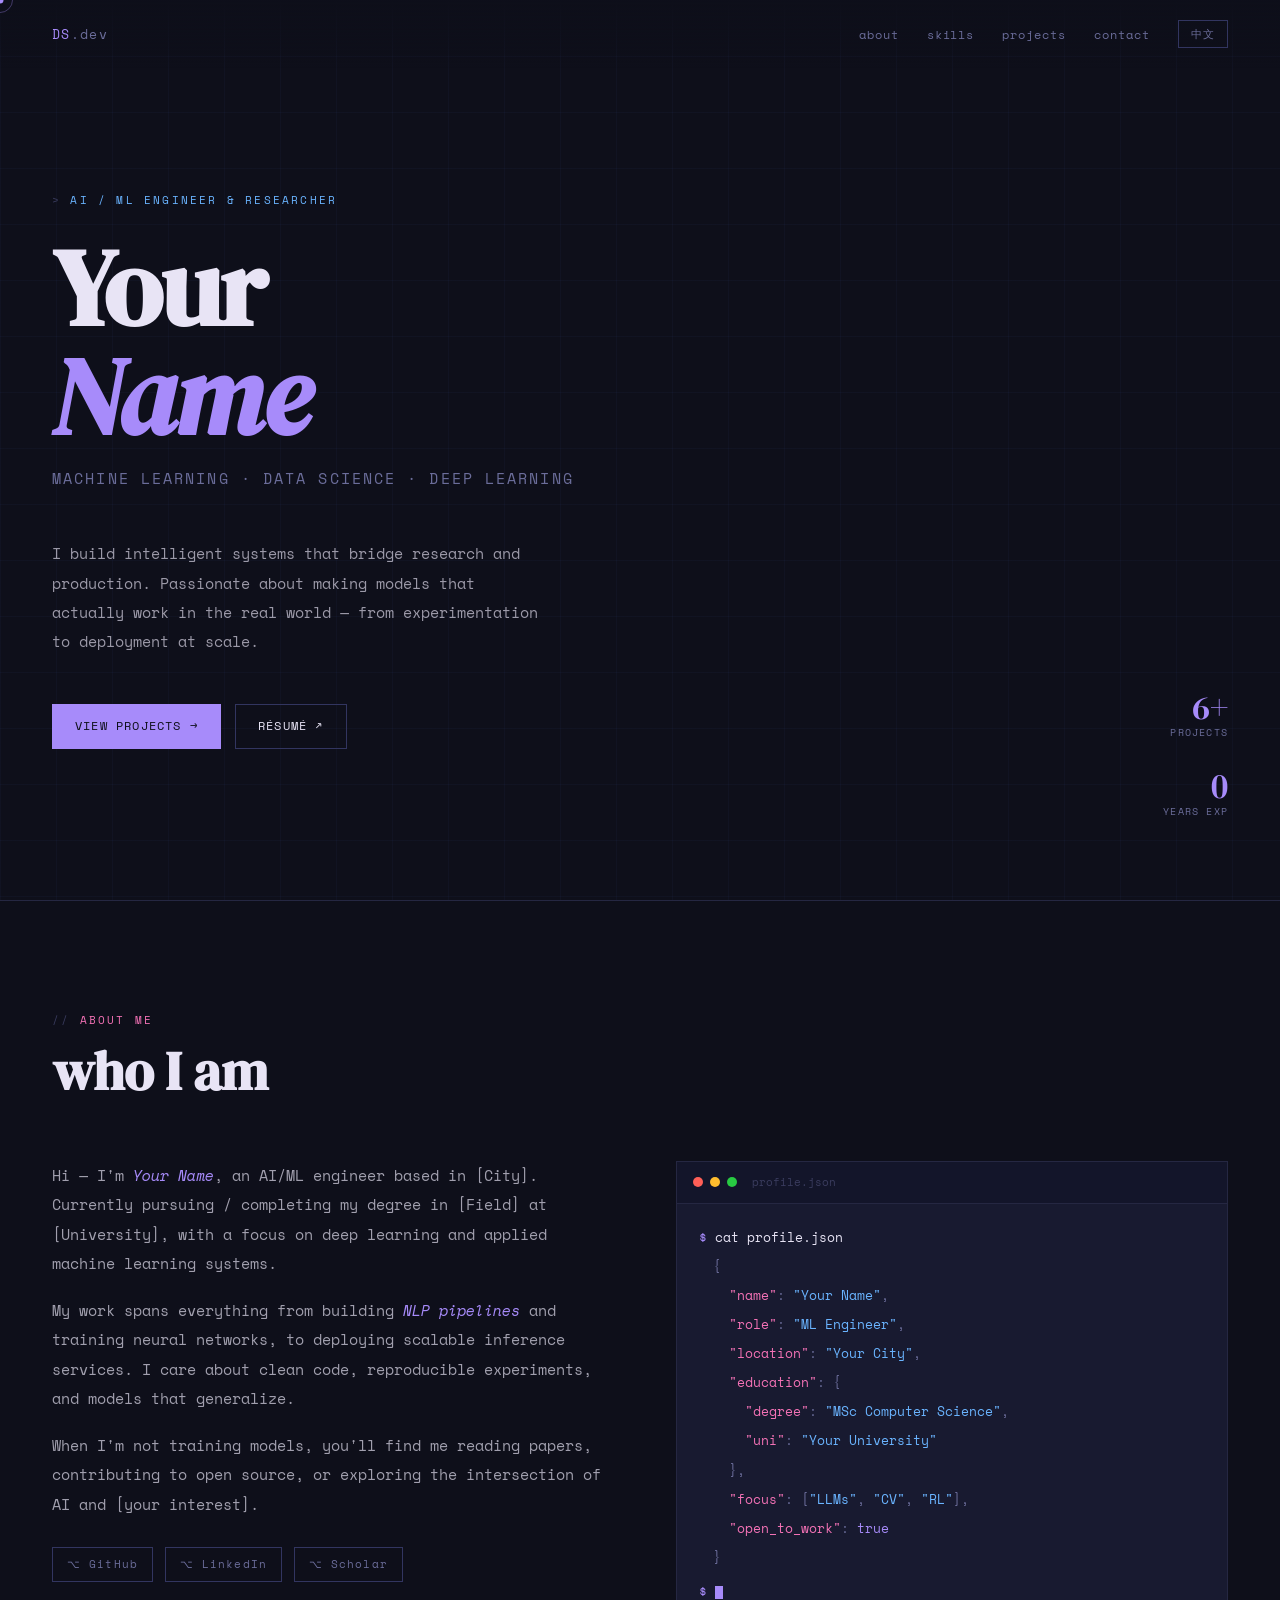
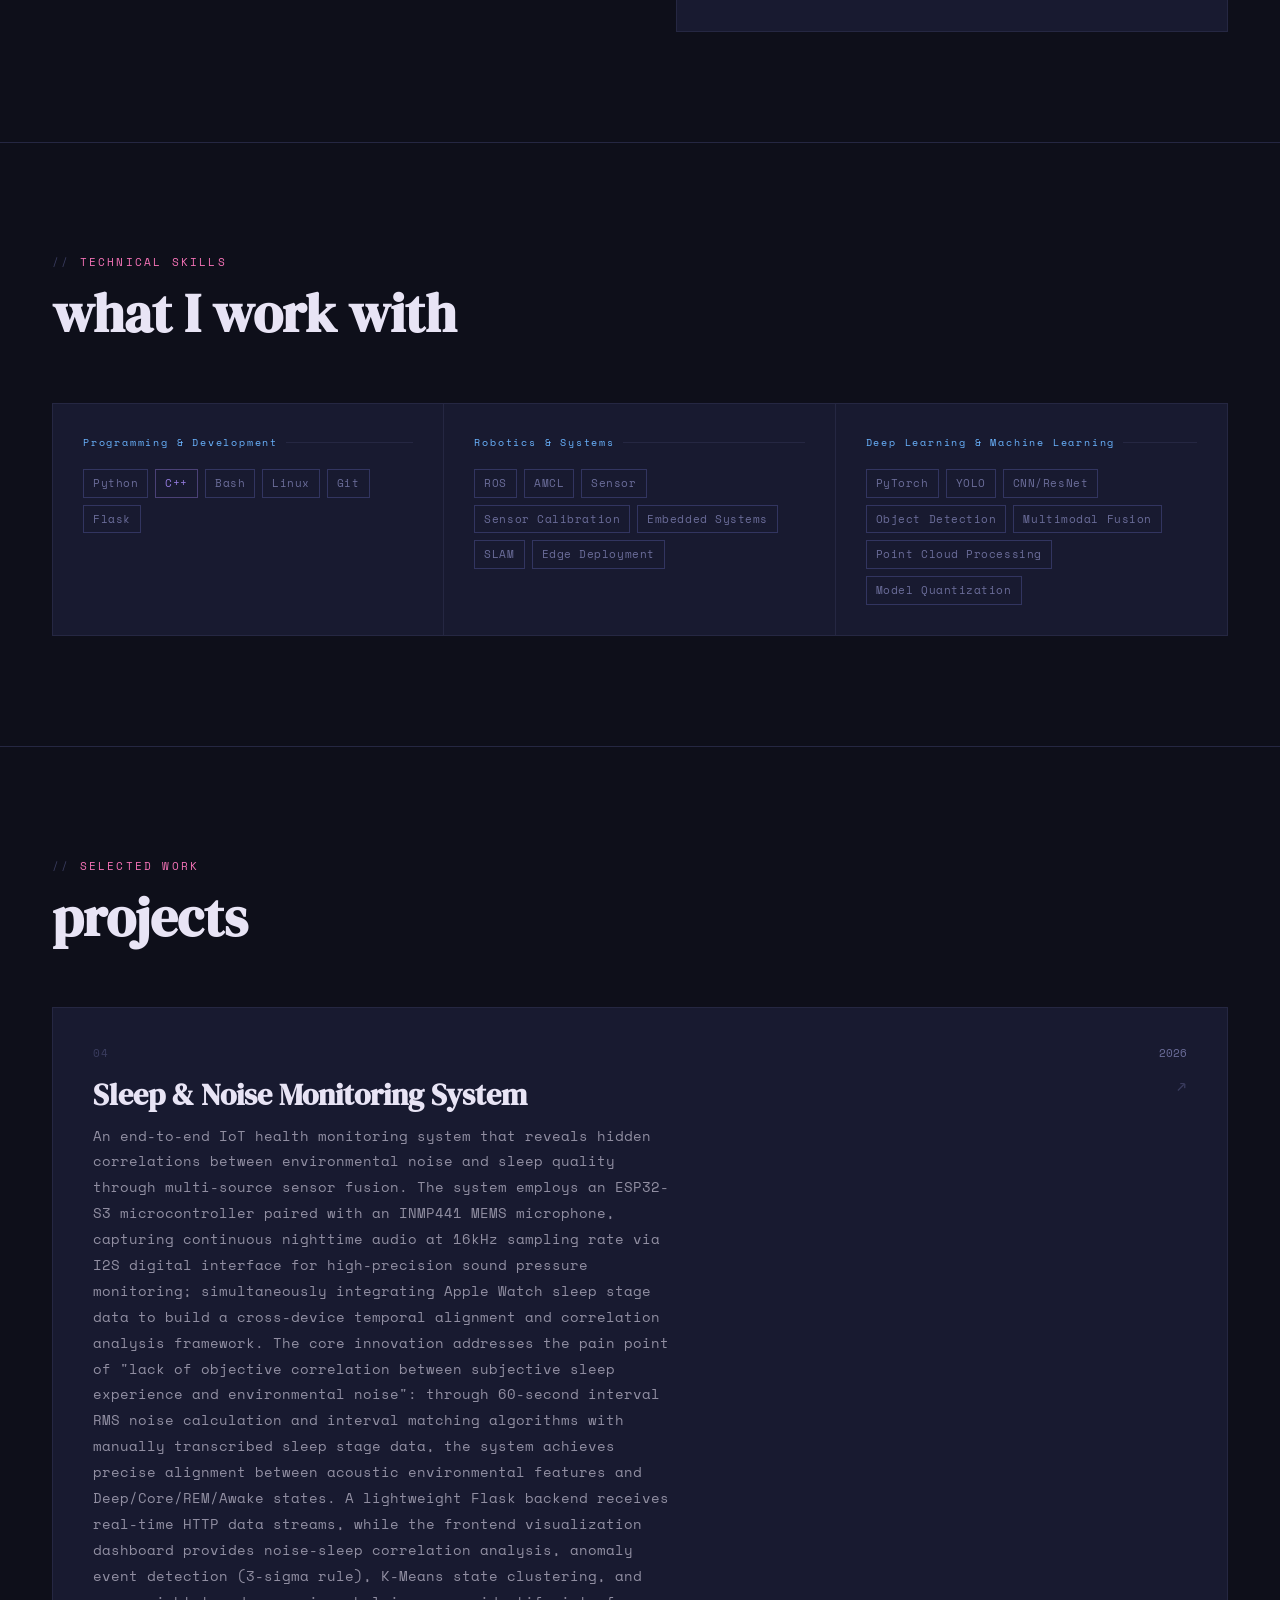
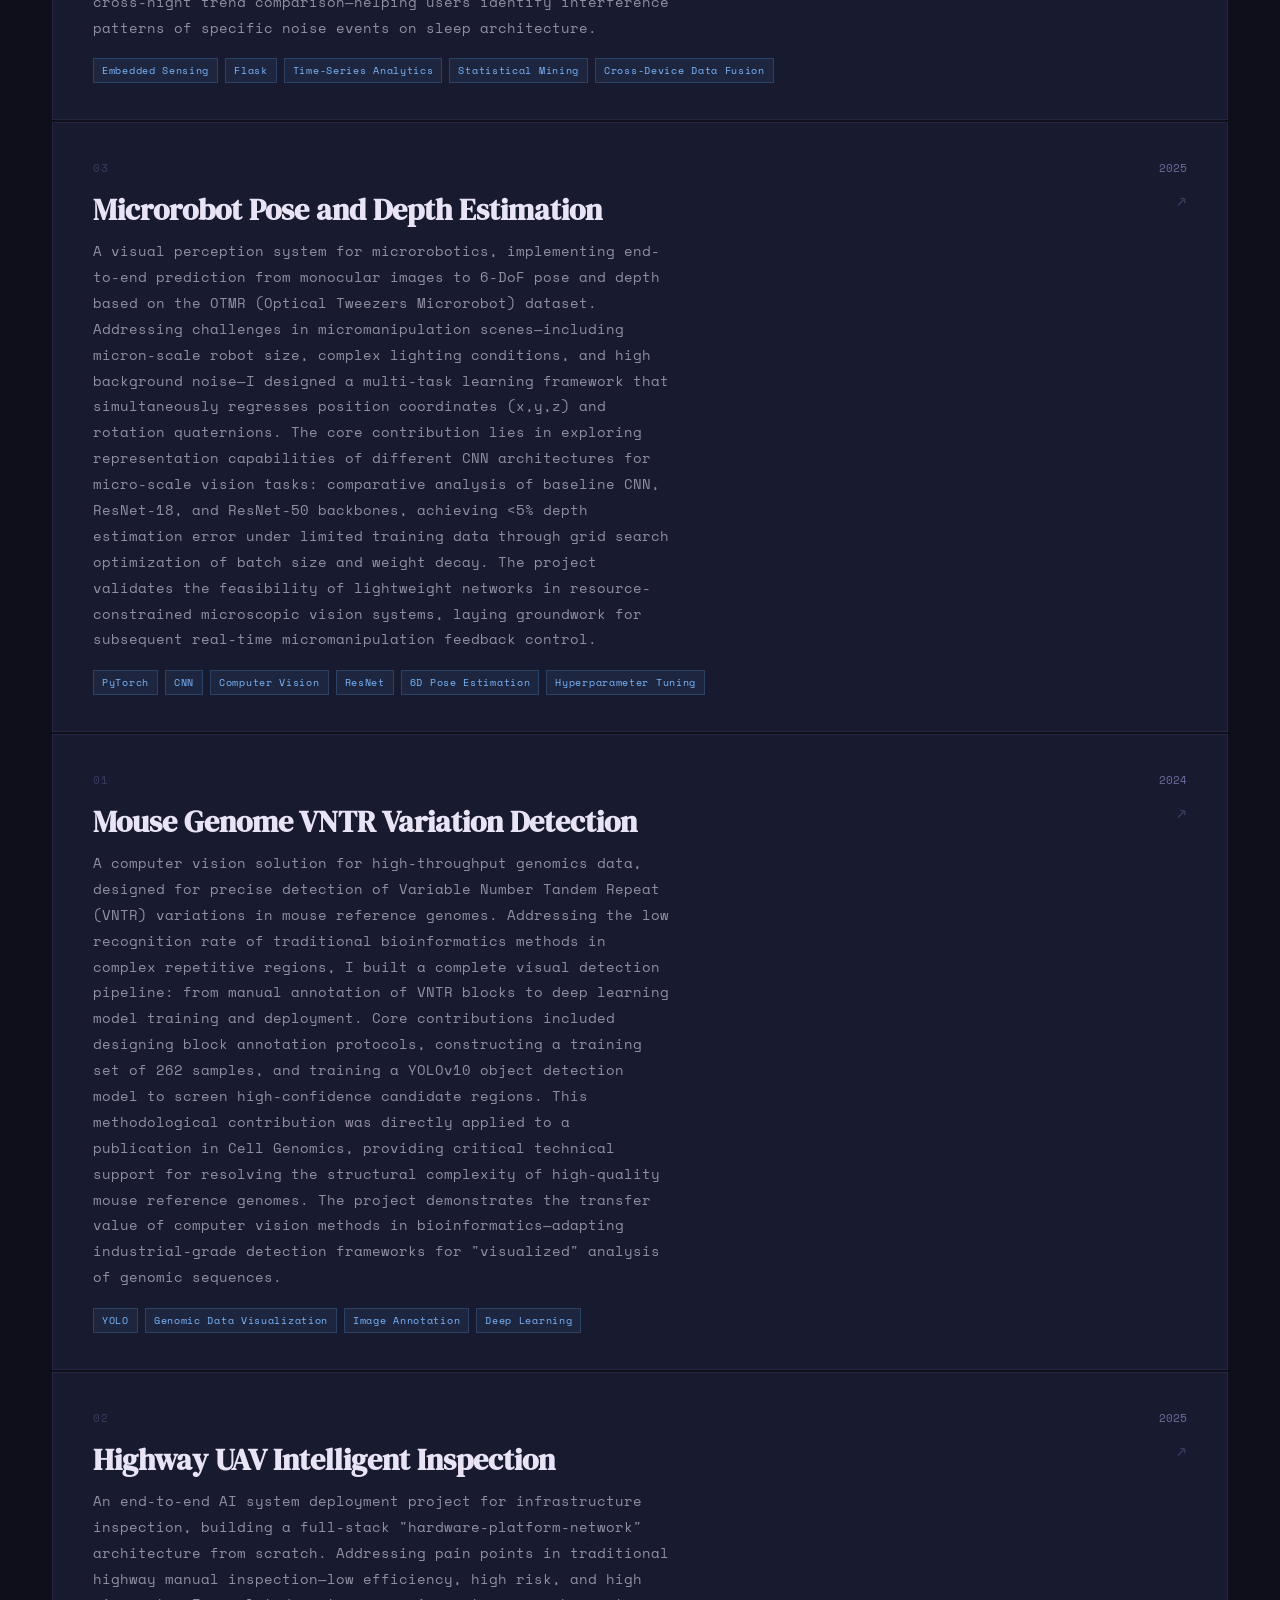
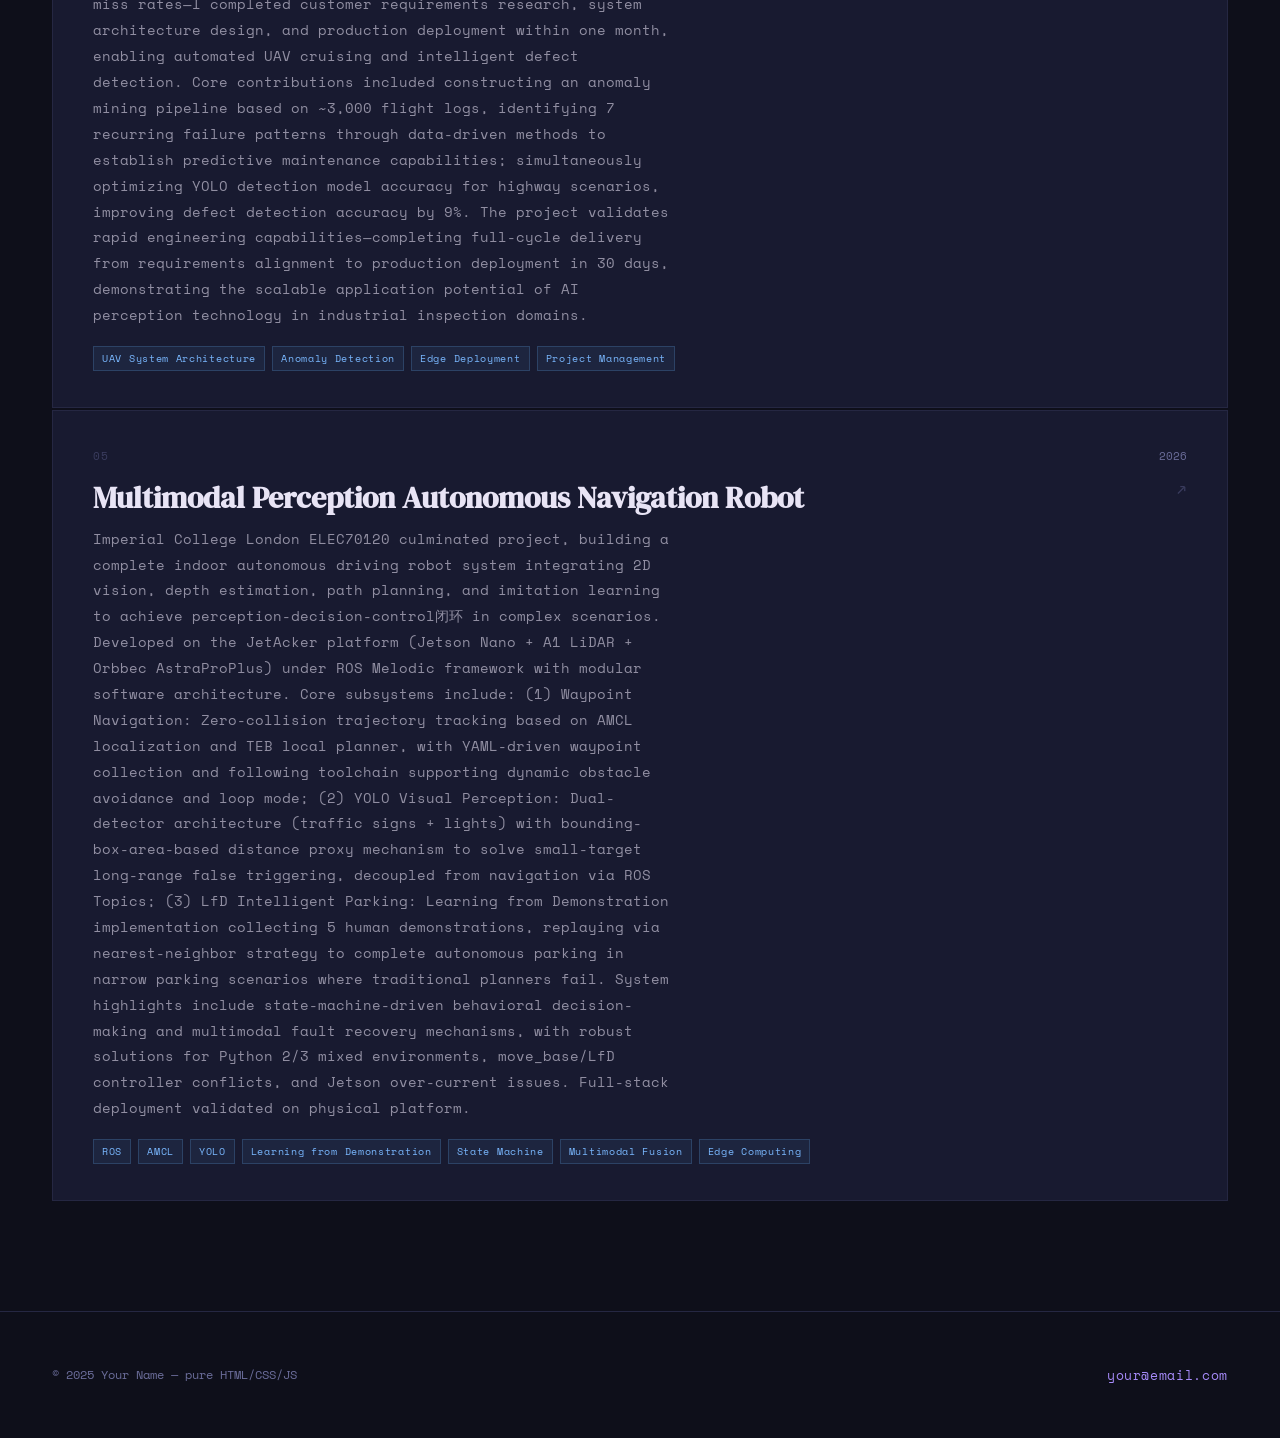
==== index.html @ e6aafcdd "initial: portfolio site" ====
<!DOCTYPE html>
<html lang="en">
<head>
  <meta charset="UTF-8"/>
  <meta name="viewport" content="width=device-width, initial-scale=1.0"/>
  <title>Your Name · AI / ML Engineer</title>
  <link rel="preconnect" href="https://fonts.googleapis.com"/>
  <link href="https://fonts.googleapis.com/css2?family=Space+Mono:ital,wght@0,400;0,700;1,400&family=DM+Serif+Display:ital@0;1&display=swap" rel="stylesheet"/>
  <style>
    :root {
      --bg:       #0e0f1a;
      --bg2:      #13152a;
      --surface:  #181a30;
      --border:   #252742;
      --border2:  #323560;
      --text:     #e8e4f5;
      --muted:    #6b6d9a;
      --dim:      #3a3c5e;
      --purple:   #a78bfa;
      --purple2:  #7c66e3;
      --blue:     #6ab4ff;
      --pink:     #f472b6;
      --mono:     'Space Mono', monospace;
      --serif:    'DM Serif Display', serif;
    }
    *, *::before, *::after { box-sizing: border-box; margin: 0; padding: 0; }
    html { scroll-behavior: smooth; }
    body {
      background: var(--bg);
      color: var(--text);
      font-family: var(--mono);
      font-size: 14px;
      line-height: 1.7;
      overflow-x: hidden;
      cursor: none;
    }

    /* ── Grid bg ── */
    body::after {
      content: '';
      position: fixed; inset: 0; z-index: 0; pointer-events: none;
      background-image:
        linear-gradient(rgba(100,132,255,0.04) 1px, transparent 1px),
        linear-gradient(90deg, rgba(100,132,255,0.04) 1px, transparent 1px);
      background-size: 56px 56px;
    }

    /* ── Cursor ── */
    .cursor { width: 7px; height: 7px; background: var(--purple); border-radius: 50%; position: fixed; top: 0; left: 0; pointer-events: none; z-index: 9999; transition: transform .08s; }
    .cursor-ring { width: 26px; height: 26px; border: 1px solid rgba(167,139,250,.35); border-radius: 50%; position: fixed; top: 0; left: 0; pointer-events: none; z-index: 9998; transition: width .2s, height .2s, opacity .2s; }

    /* ── Nav ── */
    nav {
      position: fixed; top: 0; left: 0; right: 0; z-index: 100;
      padding: 20px 52px;
      display: flex; justify-content: space-between; align-items: center;
      background: linear-gradient(to bottom, rgba(14,15,26,.97), transparent);
    }
    .nav-logo { font-size: 13px; color: var(--purple); text-decoration: none; letter-spacing: .1em; }
    .nav-logo span { color: var(--muted); }
    .nav-links { display: flex; gap: 28px; list-style: none; align-items: center; }
    .nav-links a { color: var(--muted); text-decoration: none; font-size: 12px; letter-spacing: .08em; transition: color .2s; cursor: none; }
    .nav-links a:hover { color: var(--purple); }

    /* lang toggle */
    .lang-btn {
      padding: 5px 12px; border: 1px solid var(--border2); background: transparent;
      color: var(--muted); font-family: var(--mono); font-size: 11px; letter-spacing: .1em;
      cursor: none; transition: all .2s;
    }
    .lang-btn:hover, .lang-btn.active { border-color: var(--purple); color: var(--purple); background: rgba(167,139,250,.07); }

    /* ── Hero ── */
    #hero { min-height: 100vh; display: flex; align-items: center; padding: 120px 52px 80px; position: relative; z-index: 2; }
    .hero-inner { max-width: 860px; }

    .hero-tag { font-size: 11px; color: var(--blue); letter-spacing: .2em; margin-bottom: 24px; opacity: 0; animation: fadeUp .6s .2s forwards; }
    .hero-tag::before { content: '> '; color: var(--dim); }

    .hero-name { font-family: var(--serif); font-size: clamp(54px,8.5vw,108px); line-height: 1.0; letter-spacing: -.02em; margin-bottom: 16px; opacity: 0; animation: fadeUp .7s .35s forwards; }
    .hero-name .accent { color: var(--purple); font-style: italic; }

    .hero-title { font-size: clamp(12px,1.4vw,15px); color: var(--muted); letter-spacing: .14em; margin-bottom: 48px; opacity: 0; animation: fadeUp .6s .5s forwards; }

    .hero-bio { max-width: 500px; font-size: 15px; line-height: 1.95; color: rgba(232,228,245,.65); margin-bottom: 48px; opacity: 0; animation: fadeUp .6s .65s forwards; }

    .hero-cta { display: flex; gap: 14px; flex-wrap: wrap; opacity: 0; animation: fadeUp .6s .8s forwards; }
    .btn { display: inline-flex; align-items: center; gap: 8px; padding: 11px 22px; font-family: var(--mono); font-size: 12px; letter-spacing: .1em; text-decoration: none; cursor: none; transition: all .2s; }
    .btn-primary { background: var(--purple); color: #0e0f1a; border: 1px solid var(--purple); }
    .btn-primary:hover { background: transparent; color: var(--purple); }
    .btn-ghost { background: transparent; color: var(--text); border: 1px solid var(--border2); }
    .btn-ghost:hover { border-color: var(--pink); color: var(--pink); }

    .hero-stats { position: absolute; right: 52px; bottom: 80px; display: flex; flex-direction: column; gap: 28px; opacity: 0; animation: fadeIn .8s 1s forwards; }
    .stat { text-align: right; }
    .stat-num { font-family: var(--serif); font-size: 34px; line-height: 1; color: var(--purple); }
    .stat-label { font-size: 10px; color: var(--muted); letter-spacing: .12em; }

    /* ── Sections ── */
    section { padding: 110px 52px; position: relative; z-index: 2; }
    .section-header { margin-bottom: 60px; }
    .section-tag { font-size: 11px; color: var(--pink); letter-spacing: .2em; margin-bottom: 12px; }
    .section-tag::before { content: '// '; color: var(--dim); }
    .section-title { font-family: var(--serif); font-size: clamp(34px,5vw,54px); line-height: 1.1; }

    /* ── About ── */
    #about { border-top: 1px solid var(--border); }
    .about-grid { display: grid; grid-template-columns: 1fr 1fr; gap: 72px; align-items: start; }
    .about-text p { font-size: 15px; line-height: 1.95; color: rgba(232,228,245,.68); margin-bottom: 18px; }
    .about-hl { color: var(--purple); font-style: italic; }
    .about-links { display: flex; gap: 12px; margin-top: 28px; flex-wrap: wrap; }
    .icon-link { display: inline-flex; align-items: center; gap: 7px; padding: 7px 14px; border: 1px solid var(--border2); color: var(--muted); text-decoration: none; font-size: 11px; letter-spacing: .1em; transition: all .2s; cursor: none; }
    .icon-link:hover { border-color: var(--purple); color: var(--purple); }

    /* terminal card */
    .about-terminal { background: var(--surface); border: 1px solid var(--border); overflow: hidden; }
    .t-bar { padding: 11px 16px; background: var(--bg2); border-bottom: 1px solid var(--border); display: flex; align-items: center; gap: 7px; }
    .t-dot { width: 10px; height: 10px; border-radius: 50%; }
    .t-body { padding: 22px; font-size: 13px; }
    .t-line { margin-bottom: 7px; }
    .t-prompt { color: var(--purple); }
    .t-cmd { color: var(--text); }
    .t-out { color: var(--muted); padding-left: 14px; }
    .t-key { color: var(--pink); }
    .t-val { color: var(--blue); }
    .t-cursor { display: inline-block; width: 8px; height: 13px; background: var(--purple); animation: blink 1s step-end infinite; vertical-align: middle; }

    /* ── Skills ── */
    #skills { border-top: 1px solid var(--border); }
    .skills-grid { display: grid; grid-template-columns: repeat(auto-fit, minmax(240px,1fr)); border: 1px solid var(--border); }
    .skill-cat { padding: 30px; background: var(--surface); border-right: 1px solid var(--border); transition: background .2s; }
    .skill-cat:hover { background: var(--bg2); }
    .skill-cat:last-child { border-right: none; }
    .skill-cat-label { font-size: 10px; color: var(--blue); letter-spacing: .18em; margin-bottom: 18px; display: flex; align-items: center; gap: 8px; }
    .skill-cat-label::after { content: ''; flex: 1; height: 1px; background: var(--border); }
    .skill-tags { display: flex; flex-wrap: wrap; gap: 7px; }
    .tag { padding: 4px 9px; border: 1px solid var(--border2); font-size: 11px; color: var(--muted); letter-spacing: .05em; transition: all .15s; }
    .tag:hover { border-color: var(--pink); color: var(--pink); }
    .tag.ft { border-color: rgba(167,139,250,.35); color: rgba(167,139,250,.85); }

    /* ── Projects ── */
    #projects { border-top: 1px solid var(--border); }
    .projects-list { display: flex; flex-direction: column; gap: 2px; }

    .project-card {
      background: var(--surface); border: 1px solid var(--border);
      padding: 36px 40px;
      display: grid; grid-template-columns: 1fr auto; gap: 28px; align-items: start;
      transition: border-color .2s, background .2s; text-decoration: none; color: inherit; cursor: none;
    }
    .project-card:hover { border-color: var(--purple2); background: #14162c; }
    .project-card:hover .p-arrow { color: var(--purple); transform: translate(4px,-4px); }

    .p-num { font-size: 11px; color: var(--dim); letter-spacing: .1em; margin-bottom: 14px; }
    .p-title { font-family: var(--serif); font-size: clamp(20px,2.8vw,30px); margin-bottom: 10px; line-height: 1.2; }
    .p-desc { font-size: 14px; color: rgba(232,228,245,.58); line-height: 1.85; max-width: 580px; margin-bottom: 18px; }
    .p-stack { display: flex; flex-wrap: wrap; gap: 7px; }
    .s-tag { padding: 3px 8px; background: rgba(106,180,255,.07); border: 1px solid rgba(106,180,255,.2); font-size: 10px; color: #7ab8ff; letter-spacing: .07em; }
    .p-meta { display: flex; flex-direction: column; align-items: flex-end; gap: 8px; }
    .p-year { font-size: 11px; color: var(--muted); }
    .p-arrow { font-size: 18px; color: var(--dim); transition: all .2s; }

    /* ── Footer ── */
    footer {
      padding: 52px; border-top: 1px solid var(--border);
      display: flex; justify-content: space-between; align-items: center;
      position: relative; z-index: 2;
    }
    .footer-copy { font-size: 12px; color: var(--muted); }
    .footer-email { font-size: 13px; color: var(--purple); text-decoration: none; letter-spacing: .05em; transition: opacity .2s; cursor: none; }
    .footer-email:hover { opacity: .7; }

    /* ── i18n hidden ── */
    [data-lang="zh"] { display: none; }
    body.zh [data-lang="en"] { display: none; }
    body.zh [data-lang="zh"] { display: inline; }
    /* block-level bilingual (for p tags etc) */
    p[data-lang="zh"], div[data-lang="zh"], h1[data-lang="zh"], h2[data-lang="zh"] { display: none; }
    body.zh p[data-lang="en"], body.zh div[data-lang="en"], body.zh h1[data-lang="en"], body.zh h2[data-lang="en"] { display: none; }
    body.zh p[data-lang="zh"], body.zh div[data-lang="zh"], body.zh h1[data-lang="zh"], body.zh h2[data-lang="zh"] { display: block; }

    /* ── Reveal ── */
    .reveal { opacity: 0; transform: translateY(24px); transition: opacity .7s ease, transform .7s ease; }
    .reveal.visible { opacity: 1; transform: translateY(0); }

    /* ── Animations ── */
    @keyframes fadeUp { from { opacity:0; transform:translateY(18px); } to { opacity:1; transform:translateY(0); } }
    @keyframes fadeIn { from { opacity:0; } to { opacity:1; } }
    @keyframes blink  { 0%,100% { opacity:1; } 50% { opacity:0; } }

    /* ── Responsive ── */
    @media (max-width: 768px) {
      nav { padding: 18px 22px; }
      .nav-links li:not(:last-child) { display: none; }
      #hero { padding: 100px 22px 60px; }
      .hero-stats { display: none; }
      section { padding: 80px 22px; }
      .about-grid { grid-template-columns: 1fr; gap: 36px; }
      .project-card { grid-template-columns: 1fr; }
      footer { flex-direction: column; gap: 14px; text-align: center; }
    }
  </style>
</head>
<body>

<div class="cursor" id="cursor"></div>
<div class="cursor-ring" id="cursorRing"></div>

<!-- ── Nav ── -->
<nav>
  <a href="#hero" class="nav-logo">YN<span>.dev</span></a>
  <ul class="nav-links">
    <li><a href="#about"><span data-lang="en">about</span><span data-lang="zh">关于</span></a></li>
    <li><a href="#skills"><span data-lang="en">skills</span><span data-lang="zh">技能</span></a></li>
    <li><a href="#projects"><span data-lang="en">projects</span><span data-lang="zh">项目</span></a></li>
    <li><a href="mailto:your@email.com"><span data-lang="en">contact</span><span data-lang="zh">联系</span></a></li>
    <li>
      <button class="lang-btn" id="langBtn" onclick="toggleLang()">中 / EN</button>
    </li>
  </ul>
</nav>

<!-- ── Hero ── -->
<section id="hero">
  <div class="hero-inner">
    <p class="hero-tag">
      <span data-lang="en">AI / ML ENGINEER &amp; RESEARCHER</span>
      <span data-lang="zh">AI / 机器学习工程师 &amp; 研究员</span>
    </p>
    <h1 class="hero-name">
      <span data-lang="en">Your<br><span class="accent">Name</span></span>
      <span data-lang="zh" style="display:none">你的<br><span class="accent">名字</span></span>
    </h1>
    <p class="hero-title">
      <span data-lang="en">MACHINE LEARNING · DATA SCIENCE · DEEP LEARNING</span>
      <span data-lang="zh">机器学习 · 数据科学 · 深度学习</span>
    </p>
    <p class="hero-bio">
      <span data-lang="en">I build intelligent systems that bridge research and production.
      Passionate about making models that actually work in the real world —
      from experimentation to deployment at scale.</span>
      <span data-lang="zh">我构建连接研究与生产的智能系统，专注于将模型从实验阶段推进到大规模部署，让 AI 真正落地。</span>
    </p>
    <div class="hero-cta">
      <a href="#projects" class="btn btn-primary">
        <span data-lang="en">VIEW PROJECTS →</span>
        <span data-lang="zh">查看项目 →</span>
      </a>
      <a href="resume.pdf" class="btn btn-ghost" target="_blank">
        <span data-lang="en">RÉSUMÉ ↗</span>
        <span data-lang="zh">简历 ↗</span>
      </a>
    </div>
  </div>
  <div class="hero-stats">
    <div class="stat">
      <div class="stat-num" id="stat-projects">6+</div>
      <div class="stat-label"><span data-lang="en">PROJECTS</span><span data-lang="zh">项目</span></div>
    </div>
    <div class="stat">
      <div class="stat-num" id="stat-years">3</div>
      <div class="stat-label"><span data-lang="en">YEARS EXP</span><span data-lang="zh">年经验</span></div>
    </div>
  </div>
</section>

<!-- ── About ── -->
<section id="about">
  <div class="section-header reveal">
    <p class="section-tag"><span data-lang="en">ABOUT ME</span><span data-lang="zh">关于我</span></p>
    <h2 class="section-title">
      <span data-lang="en">who I am</span>
      <span data-lang="zh">我是谁</span>
    </h2>
  </div>
  <div class="about-grid">
    <div class="about-text reveal">
      <p data-lang="en">
        Hi — I'm <span class="about-hl">Your Name</span>, an AI/ML engineer
        based in [City]. Currently pursuing / completing my degree in [Field] at [University],
        with a focus on deep learning and applied machine learning systems.
      </p>
      <p data-lang="zh">
        你好 — 我是<span class="about-hl">你的名字</span>，一名位于[城市]的 AI/ML 工程师，
        目前就读/毕业于[学校][专业]，专注于深度学习与机器学习系统的应用研究。
      </p>
      <p data-lang="en">
        My work spans everything from building <span class="about-hl">NLP pipelines</span>
        and training neural networks, to deploying scalable inference services.
        I care about clean code, reproducible experiments, and models that generalize.
      </p>
      <p data-lang="zh">
        我的工作涵盖构建 <span class="about-hl">NLP 流水线</span>、训练神经网络，
        到部署可扩展的推理服务。我注重代码整洁、实验可复现，以及具备泛化能力的模型。
      </p>
      <p data-lang="en">
        When I'm not training models, you'll find me reading papers,
        contributing to open source, or exploring the intersection of AI and [your interest].
      </p>
      <p data-lang="zh">
        不训练模型的时候，你能找到我在读论文、为开源项目做贡献，
        或者探索 AI 与[你的兴趣]的交叉领域。
      </p>
      <div class="about-links">
        <a href="https://github.com/yourhandle" class="icon-link" target="_blank">⌥ GitHub</a>
        <a href="https://linkedin.com/in/yourprofile" class="icon-link" target="_blank">⌥ LinkedIn</a>
        <a href="https://scholar.google.com" class="icon-link" target="_blank">⌥ Scholar</a>
      </div>
    </div>
    <div class="about-terminal reveal">
      <div class="t-bar">
        <div class="t-dot" style="background:#ff5f57"></div>
        <div class="t-dot" style="background:#ffbd2e"></div>
        <div class="t-dot" style="background:#28ca42"></div>
        <span style="margin-left:8px;font-size:11px;color:var(--dim)">profile.json</span>
      </div>
      <div class="t-body">
        <div class="t-line"><span class="t-prompt">$ </span><span class="t-cmd">cat profile.json</span></div>
        <div class="t-line t-out">{</div>
        <div class="t-line t-out">&nbsp;&nbsp;<span class="t-key">"name"</span>: <span class="t-val">"Your Name"</span>,</div>
        <div class="t-line t-out">&nbsp;&nbsp;<span class="t-key">"role"</span>: <span class="t-val">"<span data-lang='en'>ML Engineer</span><span data-lang='zh'>机器学习工程师</span>"</span>,</div>
        <div class="t-line t-out">&nbsp;&nbsp;<span class="t-key">"location"</span>: <span class="t-val">"<span data-lang='en'>Your City</span><span data-lang='zh'>你的城市</span>"</span>,</div>
        <div class="t-line t-out">&nbsp;&nbsp;<span class="t-key">"education"</span>: {</div>
        <div class="t-line t-out">&nbsp;&nbsp;&nbsp;&nbsp;<span class="t-key">"degree"</span>: <span class="t-val">"<span data-lang='en'>MSc Computer Science</span><span data-lang='zh'>计算机科学硕士</span>"</span>,</div>
        <div class="t-line t-out">&nbsp;&nbsp;&nbsp;&nbsp;<span class="t-key">"uni"</span>: <span class="t-val">"<span data-lang='en'>Your University</span><span data-lang='zh'>你的大学</span>"</span></div>
        <div class="t-line t-out">&nbsp;&nbsp;},</div>
        <div class="t-line t-out">&nbsp;&nbsp;<span class="t-key">"focus"</span>: [<span class="t-val">"LLMs"</span>, <span class="t-val">"CV"</span>, <span class="t-val">"RL"</span>],</div>
        <div class="t-line t-out">&nbsp;&nbsp;<span class="t-key">"open_to_work"</span>: <span style="color:#a78bfa">true</span></div>
        <div class="t-line t-out">}</div>
        <div class="t-line" style="margin-top:12px"><span class="t-prompt">$ </span><span class="t-cursor"></span></div>
      </div>
    </div>
  </div>
</section>

<!-- ── Skills ── -->
<section id="skills">
  <div class="section-header reveal">
    <p class="section-tag"><span data-lang="en">TECHNICAL SKILLS</span><span data-lang="zh">技术栈</span></p>
    <h2 class="section-title">
      <span data-lang="en">what I work with</span>
      <span data-lang="zh">我的工具箱</span>
    </h2>
  </div>
  <div class="skills-grid reveal" id="skills-grid">
    <!-- populated by JS from content.json or defaults below -->
  </div>
</section>

<!-- ── Projects ── -->
<section id="projects">
  <div class="section-header reveal">
    <p class="section-tag"><span data-lang="en">SELECTED WORK</span><span data-lang="zh">精选项目</span></p>
    <h2 class="section-title">
      <span data-lang="en">projects</span>
      <span data-lang="zh">项目</span>
    </h2>
  </div>
  <div class="projects-list reveal" id="projects-list">
    <!-- populated by JS -->
  </div>
</section>

<!-- ── Footer ── -->
<footer>
  <p class="footer-copy">
    <span data-lang="en">© 2025 Your Name — pure HTML/CSS/JS</span>
    <span data-lang="zh">© 2025 你的名字 — 纯 HTML/CSS/JS 构建</span>
  </p>
  <a href="mailto:your@email.com" class="footer-email">your@email.com</a>
</footer>

<script>
/* ══ Language toggle ══ */
let lang = localStorage.getItem('lang') || 'en';
function applyLang(l) {
  lang = l;
  document.body.classList.toggle('zh', l === 'zh');
  document.getElementById('langBtn').textContent = l === 'zh' ? 'EN' : '中文';
  localStorage.setItem('lang', l);
}
function toggleLang() { applyLang(lang === 'en' ? 'zh' : 'en'); }
applyLang(lang);

/* ══ Cursor ══ */
const cur = document.getElementById('cursor');
const ring = document.getElementById('cursorRing');
let mx=0,my=0,rx=0,ry=0;
document.addEventListener('mousemove',e=>{ mx=e.clientX; my=e.clientY; });
(function loop(){
  rx += (mx-rx)*.14; ry += (my-ry)*.14;
  cur.style.transform  = `translate(${mx-3.5}px,${my-3.5}px)`;
  ring.style.transform = `translate(${rx-13}px,${ry-13}px)`;
  requestAnimationFrame(loop);
})();
document.querySelectorAll('a,button').forEach(el=>{
  el.addEventListener('mouseenter',()=>{ ring.style.width='40px';ring.style.height='40px';ring.style.opacity='.5'; });
  el.addEventListener('mouseleave',()=>{ ring.style.width='26px';ring.style.height='26px';ring.style.opacity='1'; });
});

/* ══ Scroll reveal ══ */
const obs = new IntersectionObserver(entries=>{
  entries.forEach(e=>{ if(e.isIntersecting) e.target.classList.add('visible'); });
},{threshold:.08,rootMargin:'0px 0px -40px 0px'});
document.querySelectorAll('.reveal').forEach(el=>obs.observe(el));

/* ══ Active nav ══ */
const secs = document.querySelectorAll('section[id]');
const navAs = document.querySelectorAll('.nav-links a');
window.addEventListener('scroll',()=>{
  let cur='';
  secs.forEach(s=>{ if(window.scrollY>=s.offsetTop-180) cur=s.id; });
  navAs.forEach(a=>{ a.style.color = a.getAttribute('href')==='#'+cur?'var(--purple)':''; });
});

/* ══ Default content (overridden by content.json when Supabase is live) ══ */
const DEFAULT = {
  skills: [
    { label_en:"ML / DL", label_zh:"机器学习", tags:[{t:"PyTorch",f:1},{t:"TensorFlow",f:1},{t:"scikit-learn"},{t:"Transformers"},{t:"LangChain"},{t:"ONNX"}] },
    { label_en:"Data",    label_zh:"数据处理", tags:[{t:"Python",f:1},{t:"Pandas"},{t:"NumPy"},{t:"SQL"},{t:"Spark"},{t:"dbt"}] },
    { label_en:"Infra",   label_zh:"基础设施", tags:[{t:"Docker",f:1},{t:"Kubernetes"},{t:"AWS"},{t:"MLflow"},{t:"FastAPI"},{t:"GitHub Actions"}] },
    { label_en:"Research",label_zh:"研究方向", tags:[{t:"NLP",f:1},{t:"Computer Vision",f:1},{t:"RL"},{t:"Fine-tuning"},{t:"RAG"}] },
  ],
  projects: [
    {
      num:"01",
      title_en:"LLM Fine-tuning Pipeline",
      title_zh:"大语言模型微调流水线",
      desc_en:"End-to-end pipeline for domain-specific fine-tuning of large language models. Achieved 18% improvement on benchmark vs. base model. Supports LoRA, full fine-tune, and DPO alignment.",
      desc_zh:"面向特定领域的大语言模型端到端微调流水线，相比基础模型在基准测试上提升 18%，支持 LoRA、全量微调和 DPO 对齐策略。",
      stack:["PyTorch","Transformers","LoRA","W&B"],
      year:"2024", url:"#"
    },
    {
      num:"02",
      title_en:"Real-time Anomaly Detection",
      title_zh:"实时异常检测系统",
      desc_en:"Streaming anomaly detection for time-series sensor data deployed on edge devices. Sub-10ms inference latency. Reduced false positive rate by 40% vs. rule-based baseline.",
      desc_zh:"面向时序传感器数据的流式异常检测系统，部署在边缘设备上，推理延迟低于 10ms，误报率相比规则基线降低 40%。",
      stack:["TensorFlow Lite","Kafka","FastAPI","Docker"],
      year:"2024", url:"#"
    },
    {
      num:"03",
      title_en:"Multi-modal RAG System",
      title_zh:"多模态 RAG 系统",
      desc_en:"Document intelligence platform combining text and visual understanding. Ingests PDFs, images and structured data into a unified retrieval pipeline. Zero external API dependencies.",
      desc_zh:"结合文本与视觉理解的文档智能平台，将 PDF、图像和结构化数据统一接入检索流水线，完全基于开源模型，无需外部 API。",
      stack:["LangChain","CLIP","ChromaDB","Streamlit"],
      year:"2023", url:"#"
    },
  ]
};

/* ══ Render functions ══ */
function renderSkills(data) {
  const grid = document.getElementById('skills-grid');
  grid.innerHTML = data.map(cat=>`
    <div class="skill-cat">
      <div class="skill-cat-label">
        <span data-lang="en">${cat.label_en}</span>
        <span data-lang="zh">${cat.label_zh}</span>
      </div>
      <div class="skill-tags">${cat.tags.map(t=>`<span class="tag${t.f?' ft':''}">${t.t}</span>`).join('')}</div>
    </div>
  `).join('');
  // re-apply lang to newly injected elements
  document.body.classList.toggle('zh', lang==='zh');
}

function renderProjects(data) {
  const list = document.getElementById('projects-list');
  list.innerHTML = data.map(p=>`
    <a href="${p.url||'#'}" class="project-card reveal" ${p.url&&p.url!=='#'?'target="_blank"':''}>
      <div>
        <p class="p-num">${p.num}</p>
        <h3 class="p-title">
          <span data-lang="en">${p.title_en}</span>
          <span data-lang="zh">${p.title_zh}</span>
        </h3>
        <p class="p-desc">
          <span data-lang="en">${p.desc_en}</span>
          <span data-lang="zh">${p.desc_zh}</span>
        </p>
        <div class="p-stack">${p.stack.map(s=>`<span class="s-tag">${s}</span>`).join('')}</div>
      </div>
      <div class="p-meta">
        <span class="p-year">${p.year}</span>
        <span class="p-arrow">↗</span>
      </div>
    </a>
  `).join('');
  // reveal observer for new cards
  document.querySelectorAll('.project-card.reveal').forEach(el=>obs.observe(el));
  document.body.classList.toggle('zh', lang==='zh');
}

/* ══ Load from content.json (Supabase-written file) or use defaults ══ */
async function loadContent() {
  try {
    const r = await fetch('content.json?_='+Date.now());
    if (!r.ok) throw new Error('no content.json');
    const data = await r.json();
    if (data.skills)   renderSkills(data.skills);
    if (data.projects) renderProjects(data.projects);
    if (data.meta) {
      if (data.meta.name_en) {
        document.querySelector('.nav-logo').innerHTML = data.meta.initials+'<span>.dev</span>';
        document.querySelector('#stat-projects').textContent = data.meta.project_count||'6+';
        document.querySelector('#stat-years').textContent    = data.meta.years_exp||'3';
      }
    }
  } catch {
    renderSkills(DEFAULT.skills);
    renderProjects(DEFAULT.projects);
  }
}
loadContent();
</script>
</body>
</html>
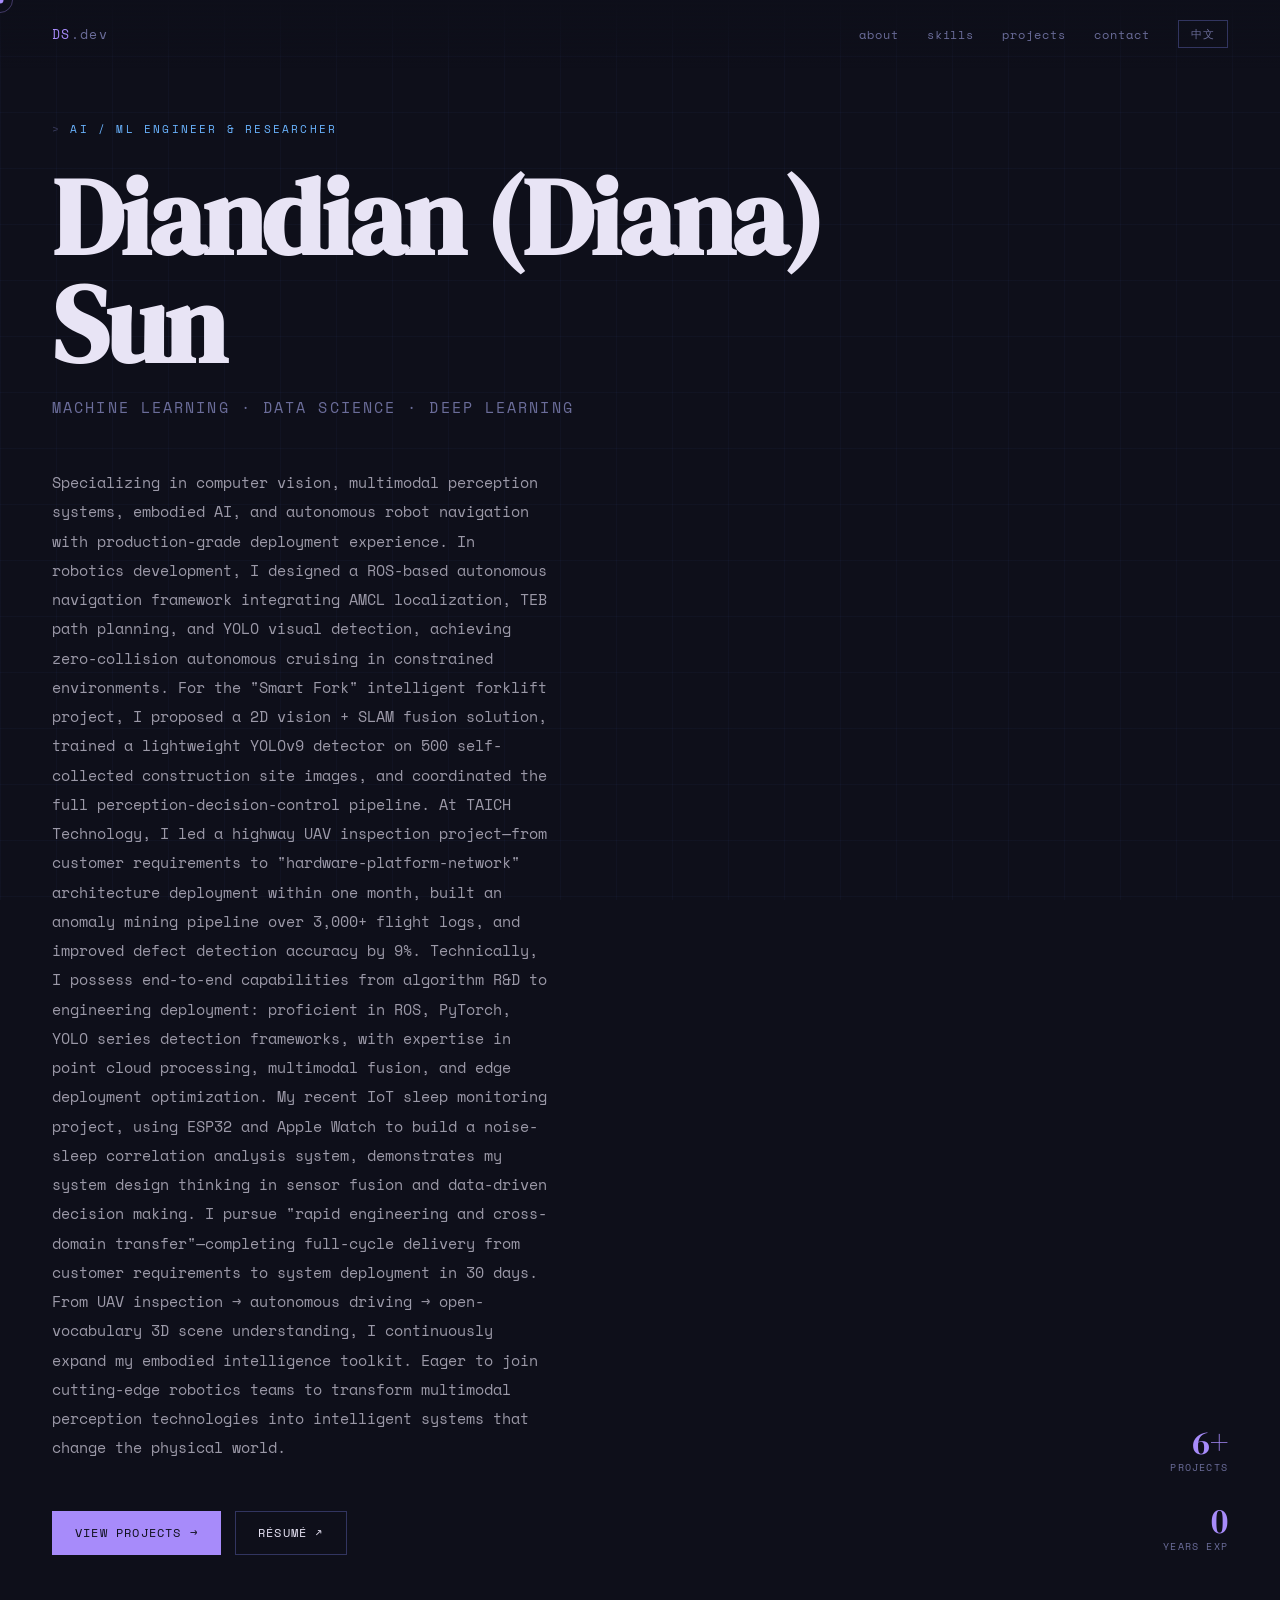
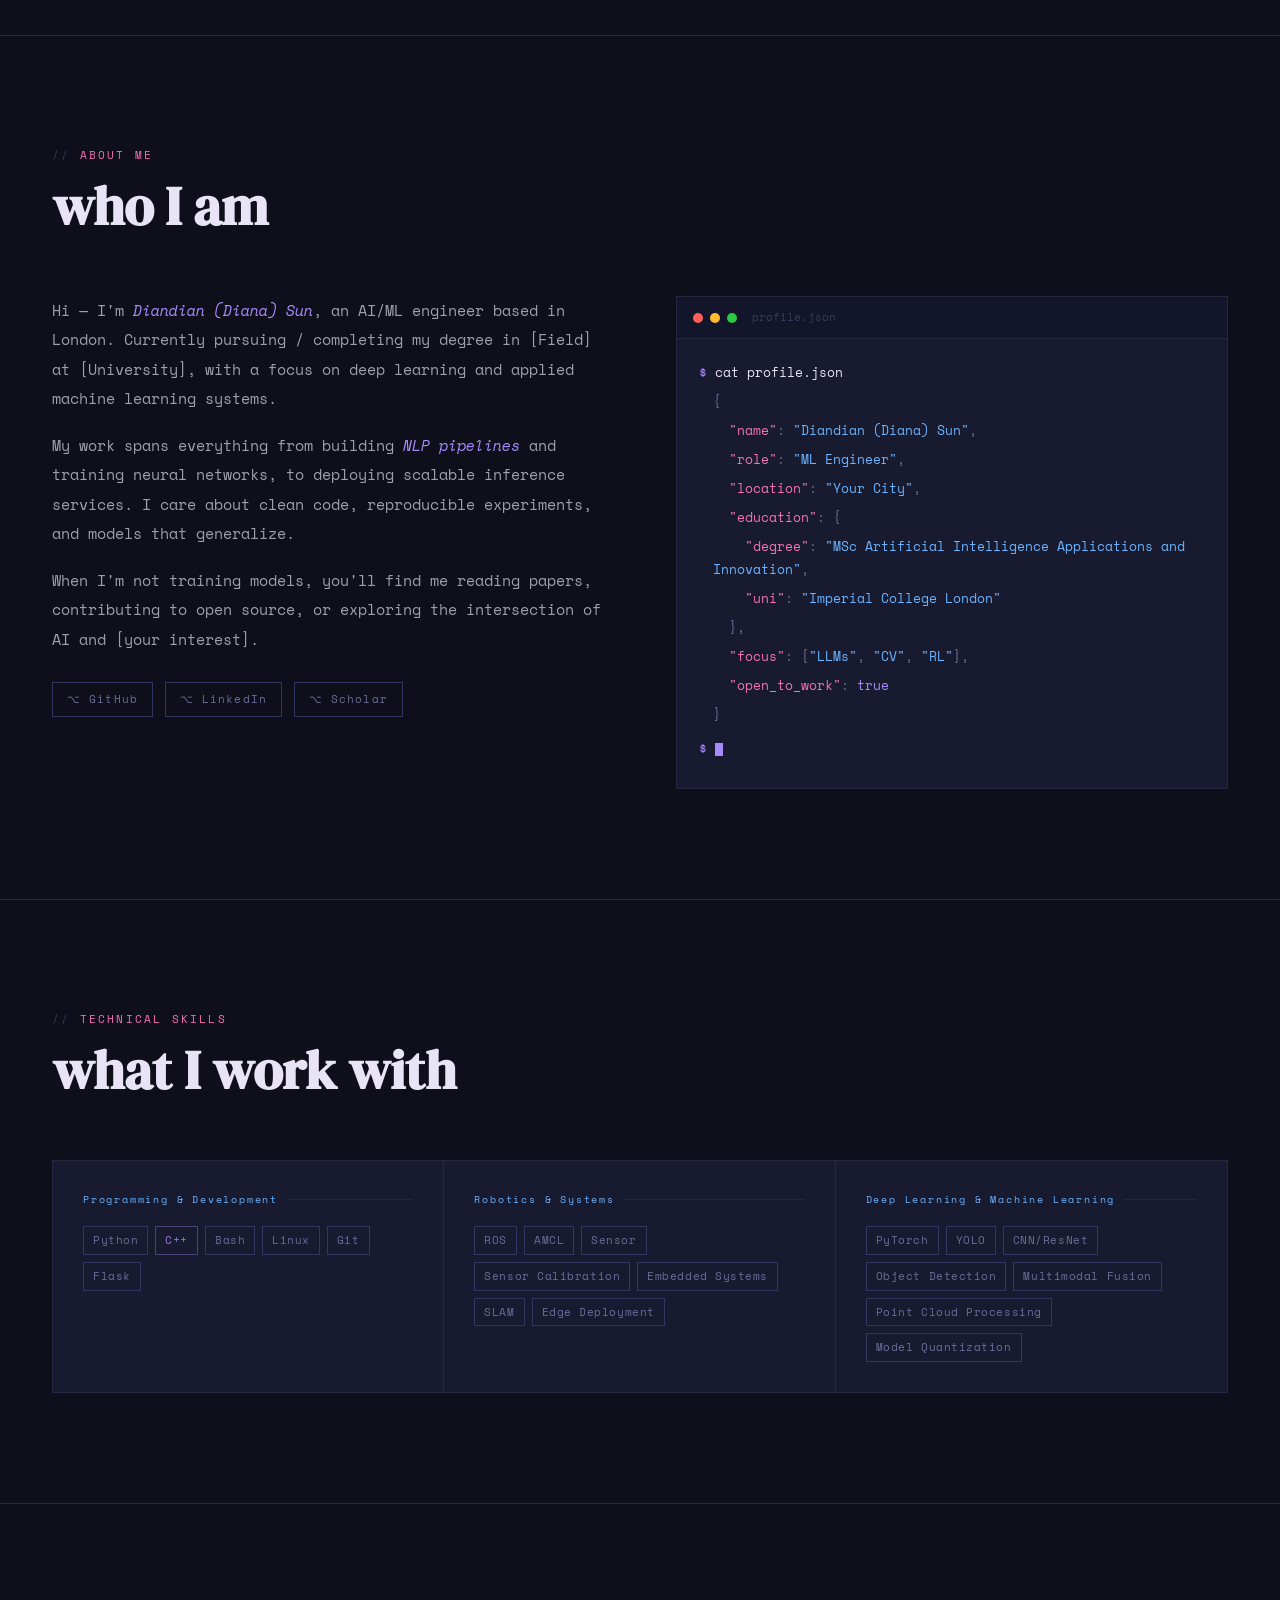
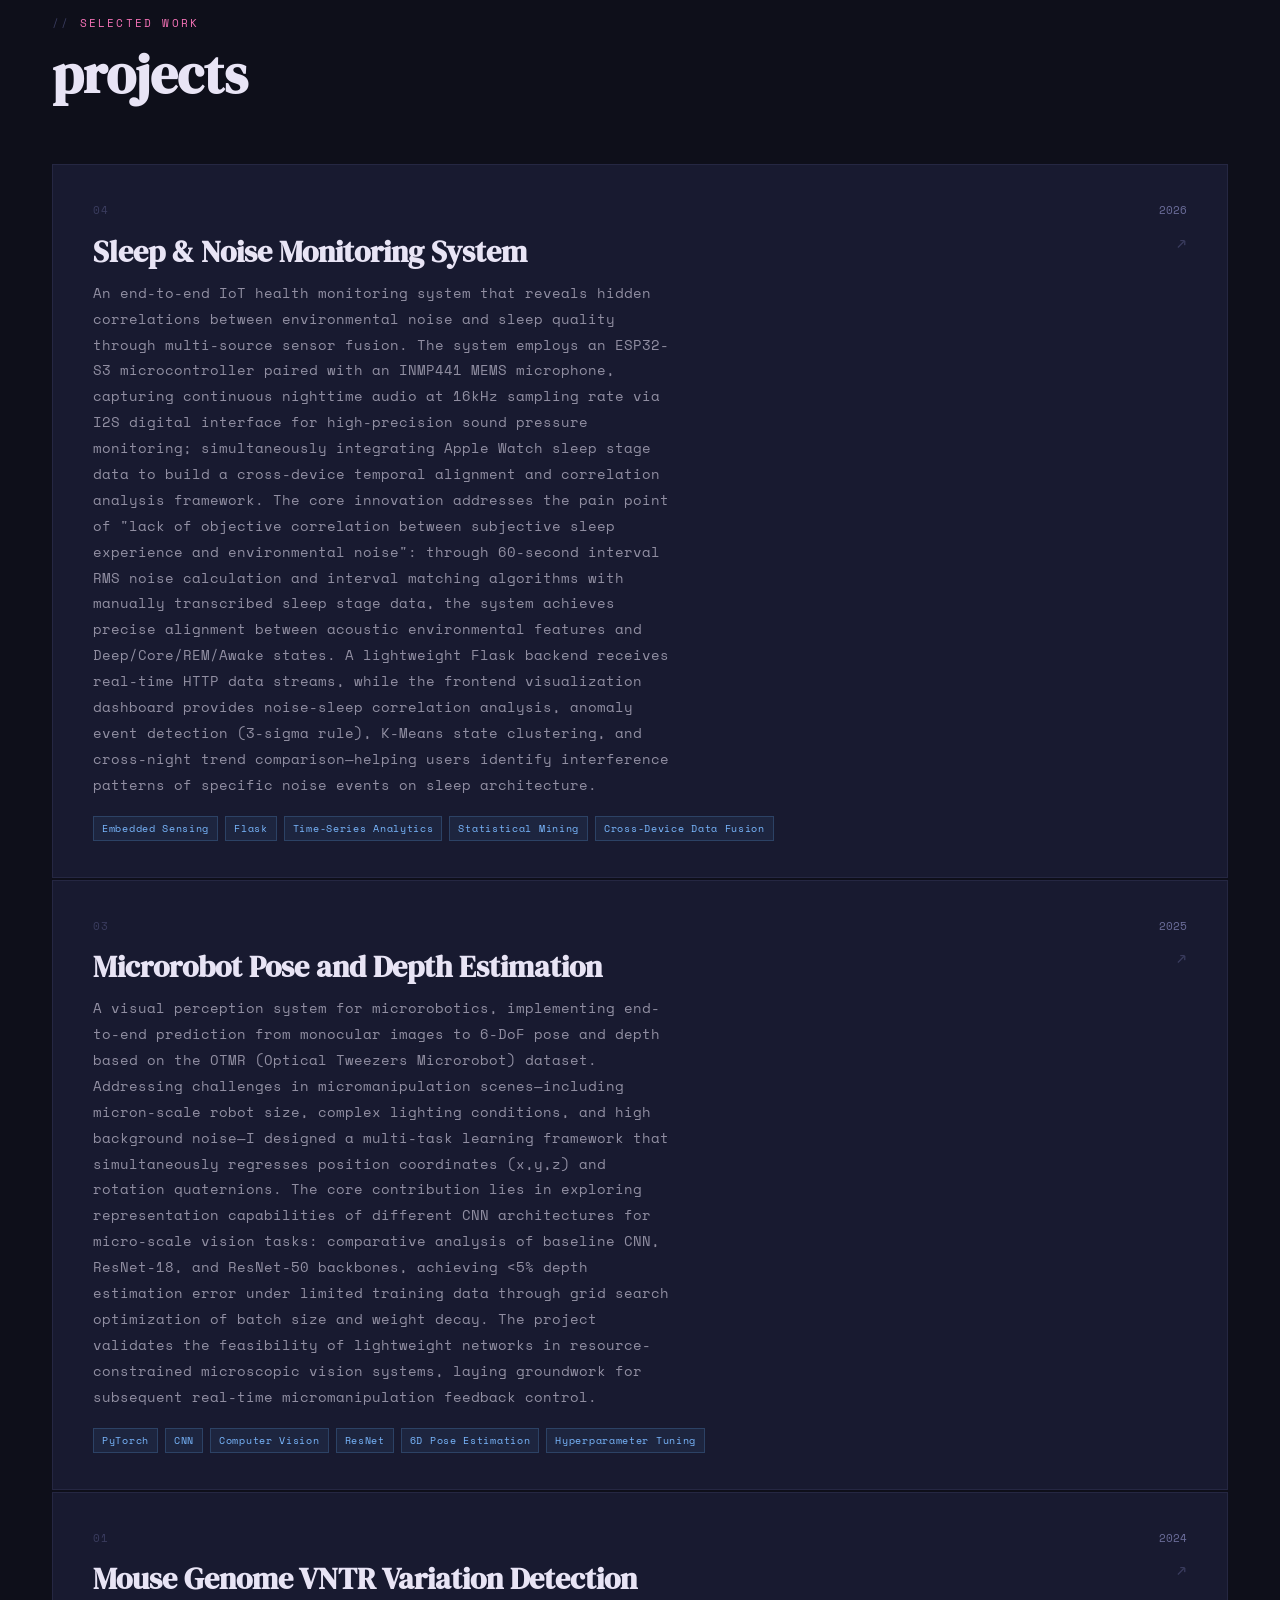
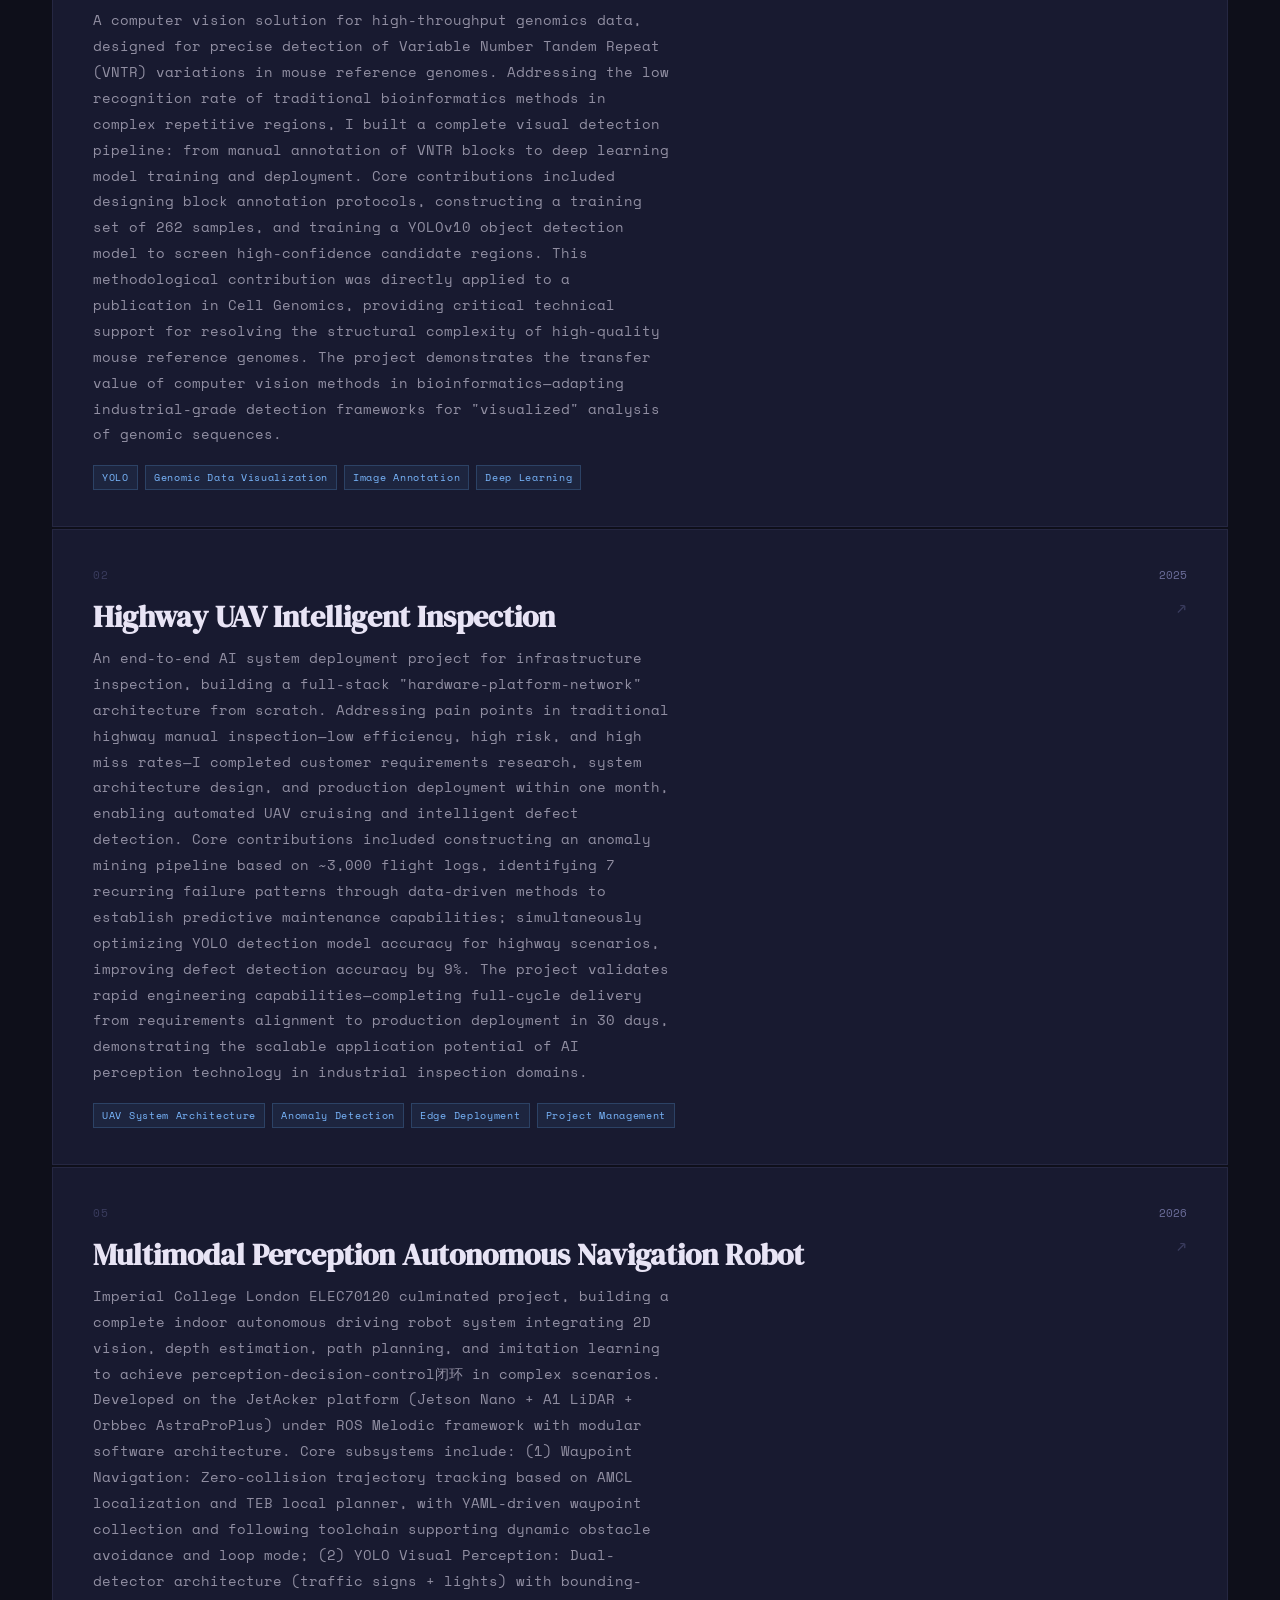
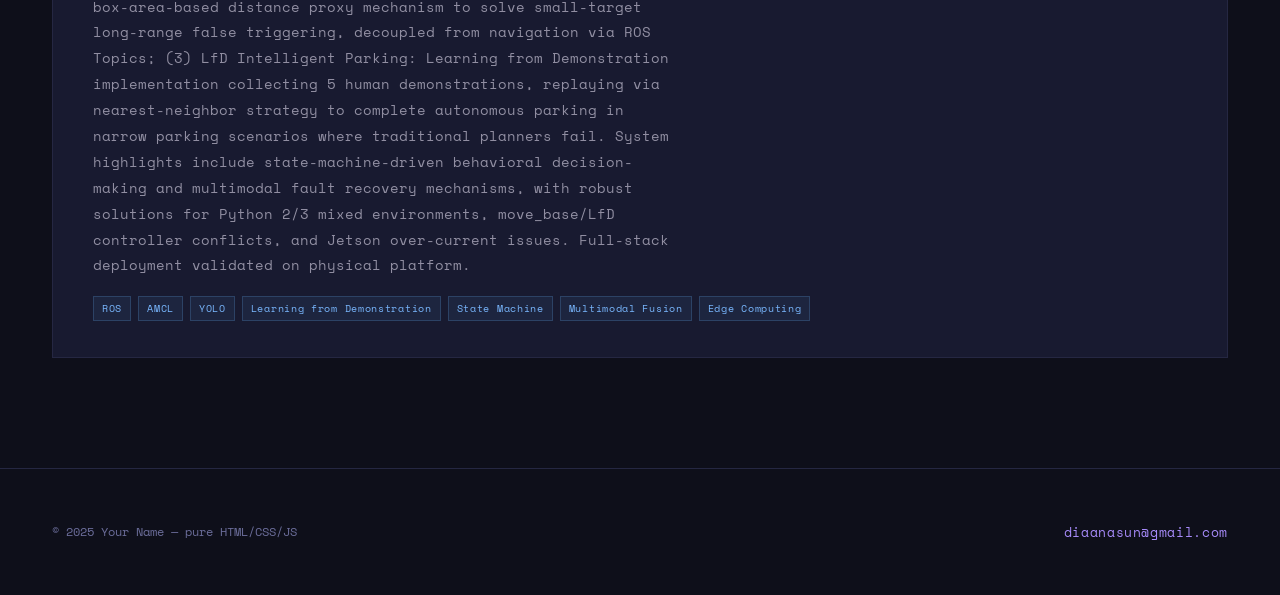
==== commit 2e74de81: "fix: wire content.json to all page elements" ====
--- a/index.html
+++ b/index.html
@@ -228,18 +228,18 @@
       <span data-lang="zh">AI / 机器学习工程师 &amp; 研究员</span>
     </p>
     <h1 class="hero-name">
-      <span data-lang="en">Your<br><span class="accent">Name</span></span>
-      <span data-lang="zh" style="display:none">你的<br><span class="accent">名字</span></span>
+      <span data-lang="en" id="hero-name-en">Your Name</span>
+      <span data-lang="zh" id="hero-name-zh" style="display:none">你的名字</span>
     </h1>
     <p class="hero-title">
       <span data-lang="en">MACHINE LEARNING · DATA SCIENCE · DEEP LEARNING</span>
       <span data-lang="zh">机器学习 · 数据科学 · 深度学习</span>
     </p>
     <p class="hero-bio">
-      <span data-lang="en">I build intelligent systems that bridge research and production.
+      <span data-lang="en" id="hero-bio-en">I build intelligent systems that bridge research and production.
       Passionate about making models that actually work in the real world —
       from experimentation to deployment at scale.</span>
-      <span data-lang="zh">我构建连接研究与生产的智能系统，专注于将模型从实验阶段推进到大规模部署，让 AI 真正落地。</span>
+      <span data-lang="zh" id="hero-bio-zh">我构建连接研究与生产的智能系统，专注于将模型从实验阶段推进到大规模部署，让 AI 真正落地。</span>
     </p>
     <div class="hero-cta">
       <a href="#projects" class="btn btn-primary">
@@ -276,12 +276,12 @@
   <div class="about-grid">
     <div class="about-text reveal">
       <p data-lang="en">
-        Hi — I'm <span class="about-hl">Your Name</span>, an AI/ML engineer
-        based in [City]. Currently pursuing / completing my degree in [Field] at [University],
+        Hi — I'm <span class="about-hl about-hl-name">Diandian (Diana) Sun</span>, an AI/ML engineer
+        based in <span id="about-city-en">London</span>. Currently pursuing / completing my degree in [Field] at [University],
         with a focus on deep learning and applied machine learning systems.
       </p>
       <p data-lang="zh">
-        你好 — 我是<span class="about-hl">你的名字</span>，一名位于[城市]的 AI/ML 工程师，
+        你好 — 我是<span class="about-hl about-hl-name">孙点点</span>，一名位于<span id="about-city-zh">伦敦</span>的 AI/ML 工程师，
         目前就读/毕业于[学校][专业]，专注于深度学习与机器学习系统的应用研究。
       </p>
       <p data-lang="en">
@@ -317,12 +317,12 @@
       <div class="t-body">
         <div class="t-line"><span class="t-prompt">$ </span><span class="t-cmd">cat profile.json</span></div>
         <div class="t-line t-out">{</div>
-        <div class="t-line t-out">&nbsp;&nbsp;<span class="t-key">"name"</span>: <span class="t-val">"Your Name"</span>,</div>
+        <div class="t-line t-out">&nbsp;&nbsp;<span class="t-key">"name"</span>: <span class="t-val">"<span id="t-name">Your Name</span>"</span>,</div>
         <div class="t-line t-out">&nbsp;&nbsp;<span class="t-key">"role"</span>: <span class="t-val">"<span data-lang='en'>ML Engineer</span><span data-lang='zh'>机器学习工程师</span>"</span>,</div>
-        <div class="t-line t-out">&nbsp;&nbsp;<span class="t-key">"location"</span>: <span class="t-val">"<span data-lang='en'>Your City</span><span data-lang='zh'>你的城市</span>"</span>,</div>
+        <div class="t-line t-out">&nbsp;&nbsp;<span class="t-key">"location"</span>: <span class="t-val">"<span data-lang='en' id="t-city">Your City</span><span data-lang='zh' id="t-city-zh">你的城市</span>"</span>,</div>
         <div class="t-line t-out">&nbsp;&nbsp;<span class="t-key">"education"</span>: {</div>
-        <div class="t-line t-out">&nbsp;&nbsp;&nbsp;&nbsp;<span class="t-key">"degree"</span>: <span class="t-val">"<span data-lang='en'>MSc Computer Science</span><span data-lang='zh'>计算机科学硕士</span>"</span>,</div>
-        <div class="t-line t-out">&nbsp;&nbsp;&nbsp;&nbsp;<span class="t-key">"uni"</span>: <span class="t-val">"<span data-lang='en'>Your University</span><span data-lang='zh'>你的大学</span>"</span></div>
+        <div class="t-line t-out">&nbsp;&nbsp;&nbsp;&nbsp;<span class="t-key">"degree"</span>: <span class="t-val">"<span data-lang='en' id="t-degree">MSc Computer Science</span><span data-lang='zh'>计算机科学硕士</span>"</span>,</div>
+        <div class="t-line t-out">&nbsp;&nbsp;&nbsp;&nbsp;<span class="t-key">"uni"</span>: <span class="t-val">"<span data-lang='en' id="t-uni">Your University</span><span data-lang='zh' id="t-uni-zh">你的大学</span>"</span></div>
         <div class="t-line t-out">&nbsp;&nbsp;},</div>
         <div class="t-line t-out">&nbsp;&nbsp;<span class="t-key">"focus"</span>: [<span class="t-val">"LLMs"</span>, <span class="t-val">"CV"</span>, <span class="t-val">"RL"</span>],</div>
         <div class="t-line t-out">&nbsp;&nbsp;<span class="t-key">"open_to_work"</span>: <span style="color:#a78bfa">true</span></div>
@@ -504,11 +504,37 @@
     if (data.skills)   renderSkills(data.skills);
     if (data.projects) renderProjects(data.projects);
     if (data.meta) {
-      if (data.meta.name_en) {
-        document.querySelector('.nav-logo').innerHTML = data.meta.initials+'<span>.dev</span>';
-        document.querySelector('#stat-projects').textContent = data.meta.project_count||'6+';
-        document.querySelector('#stat-years').textContent    = data.meta.years_exp||'3';
+      const m = data.meta;
+      // nav logo
+      if (m.initials) document.querySelector('.nav-logo').innerHTML = m.initials+'<span>.dev</span>';
+      // page title
+      if (m.name_en) document.title = m.name_en + ' · AI / ML Engineer';
+      // hero name
+      if (m.name_en) document.getElementById('hero-name-en').textContent = m.name_en;
+      if (m.name_zh) document.getElementById('hero-name-zh').textContent = m.name_zh;
+      // hero bio
+      if (m.bio_en) document.getElementById('hero-bio-en').textContent = m.bio_en;
+      if (m.bio_zh) document.getElementById('hero-bio-zh').textContent = m.bio_zh;
+      // stats
+      if (m.project_count) document.getElementById('stat-projects').textContent = m.project_count;
+      if (m.years_exp)     document.getElementById('stat-years').textContent    = m.years_exp;
+      // email
+      if (m.email) {
+        document.querySelectorAll('a[href^="mailto:"]').forEach(a => a.href = 'mailto:'+m.email);
+        document.querySelector('.footer-email').textContent = m.email;
       }
+      // social links
+      if (m.github)   document.querySelector('a[href*="github.com"]').href   = m.github;
+      if (m.linkedin) document.querySelector('a[href*="linkedin.com"]').href = m.linkedin;
+      // terminal card
+      if (m.name_en)    document.getElementById('t-name').textContent    = m.name_en;
+      if (m.city_en)    document.getElementById('t-city').textContent    = m.city_en;
+      if (m.city_zh)    document.getElementById('t-city-zh').textContent = m.city_zh;
+      if (m.degree_en)  document.getElementById('t-degree').textContent  = m.degree_en;
+      if (m.uni_en)     document.getElementById('t-uni').textContent     = m.uni_en;
+      if (m.uni_zh)     document.getElementById('t-uni-zh').textContent  = m.uni_zh;
+      // about text
+      if (m.name_en) document.querySelectorAll('.about-hl-name').forEach(el => el.textContent = m.name_en);
     }
   } catch {
     renderSkills(DEFAULT.skills);
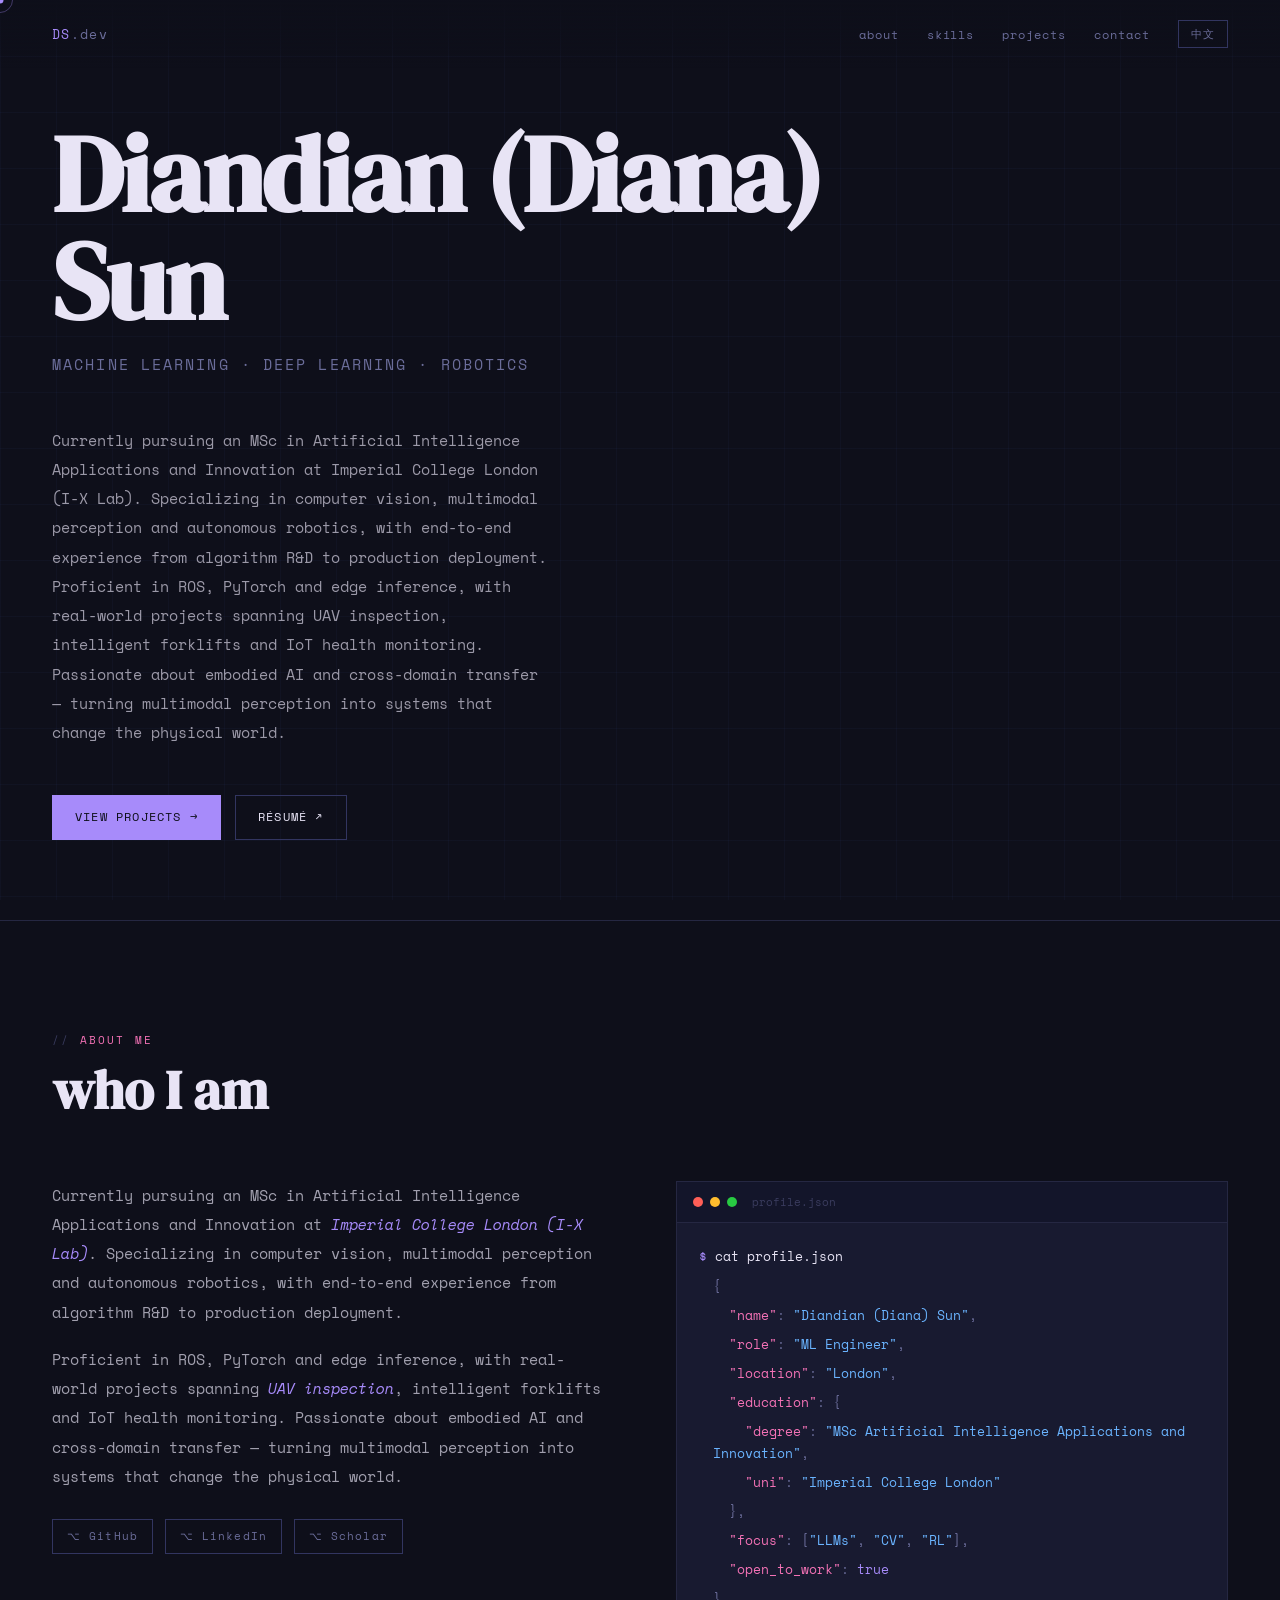
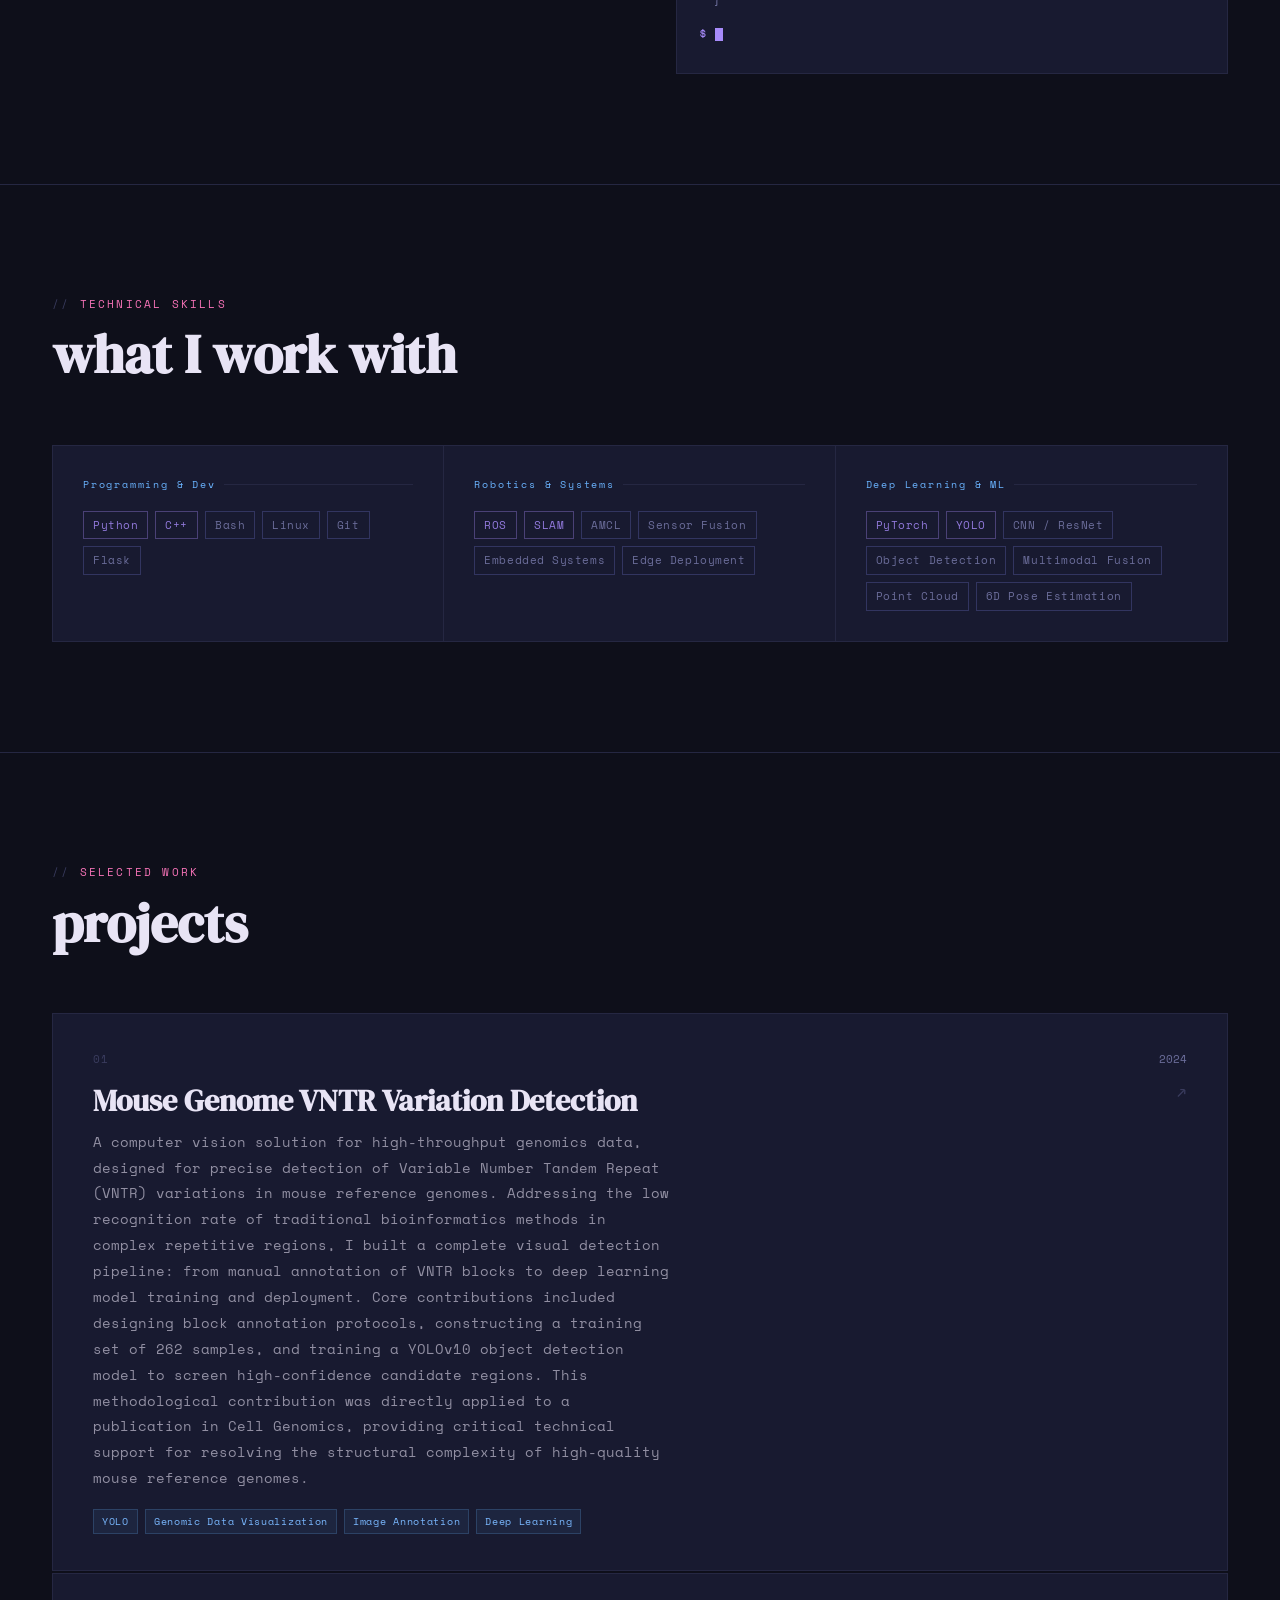
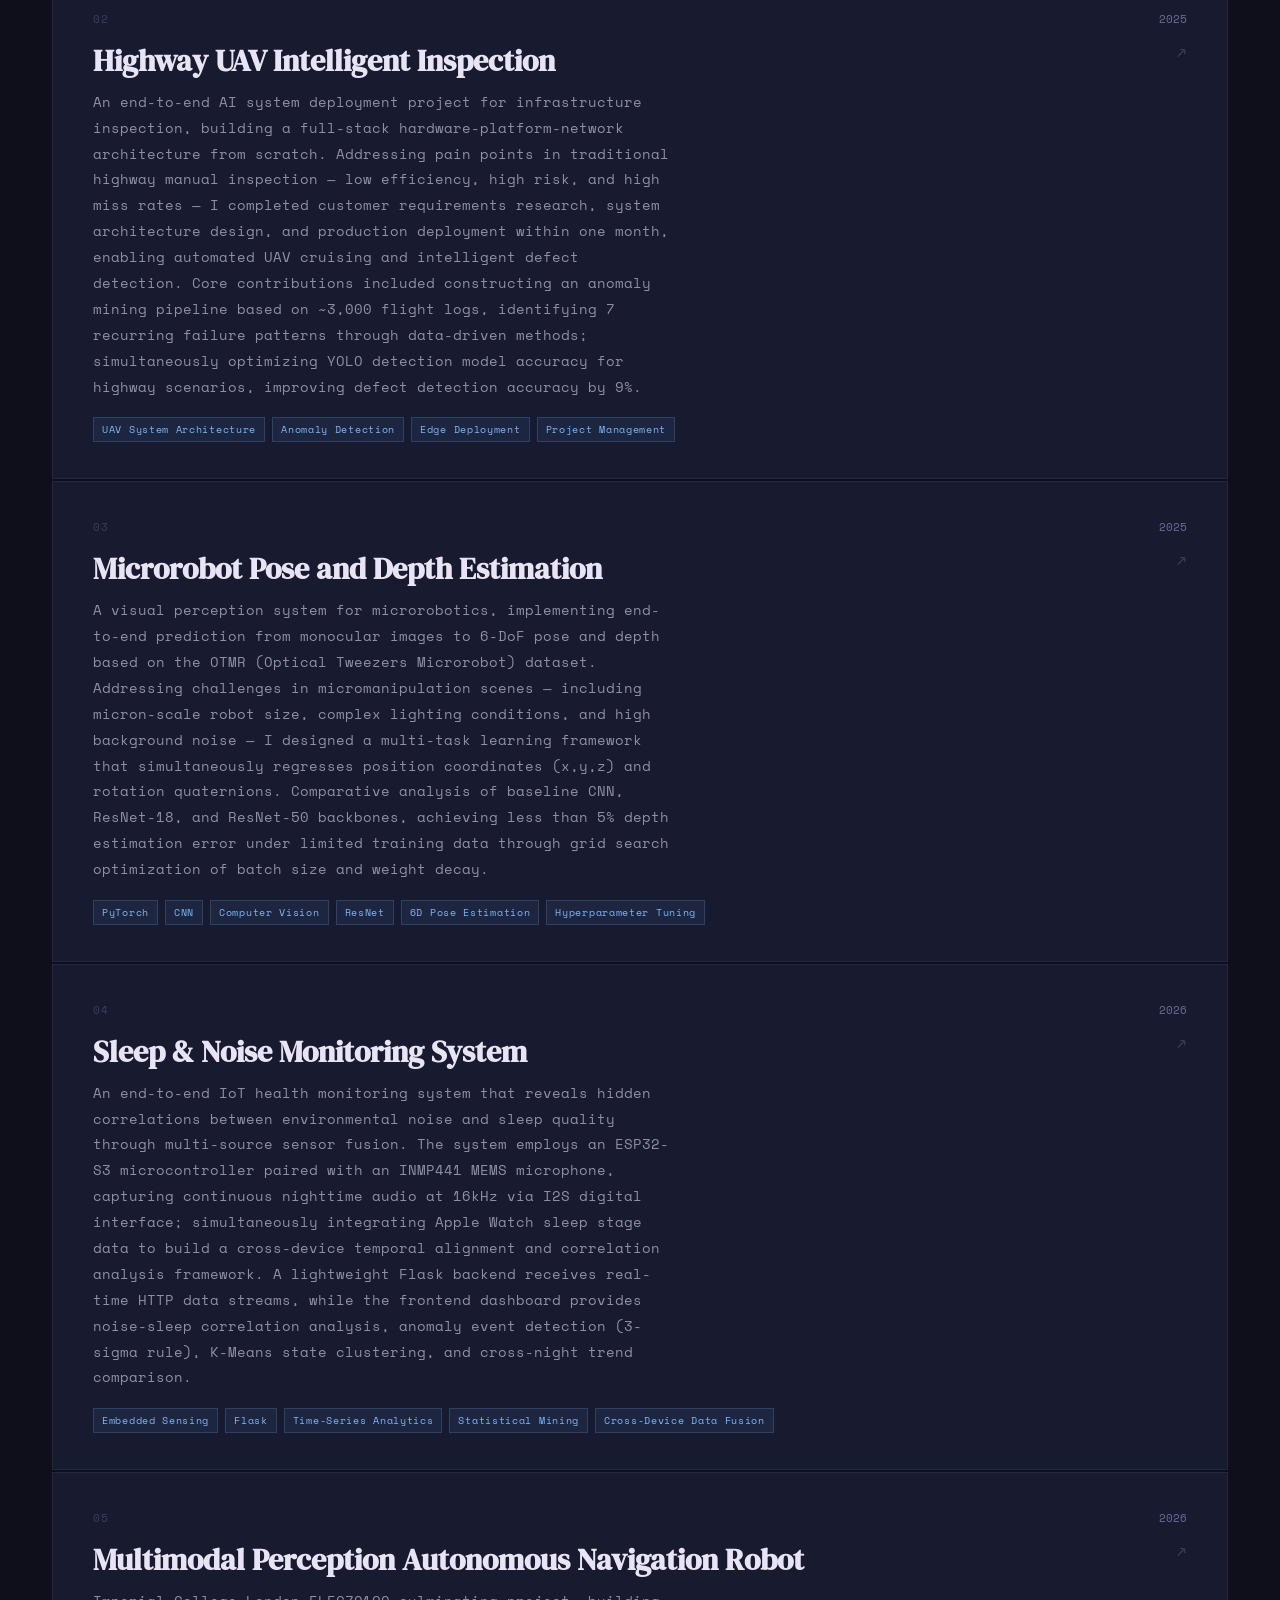
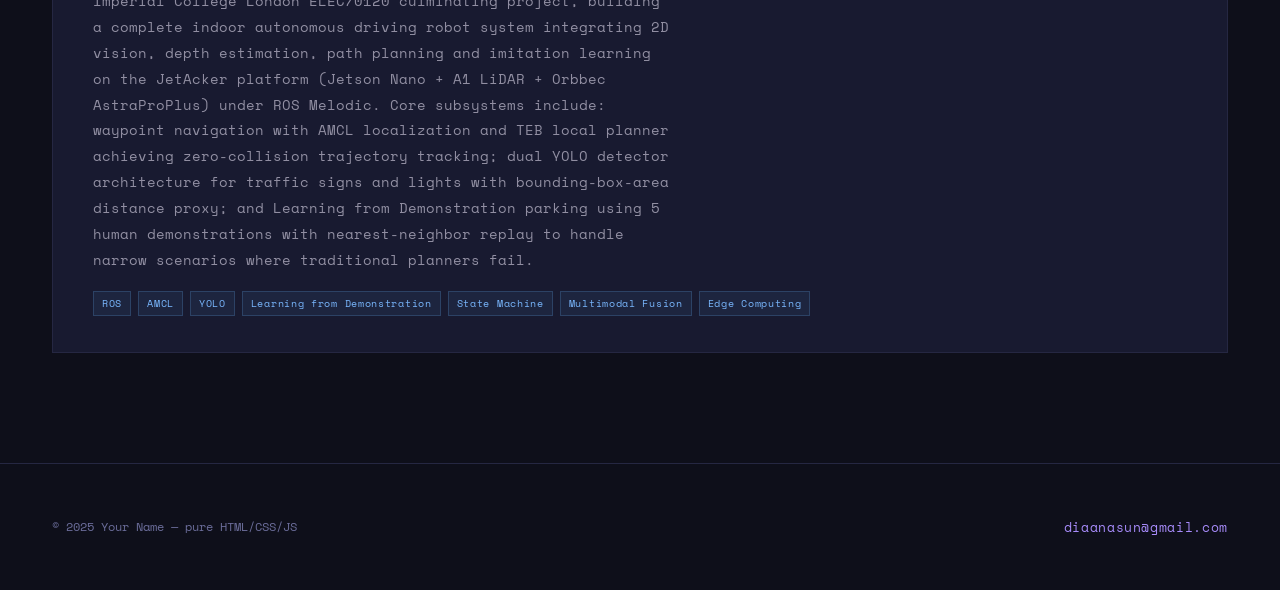
==== commit 2fd9157f: "update: remove stats display" ====
--- a/index.html
+++ b/index.html
@@ -223,23 +223,17 @@
 <!-- ── Hero ── -->
 <section id="hero">
   <div class="hero-inner">
-    <p class="hero-tag">
-      <span data-lang="en">AI / ML ENGINEER &amp; RESEARCHER</span>
-      <span data-lang="zh">AI / 机器学习工程师 &amp; 研究员</span>
-    </p>
     <h1 class="hero-name">
       <span data-lang="en" id="hero-name-en">Your Name</span>
       <span data-lang="zh" id="hero-name-zh" style="display:none">你的名字</span>
     </h1>
     <p class="hero-title">
-      <span data-lang="en">MACHINE LEARNING · DATA SCIENCE · DEEP LEARNING</span>
-      <span data-lang="zh">机器学习 · 数据科学 · 深度学习</span>
+      <span data-lang="en">MACHINE LEARNING · DEEP LEARNING · ROBOTICS</span>
+      <span data-lang="zh">机器学习 · 深度学习 · 机器人</span>
     </p>
     <p class="hero-bio">
-      <span data-lang="en" id="hero-bio-en">I build intelligent systems that bridge research and production.
-      Passionate about making models that actually work in the real world —
-      from experimentation to deployment at scale.</span>
-      <span data-lang="zh" id="hero-bio-zh">我构建连接研究与生产的智能系统，专注于将模型从实验阶段推进到大规模部署，让 AI 真正落地。</span>
+      <span data-lang="en" id="hero-bio-en">Currently pursuing an MSc in Artificial Intelligence Applications and Innovation at Imperial College London (I-X Lab). Specializing in computer vision, multimodal perception and autonomous robotics, with end-to-end experience from algorithm R&amp;D to production deployment. Proficient in ROS, PyTorch and edge inference, with real-world projects spanning UAV inspection, intelligent forklifts and IoT health monitoring.</span>
+      <span data-lang="zh" id="hero-bio-zh">目前就读于帝国理工学院 I-X Lab，攻读人工智能应用与创新硕士学位。专注于计算机视觉、多模态感知与自主机器人系统，具备从算法研发到生产部署的完整工程能力。熟练运用 ROS、PyTorch 及边缘推理技术栈，在无人机巡检、智能叉车与 IoT 健康监测项目中均有实际落地经验。</span>
     </p>
     <div class="hero-cta">
       <a href="#projects" class="btn btn-primary">
@@ -252,16 +246,6 @@
       </a>
     </div>
   </div>
-  <div class="hero-stats">
-    <div class="stat">
-      <div class="stat-num" id="stat-projects">6+</div>
-      <div class="stat-label"><span data-lang="en">PROJECTS</span><span data-lang="zh">项目</span></div>
-    </div>
-    <div class="stat">
-      <div class="stat-num" id="stat-years">3</div>
-      <div class="stat-label"><span data-lang="en">YEARS EXP</span><span data-lang="zh">年经验</span></div>
-    </div>
-  </div>
 </section>
 
 <!-- ── About ── -->
@@ -276,30 +260,25 @@
   <div class="about-grid">
     <div class="about-text reveal">
       <p data-lang="en">
-        Hi — I'm <span class="about-hl about-hl-name">Diandian (Diana) Sun</span>, an AI/ML engineer
-        based in <span id="about-city-en">London</span>. Currently pursuing / completing my degree in [Field] at [University],
-        with a focus on deep learning and applied machine learning systems.
+        Currently pursuing an MSc in Artificial Intelligence Applications and Innovation at
+        <span class="about-hl">Imperial College London (I-X Lab)</span>.
+        Specializing in computer vision, multimodal perception and autonomous robotics,
+        with end-to-end experience from algorithm R&amp;D to production deployment.
       </p>
       <p data-lang="zh">
-        你好 — 我是<span class="about-hl about-hl-name">孙点点</span>，一名位于<span id="about-city-zh">伦敦</span>的 AI/ML 工程师，
-        目前就读/毕业于[学校][专业]，专注于深度学习与机器学习系统的应用研究。
+        目前就读于<span class="about-hl">帝国理工学院 I-X Lab</span>，攻读人工智能应用与创新硕士学位。
+        专注于计算机视觉、多模态感知与自主机器人系统，具备从算法研发到生产部署的完整工程能力。
       </p>
       <p data-lang="en">
-        My work spans everything from building <span class="about-hl">NLP pipelines</span>
-        and training neural networks, to deploying scalable inference services.
-        I care about clean code, reproducible experiments, and models that generalize.
+        Proficient in ROS, PyTorch and edge inference, with real-world projects spanning
+        <span class="about-hl">UAV inspection</span>, intelligent forklifts and IoT health monitoring.
+        Passionate about embodied AI and cross-domain transfer — turning multimodal perception
+        into systems that change the physical world.
       </p>
       <p data-lang="zh">
-        我的工作涵盖构建 <span class="about-hl">NLP 流水线</span>、训练神经网络，
-        到部署可扩展的推理服务。我注重代码整洁、实验可复现，以及具备泛化能力的模型。
-      </p>
-      <p data-lang="en">
-        When I'm not training models, you'll find me reading papers,
-        contributing to open source, or exploring the intersection of AI and [your interest].
-      </p>
-      <p data-lang="zh">
-        不训练模型的时候，你能找到我在读论文、为开源项目做贡献，
-        或者探索 AI 与[你的兴趣]的交叉领域。
+        熟练运用 ROS、PyTorch 及边缘推理技术栈，在<span class="about-hl">无人机巡检</span>、
+        智能叉车与 IoT 健康监测项目中均有实际落地经验。热衷于具身智能与跨场景迁移研究，
+        致力于将多模态感知转化为改变物理世界的智能系统。
       </p>
       <div class="about-links">
         <a href="https://github.com/yourhandle" class="icon-link" target="_blank">⌥ GitHub</a>
@@ -515,9 +494,6 @@
       // hero bio
       if (m.bio_en) document.getElementById('hero-bio-en').textContent = m.bio_en;
       if (m.bio_zh) document.getElementById('hero-bio-zh').textContent = m.bio_zh;
-      // stats
-      if (m.project_count) document.getElementById('stat-projects').textContent = m.project_count;
-      if (m.years_exp)     document.getElementById('stat-years').textContent    = m.years_exp;
       // email
       if (m.email) {
         document.querySelectorAll('a[href^="mailto:"]').forEach(a => a.href = 'mailto:'+m.email);
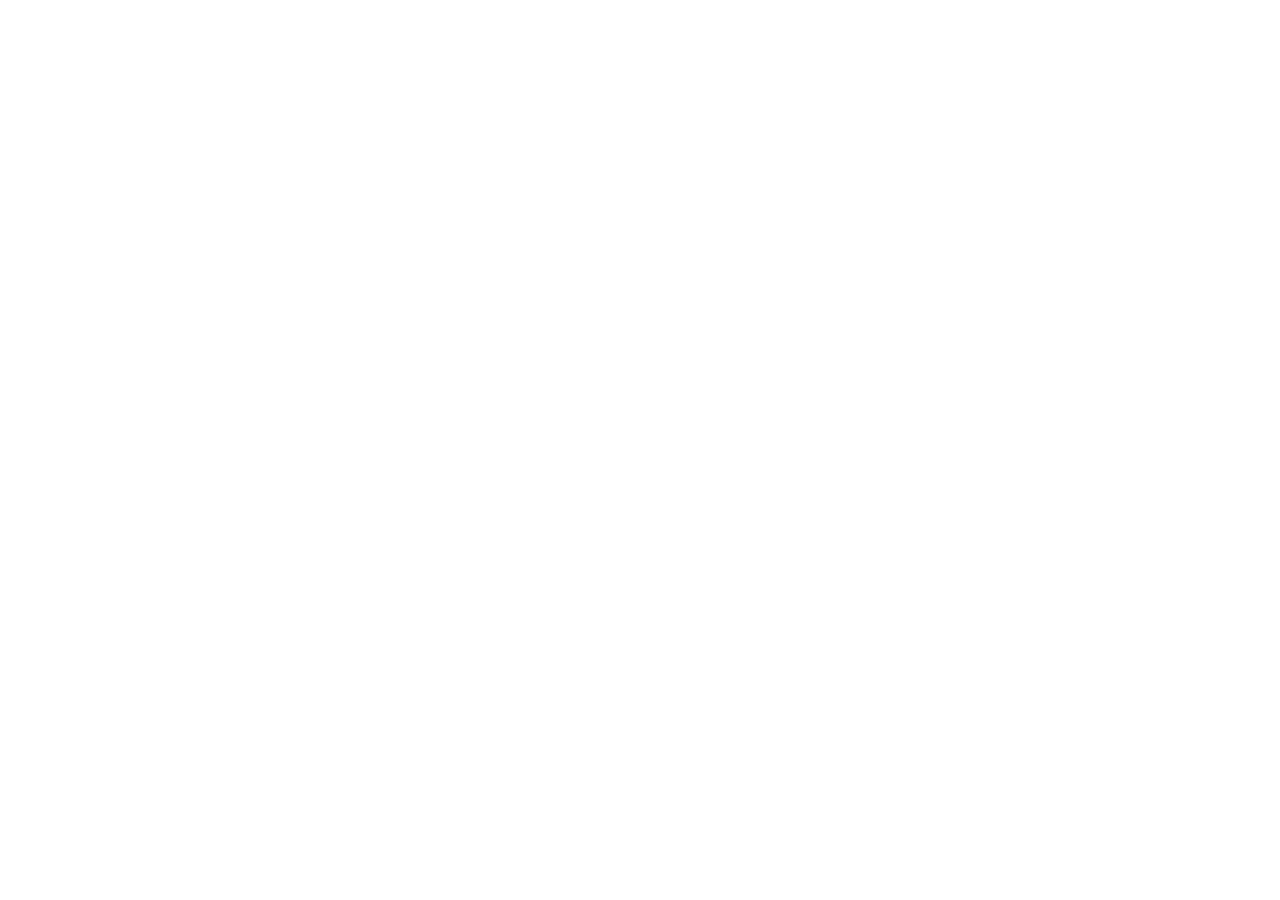
==== commit 0706e971: "Replace portfolio site with 2026 version" ====
--- a/index.html
+++ b/index.html
@@ -1,523 +1,21 @@
-<!DOCTYPE html>
+<!doctype html>
 <html lang="en">
-<head>
-  <meta charset="UTF-8"/>
-  <meta name="viewport" content="width=device-width, initial-scale=1.0"/>
-  <title>Your Name · AI / ML Engineer</title>
-  <link rel="preconnect" href="https://fonts.googleapis.com"/>
-  <link href="https://fonts.googleapis.com/css2?family=Space+Mono:ital,wght@0,400;0,700;1,400&family=DM+Serif+Display:ital@0;1&display=swap" rel="stylesheet"/>
-  <style>
-    :root {
-      --bg:       #0e0f1a;
-      --bg2:      #13152a;
-      --surface:  #181a30;
-      --border:   #252742;
-      --border2:  #323560;
-      --text:     #e8e4f5;
-      --muted:    #6b6d9a;
-      --dim:      #3a3c5e;
-      --purple:   #a78bfa;
-      --purple2:  #7c66e3;
-      --blue:     #6ab4ff;
-      --pink:     #f472b6;
-      --mono:     'Space Mono', monospace;
-      --serif:    'DM Serif Display', serif;
-    }
-    *, *::before, *::after { box-sizing: border-box; margin: 0; padding: 0; }
-    html { scroll-behavior: smooth; }
-    body {
-      background: var(--bg);
-      color: var(--text);
-      font-family: var(--mono);
-      font-size: 14px;
-      line-height: 1.7;
-      overflow-x: hidden;
-      cursor: none;
-    }
-
-    /* ── Grid bg ── */
-    body::after {
-      content: '';
-      position: fixed; inset: 0; z-index: 0; pointer-events: none;
-      background-image:
-        linear-gradient(rgba(100,132,255,0.04) 1px, transparent 1px),
-        linear-gradient(90deg, rgba(100,132,255,0.04) 1px, transparent 1px);
-      background-size: 56px 56px;
-    }
-
-    /* ── Cursor ── */
-    .cursor { width: 7px; height: 7px; background: var(--purple); border-radius: 50%; position: fixed; top: 0; left: 0; pointer-events: none; z-index: 9999; transition: transform .08s; }
-    .cursor-ring { width: 26px; height: 26px; border: 1px solid rgba(167,139,250,.35); border-radius: 50%; position: fixed; top: 0; left: 0; pointer-events: none; z-index: 9998; transition: width .2s, height .2s, opacity .2s; }
-
-    /* ── Nav ── */
-    nav {
-      position: fixed; top: 0; left: 0; right: 0; z-index: 100;
-      padding: 20px 52px;
-      display: flex; justify-content: space-between; align-items: center;
-      background: linear-gradient(to bottom, rgba(14,15,26,.97), transparent);
-    }
-    .nav-logo { font-size: 13px; color: var(--purple); text-decoration: none; letter-spacing: .1em; }
-    .nav-logo span { color: var(--muted); }
-    .nav-links { display: flex; gap: 28px; list-style: none; align-items: center; }
-    .nav-links a { color: var(--muted); text-decoration: none; font-size: 12px; letter-spacing: .08em; transition: color .2s; cursor: none; }
-    .nav-links a:hover { color: var(--purple); }
-
-    /* lang toggle */
-    .lang-btn {
-      padding: 5px 12px; border: 1px solid var(--border2); background: transparent;
-      color: var(--muted); font-family: var(--mono); font-size: 11px; letter-spacing: .1em;
-      cursor: none; transition: all .2s;
-    }
-    .lang-btn:hover, .lang-btn.active { border-color: var(--purple); color: var(--purple); background: rgba(167,139,250,.07); }
-
-    /* ── Hero ── */
-    #hero { min-height: 100vh; display: flex; align-items: center; padding: 120px 52px 80px; position: relative; z-index: 2; }
-    .hero-inner { max-width: 860px; }
-
-    .hero-tag { font-size: 11px; color: var(--blue); letter-spacing: .2em; margin-bottom: 24px; opacity: 0; animation: fadeUp .6s .2s forwards; }
-    .hero-tag::before { content: '> '; color: var(--dim); }
-
-    .hero-name { font-family: var(--serif); font-size: clamp(54px,8.5vw,108px); line-height: 1.0; letter-spacing: -.02em; margin-bottom: 16px; opacity: 0; animation: fadeUp .7s .35s forwards; }
-    .hero-name .accent { color: var(--purple); font-style: italic; }
-
-    .hero-title { font-size: clamp(12px,1.4vw,15px); color: var(--muted); letter-spacing: .14em; margin-bottom: 48px; opacity: 0; animation: fadeUp .6s .5s forwards; }
-
-    .hero-bio { max-width: 500px; font-size: 15px; line-height: 1.95; color: rgba(232,228,245,.65); margin-bottom: 48px; opacity: 0; animation: fadeUp .6s .65s forwards; }
-
-    .hero-cta { display: flex; gap: 14px; flex-wrap: wrap; opacity: 0; animation: fadeUp .6s .8s forwards; }
-    .btn { display: inline-flex; align-items: center; gap: 8px; padding: 11px 22px; font-family: var(--mono); font-size: 12px; letter-spacing: .1em; text-decoration: none; cursor: none; transition: all .2s; }
-    .btn-primary { background: var(--purple); color: #0e0f1a; border: 1px solid var(--purple); }
-    .btn-primary:hover { background: transparent; color: var(--purple); }
-    .btn-ghost { background: transparent; color: var(--text); border: 1px solid var(--border2); }
-    .btn-ghost:hover { border-color: var(--pink); color: var(--pink); }
-
-    .hero-stats { position: absolute; right: 52px; bottom: 80px; display: flex; flex-direction: column; gap: 28px; opacity: 0; animation: fadeIn .8s 1s forwards; }
-    .stat { text-align: right; }
-    .stat-num { font-family: var(--serif); font-size: 34px; line-height: 1; color: var(--purple); }
-    .stat-label { font-size: 10px; color: var(--muted); letter-spacing: .12em; }
-
-    /* ── Sections ── */
-    section { padding: 110px 52px; position: relative; z-index: 2; }
-    .section-header { margin-bottom: 60px; }
-    .section-tag { font-size: 11px; color: var(--pink); letter-spacing: .2em; margin-bottom: 12px; }
-    .section-tag::before { content: '// '; color: var(--dim); }
-    .section-title { font-family: var(--serif); font-size: clamp(34px,5vw,54px); line-height: 1.1; }
-
-    /* ── About ── */
-    #about { border-top: 1px solid var(--border); }
-    .about-grid { display: grid; grid-template-columns: 1fr 1fr; gap: 72px; align-items: start; }
-    .about-text p { font-size: 15px; line-height: 1.95; color: rgba(232,228,245,.68); margin-bottom: 18px; }
-    .about-hl { color: var(--purple); font-style: italic; }
-    .about-links { display: flex; gap: 12px; margin-top: 28px; flex-wrap: wrap; }
-    .icon-link { display: inline-flex; align-items: center; gap: 7px; padding: 7px 14px; border: 1px solid var(--border2); color: var(--muted); text-decoration: none; font-size: 11px; letter-spacing: .1em; transition: all .2s; cursor: none; }
-    .icon-link:hover { border-color: var(--purple); color: var(--purple); }
-
-    /* terminal card */
-    .about-terminal { background: var(--surface); border: 1px solid var(--border); overflow: hidden; }
-    .t-bar { padding: 11px 16px; background: var(--bg2); border-bottom: 1px solid var(--border); display: flex; align-items: center; gap: 7px; }
-    .t-dot { width: 10px; height: 10px; border-radius: 50%; }
-    .t-body { padding: 22px; font-size: 13px; }
-    .t-line { margin-bottom: 7px; }
-    .t-prompt { color: var(--purple); }
-    .t-cmd { color: var(--text); }
-    .t-out { color: var(--muted); padding-left: 14px; }
-    .t-key { color: var(--pink); }
-    .t-val { color: var(--blue); }
-    .t-cursor { display: inline-block; width: 8px; height: 13px; background: var(--purple); animation: blink 1s step-end infinite; vertical-align: middle; }
-
-    /* ── Skills ── */
-    #skills { border-top: 1px solid var(--border); }
-    .skills-grid { display: grid; grid-template-columns: repeat(auto-fit, minmax(240px,1fr)); border: 1px solid var(--border); }
-    .skill-cat { padding: 30px; background: var(--surface); border-right: 1px solid var(--border); transition: background .2s; }
-    .skill-cat:hover { background: var(--bg2); }
-    .skill-cat:last-child { border-right: none; }
-    .skill-cat-label { font-size: 10px; color: var(--blue); letter-spacing: .18em; margin-bottom: 18px; display: flex; align-items: center; gap: 8px; }
-    .skill-cat-label::after { content: ''; flex: 1; height: 1px; background: var(--border); }
-    .skill-tags { display: flex; flex-wrap: wrap; gap: 7px; }
-    .tag { padding: 4px 9px; border: 1px solid var(--border2); font-size: 11px; color: var(--muted); letter-spacing: .05em; transition: all .15s; }
-    .tag:hover { border-color: var(--pink); color: var(--pink); }
-    .tag.ft { border-color: rgba(167,139,250,.35); color: rgba(167,139,250,.85); }
-
-    /* ── Projects ── */
-    #projects { border-top: 1px solid var(--border); }
-    .projects-list { display: flex; flex-direction: column; gap: 2px; }
-
-    .project-card {
-      background: var(--surface); border: 1px solid var(--border);
-      padding: 36px 40px;
-      display: grid; grid-template-columns: 1fr auto; gap: 28px; align-items: start;
-      transition: border-color .2s, background .2s; text-decoration: none; color: inherit; cursor: none;
-    }
-    .project-card:hover { border-color: var(--purple2); background: #14162c; }
-    .project-card:hover .p-arrow { color: var(--purple); transform: translate(4px,-4px); }
-
-    .p-num { font-size: 11px; color: var(--dim); letter-spacing: .1em; margin-bottom: 14px; }
-    .p-title { font-family: var(--serif); font-size: clamp(20px,2.8vw,30px); margin-bottom: 10px; line-height: 1.2; }
-    .p-desc { font-size: 14px; color: rgba(232,228,245,.58); line-height: 1.85; max-width: 580px; margin-bottom: 18px; }
-    .p-stack { display: flex; flex-wrap: wrap; gap: 7px; }
-    .s-tag { padding: 3px 8px; background: rgba(106,180,255,.07); border: 1px solid rgba(106,180,255,.2); font-size: 10px; color: #7ab8ff; letter-spacing: .07em; }
-    .p-meta { display: flex; flex-direction: column; align-items: flex-end; gap: 8px; }
-    .p-year { font-size: 11px; color: var(--muted); }
-    .p-arrow { font-size: 18px; color: var(--dim); transition: all .2s; }
-
-    /* ── Footer ── */
-    footer {
-      padding: 52px; border-top: 1px solid var(--border);
-      display: flex; justify-content: space-between; align-items: center;
-      position: relative; z-index: 2;
-    }
-    .footer-copy { font-size: 12px; color: var(--muted); }
-    .footer-email { font-size: 13px; color: var(--purple); text-decoration: none; letter-spacing: .05em; transition: opacity .2s; cursor: none; }
-    .footer-email:hover { opacity: .7; }
-
-    /* ── i18n hidden ── */
-    [data-lang="zh"] { display: none; }
-    body.zh [data-lang="en"] { display: none; }
-    body.zh [data-lang="zh"] { display: inline; }
-    /* block-level bilingual (for p tags etc) */
-    p[data-lang="zh"], div[data-lang="zh"], h1[data-lang="zh"], h2[data-lang="zh"] { display: none; }
-    body.zh p[data-lang="en"], body.zh div[data-lang="en"], body.zh h1[data-lang="en"], body.zh h2[data-lang="en"] { display: none; }
-    body.zh p[data-lang="zh"], body.zh div[data-lang="zh"], body.zh h1[data-lang="zh"], body.zh h2[data-lang="zh"] { display: block; }
-
-    /* ── Reveal ── */
-    .reveal { opacity: 0; transform: translateY(24px); transition: opacity .7s ease, transform .7s ease; }
-    .reveal.visible { opacity: 1; transform: translateY(0); }
-
-    /* ── Animations ── */
-    @keyframes fadeUp { from { opacity:0; transform:translateY(18px); } to { opacity:1; transform:translateY(0); } }
-    @keyframes fadeIn { from { opacity:0; } to { opacity:1; } }
-    @keyframes blink  { 0%,100% { opacity:1; } 50% { opacity:0; } }
-
-    /* ── Responsive ── */
-    @media (max-width: 768px) {
-      nav { padding: 18px 22px; }
-      .nav-links li:not(:last-child) { display: none; }
-      #hero { padding: 100px 22px 60px; }
-      .hero-stats { display: none; }
-      section { padding: 80px 22px; }
-      .about-grid { grid-template-columns: 1fr; gap: 36px; }
-      .project-card { grid-template-columns: 1fr; }
-      footer { flex-direction: column; gap: 14px; text-align: center; }
-    }
-  </style>
-</head>
-<body>
-
-<div class="cursor" id="cursor"></div>
-<div class="cursor-ring" id="cursorRing"></div>
-
-<!-- ── Nav ── -->
-<nav>
-  <a href="#hero" class="nav-logo">YN<span>.dev</span></a>
-  <ul class="nav-links">
-    <li><a href="#about"><span data-lang="en">about</span><span data-lang="zh">关于</span></a></li>
-    <li><a href="#skills"><span data-lang="en">skills</span><span data-lang="zh">技能</span></a></li>
-    <li><a href="#projects"><span data-lang="en">projects</span><span data-lang="zh">项目</span></a></li>
-    <li><a href="mailto:your@email.com"><span data-lang="en">contact</span><span data-lang="zh">联系</span></a></li>
-    <li>
-      <button class="lang-btn" id="langBtn" onclick="toggleLang()">中 / EN</button>
-    </li>
-  </ul>
-</nav>
-
-<!-- ── Hero ── -->
-<section id="hero">
-  <div class="hero-inner">
-    <h1 class="hero-name">
-      <span data-lang="en" id="hero-name-en">Your Name</span>
-      <span data-lang="zh" id="hero-name-zh" style="display:none">你的名字</span>
-    </h1>
-    <p class="hero-title">
-      <span data-lang="en">MACHINE LEARNING · DEEP LEARNING · ROBOTICS</span>
-      <span data-lang="zh">机器学习 · 深度学习 · 机器人</span>
-    </p>
-    <p class="hero-bio">
-      <span data-lang="en" id="hero-bio-en">Currently pursuing an MSc in Artificial Intelligence Applications and Innovation at Imperial College London (I-X Lab). Specializing in computer vision, multimodal perception and autonomous robotics, with end-to-end experience from algorithm R&amp;D to production deployment. Proficient in ROS, PyTorch and edge inference, with real-world projects spanning UAV inspection, intelligent forklifts and IoT health monitoring.</span>
-      <span data-lang="zh" id="hero-bio-zh">目前就读于帝国理工学院 I-X Lab，攻读人工智能应用与创新硕士学位。专注于计算机视觉、多模态感知与自主机器人系统，具备从算法研发到生产部署的完整工程能力。熟练运用 ROS、PyTorch 及边缘推理技术栈，在无人机巡检、智能叉车与 IoT 健康监测项目中均有实际落地经验。</span>
-    </p>
-    <div class="hero-cta">
-      <a href="#projects" class="btn btn-primary">
-        <span data-lang="en">VIEW PROJECTS →</span>
-        <span data-lang="zh">查看项目 →</span>
-      </a>
-      <a href="resume.pdf" class="btn btn-ghost" target="_blank">
-        <span data-lang="en">RÉSUMÉ ↗</span>
-        <span data-lang="zh">简历 ↗</span>
-      </a>
-    </div>
-  </div>
-</section>
-
-<!-- ── About ── -->
-<section id="about">
-  <div class="section-header reveal">
-    <p class="section-tag"><span data-lang="en">ABOUT ME</span><span data-lang="zh">关于我</span></p>
-    <h2 class="section-title">
-      <span data-lang="en">who I am</span>
-      <span data-lang="zh">我是谁</span>
-    </h2>
-  </div>
-  <div class="about-grid">
-    <div class="about-text reveal">
-      <p data-lang="en">
-        Currently pursuing an MSc in Artificial Intelligence Applications and Innovation at
-        <span class="about-hl">Imperial College London (I-X Lab)</span>.
-        Specializing in computer vision, multimodal perception and autonomous robotics,
-        with end-to-end experience from algorithm R&amp;D to production deployment.
-      </p>
-      <p data-lang="zh">
-        目前就读于<span class="about-hl">帝国理工学院 I-X Lab</span>，攻读人工智能应用与创新硕士学位。
-        专注于计算机视觉、多模态感知与自主机器人系统，具备从算法研发到生产部署的完整工程能力。
-      </p>
-      <p data-lang="en">
-        Proficient in ROS, PyTorch and edge inference, with real-world projects spanning
-        <span class="about-hl">UAV inspection</span>, intelligent forklifts and IoT health monitoring.
-        Passionate about embodied AI and cross-domain transfer — turning multimodal perception
-        into systems that change the physical world.
-      </p>
-      <p data-lang="zh">
-        熟练运用 ROS、PyTorch 及边缘推理技术栈，在<span class="about-hl">无人机巡检</span>、
-        智能叉车与 IoT 健康监测项目中均有实际落地经验。热衷于具身智能与跨场景迁移研究，
-        致力于将多模态感知转化为改变物理世界的智能系统。
-      </p>
-      <div class="about-links">
-        <a href="https://github.com/yourhandle" class="icon-link" target="_blank">⌥ GitHub</a>
-        <a href="https://linkedin.com/in/yourprofile" class="icon-link" target="_blank">⌥ LinkedIn</a>
-        <a href="https://scholar.google.com" class="icon-link" target="_blank">⌥ Scholar</a>
-      </div>
-    </div>
-    <div class="about-terminal reveal">
-      <div class="t-bar">
-        <div class="t-dot" style="background:#ff5f57"></div>
-        <div class="t-dot" style="background:#ffbd2e"></div>
-        <div class="t-dot" style="background:#28ca42"></div>
-        <span style="margin-left:8px;font-size:11px;color:var(--dim)">profile.json</span>
-      </div>
-      <div class="t-body">
-        <div class="t-line"><span class="t-prompt">$ </span><span class="t-cmd">cat profile.json</span></div>
-        <div class="t-line t-out">{</div>
-        <div class="t-line t-out">&nbsp;&nbsp;<span class="t-key">"name"</span>: <span class="t-val">"<span id="t-name">Your Name</span>"</span>,</div>
-        <div class="t-line t-out">&nbsp;&nbsp;<span class="t-key">"role"</span>: <span class="t-val">"<span data-lang='en'>ML Engineer</span><span data-lang='zh'>机器学习工程师</span>"</span>,</div>
-        <div class="t-line t-out">&nbsp;&nbsp;<span class="t-key">"location"</span>: <span class="t-val">"<span data-lang='en' id="t-city">Your City</span><span data-lang='zh' id="t-city-zh">你的城市</span>"</span>,</div>
-        <div class="t-line t-out">&nbsp;&nbsp;<span class="t-key">"education"</span>: {</div>
-        <div class="t-line t-out">&nbsp;&nbsp;&nbsp;&nbsp;<span class="t-key">"degree"</span>: <span class="t-val">"<span data-lang='en' id="t-degree">MSc Computer Science</span><span data-lang='zh'>计算机科学硕士</span>"</span>,</div>
-        <div class="t-line t-out">&nbsp;&nbsp;&nbsp;&nbsp;<span class="t-key">"uni"</span>: <span class="t-val">"<span data-lang='en' id="t-uni">Your University</span><span data-lang='zh' id="t-uni-zh">你的大学</span>"</span></div>
-        <div class="t-line t-out">&nbsp;&nbsp;},</div>
-        <div class="t-line t-out">&nbsp;&nbsp;<span class="t-key">"focus"</span>: [<span class="t-val">"LLMs"</span>, <span class="t-val">"CV"</span>, <span class="t-val">"RL"</span>],</div>
-        <div class="t-line t-out">&nbsp;&nbsp;<span class="t-key">"open_to_work"</span>: <span style="color:#a78bfa">true</span></div>
-        <div class="t-line t-out">}</div>
-        <div class="t-line" style="margin-top:12px"><span class="t-prompt">$ </span><span class="t-cursor"></span></div>
-      </div>
-    </div>
-  </div>
-</section>
-
-<!-- ── Skills ── -->
-<section id="skills">
-  <div class="section-header reveal">
-    <p class="section-tag"><span data-lang="en">TECHNICAL SKILLS</span><span data-lang="zh">技术栈</span></p>
-    <h2 class="section-title">
-      <span data-lang="en">what I work with</span>
-      <span data-lang="zh">我的工具箱</span>
-    </h2>
-  </div>
-  <div class="skills-grid reveal" id="skills-grid">
-    <!-- populated by JS from content.json or defaults below -->
-  </div>
-</section>
-
-<!-- ── Projects ── -->
-<section id="projects">
-  <div class="section-header reveal">
-    <p class="section-tag"><span data-lang="en">SELECTED WORK</span><span data-lang="zh">精选项目</span></p>
-    <h2 class="section-title">
-      <span data-lang="en">projects</span>
-      <span data-lang="zh">项目</span>
-    </h2>
-  </div>
-  <div class="projects-list reveal" id="projects-list">
-    <!-- populated by JS -->
-  </div>
-</section>
-
-<!-- ── Footer ── -->
-<footer>
-  <p class="footer-copy">
-    <span data-lang="en">© 2025 Your Name — pure HTML/CSS/JS</span>
-    <span data-lang="zh">© 2025 你的名字 — 纯 HTML/CSS/JS 构建</span>
-  </p>
-  <a href="mailto:your@email.com" class="footer-email">your@email.com</a>
-</footer>
-
-<script>
-/* ══ Language toggle ══ */
-let lang = localStorage.getItem('lang') || 'en';
-function applyLang(l) {
-  lang = l;
-  document.body.classList.toggle('zh', l === 'zh');
-  document.getElementById('langBtn').textContent = l === 'zh' ? 'EN' : '中文';
-  localStorage.setItem('lang', l);
-}
-function toggleLang() { applyLang(lang === 'en' ? 'zh' : 'en'); }
-applyLang(lang);
-
-/* ══ Cursor ══ */
-const cur = document.getElementById('cursor');
-const ring = document.getElementById('cursorRing');
-let mx=0,my=0,rx=0,ry=0;
-document.addEventListener('mousemove',e=>{ mx=e.clientX; my=e.clientY; });
-(function loop(){
-  rx += (mx-rx)*.14; ry += (my-ry)*.14;
-  cur.style.transform  = `translate(${mx-3.5}px,${my-3.5}px)`;
-  ring.style.transform = `translate(${rx-13}px,${ry-13}px)`;
-  requestAnimationFrame(loop);
-})();
-document.querySelectorAll('a,button').forEach(el=>{
-  el.addEventListener('mouseenter',()=>{ ring.style.width='40px';ring.style.height='40px';ring.style.opacity='.5'; });
-  el.addEventListener('mouseleave',()=>{ ring.style.width='26px';ring.style.height='26px';ring.style.opacity='1'; });
-});
-
-/* ══ Scroll reveal ══ */
-const obs = new IntersectionObserver(entries=>{
-  entries.forEach(e=>{ if(e.isIntersecting) e.target.classList.add('visible'); });
-},{threshold:.08,rootMargin:'0px 0px -40px 0px'});
-document.querySelectorAll('.reveal').forEach(el=>obs.observe(el));
-
-/* ══ Active nav ══ */
-const secs = document.querySelectorAll('section[id]');
-const navAs = document.querySelectorAll('.nav-links a');
-window.addEventListener('scroll',()=>{
-  let cur='';
-  secs.forEach(s=>{ if(window.scrollY>=s.offsetTop-180) cur=s.id; });
-  navAs.forEach(a=>{ a.style.color = a.getAttribute('href')==='#'+cur?'var(--purple)':''; });
-});
-
-/* ══ Default content (overridden by content.json when Supabase is live) ══ */
-const DEFAULT = {
-  skills: [
-    { label_en:"ML / DL", label_zh:"机器学习", tags:[{t:"PyTorch",f:1},{t:"TensorFlow",f:1},{t:"scikit-learn"},{t:"Transformers"},{t:"LangChain"},{t:"ONNX"}] },
-    { label_en:"Data",    label_zh:"数据处理", tags:[{t:"Python",f:1},{t:"Pandas"},{t:"NumPy"},{t:"SQL"},{t:"Spark"},{t:"dbt"}] },
-    { label_en:"Infra",   label_zh:"基础设施", tags:[{t:"Docker",f:1},{t:"Kubernetes"},{t:"AWS"},{t:"MLflow"},{t:"FastAPI"},{t:"GitHub Actions"}] },
-    { label_en:"Research",label_zh:"研究方向", tags:[{t:"NLP",f:1},{t:"Computer Vision",f:1},{t:"RL"},{t:"Fine-tuning"},{t:"RAG"}] },
-  ],
-  projects: [
-    {
-      num:"01",
-      title_en:"LLM Fine-tuning Pipeline",
-      title_zh:"大语言模型微调流水线",
-      desc_en:"End-to-end pipeline for domain-specific fine-tuning of large language models. Achieved 18% improvement on benchmark vs. base model. Supports LoRA, full fine-tune, and DPO alignment.",
-      desc_zh:"面向特定领域的大语言模型端到端微调流水线，相比基础模型在基准测试上提升 18%，支持 LoRA、全量微调和 DPO 对齐策略。",
-      stack:["PyTorch","Transformers","LoRA","W&B"],
-      year:"2024", url:"#"
-    },
-    {
-      num:"02",
-      title_en:"Real-time Anomaly Detection",
-      title_zh:"实时异常检测系统",
-      desc_en:"Streaming anomaly detection for time-series sensor data deployed on edge devices. Sub-10ms inference latency. Reduced false positive rate by 40% vs. rule-based baseline.",
-      desc_zh:"面向时序传感器数据的流式异常检测系统，部署在边缘设备上，推理延迟低于 10ms，误报率相比规则基线降低 40%。",
-      stack:["TensorFlow Lite","Kafka","FastAPI","Docker"],
-      year:"2024", url:"#"
-    },
-    {
-      num:"03",
-      title_en:"Multi-modal RAG System",
-      title_zh:"多模态 RAG 系统",
-      desc_en:"Document intelligence platform combining text and visual understanding. Ingests PDFs, images and structured data into a unified retrieval pipeline. Zero external API dependencies.",
-      desc_zh:"结合文本与视觉理解的文档智能平台，将 PDF、图像和结构化数据统一接入检索流水线，完全基于开源模型，无需外部 API。",
-      stack:["LangChain","CLIP","ChromaDB","Streamlit"],
-      year:"2023", url:"#"
-    },
-  ]
-};
-
-/* ══ Render functions ══ */
-function renderSkills(data) {
-  const grid = document.getElementById('skills-grid');
-  grid.innerHTML = data.map(cat=>`
-    <div class="skill-cat">
-      <div class="skill-cat-label">
-        <span data-lang="en">${cat.label_en}</span>
-        <span data-lang="zh">${cat.label_zh}</span>
-      </div>
-      <div class="skill-tags">${cat.tags.map(t=>`<span class="tag${t.f?' ft':''}">${t.t}</span>`).join('')}</div>
-    </div>
-  `).join('');
-  // re-apply lang to newly injected elements
-  document.body.classList.toggle('zh', lang==='zh');
-}
-
-function renderProjects(data) {
-  const list = document.getElementById('projects-list');
-  list.innerHTML = data.map(p=>`
-    <a href="${p.url||'#'}" class="project-card reveal" ${p.url&&p.url!=='#'?'target="_blank"':''}>
-      <div>
-        <p class="p-num">${p.num}</p>
-        <h3 class="p-title">
-          <span data-lang="en">${p.title_en}</span>
-          <span data-lang="zh">${p.title_zh}</span>
-        </h3>
-        <p class="p-desc">
-          <span data-lang="en">${p.desc_en}</span>
-          <span data-lang="zh">${p.desc_zh}</span>
-        </p>
-        <div class="p-stack">${p.stack.map(s=>`<span class="s-tag">${s}</span>`).join('')}</div>
-      </div>
-      <div class="p-meta">
-        <span class="p-year">${p.year}</span>
-        <span class="p-arrow">↗</span>
-      </div>
-    </a>
-  `).join('');
-  // reveal observer for new cards
-  document.querySelectorAll('.project-card.reveal').forEach(el=>obs.observe(el));
-  document.body.classList.toggle('zh', lang==='zh');
-}
-
-/* ══ Load from content.json (Supabase-written file) or use defaults ══ */
-async function loadContent() {
-  try {
-    const r = await fetch('content.json?_='+Date.now());
-    if (!r.ok) throw new Error('no content.json');
-    const data = await r.json();
-    if (data.skills)   renderSkills(data.skills);
-    if (data.projects) renderProjects(data.projects);
-    if (data.meta) {
-      const m = data.meta;
-      // nav logo
-      if (m.initials) document.querySelector('.nav-logo').innerHTML = m.initials+'<span>.dev</span>';
-      // page title
-      if (m.name_en) document.title = m.name_en + ' · AI / ML Engineer';
-      // hero name
-      if (m.name_en) document.getElementById('hero-name-en').textContent = m.name_en;
-      if (m.name_zh) document.getElementById('hero-name-zh').textContent = m.name_zh;
-      // hero bio
-      if (m.bio_en) document.getElementById('hero-bio-en').textContent = m.bio_en;
-      if (m.bio_zh) document.getElementById('hero-bio-zh').textContent = m.bio_zh;
-      // email
-      if (m.email) {
-        document.querySelectorAll('a[href^="mailto:"]').forEach(a => a.href = 'mailto:'+m.email);
-        document.querySelector('.footer-email').textContent = m.email;
-      }
-      // social links
-      if (m.github)   document.querySelector('a[href*="github.com"]').href   = m.github;
-      if (m.linkedin) document.querySelector('a[href*="linkedin.com"]').href = m.linkedin;
-      // terminal card
-      if (m.name_en)    document.getElementById('t-name').textContent    = m.name_en;
-      if (m.city_en)    document.getElementById('t-city').textContent    = m.city_en;
-      if (m.city_zh)    document.getElementById('t-city-zh').textContent = m.city_zh;
-      if (m.degree_en)  document.getElementById('t-degree').textContent  = m.degree_en;
-      if (m.uni_en)     document.getElementById('t-uni').textContent     = m.uni_en;
-      if (m.uni_zh)     document.getElementById('t-uni-zh').textContent  = m.uni_zh;
-      // about text
-      if (m.name_en) document.querySelectorAll('.about-hl-name').forEach(el => el.textContent = m.name_en);
-    }
-  } catch {
-    renderSkills(DEFAULT.skills);
-    renderProjects(DEFAULT.projects);
-  }
-}
-loadContent();
-</script>
-</body>
+  <head>
+    <meta charset="UTF-8" />
+    <link rel="icon" type="image/svg+xml" href="/Diana.github.io/favicon.svg" />
+    <meta name="viewport" content="width=device-width, initial-scale=1.0" />
+    <meta name="description" content="Diandian (Diana) Sun — Robotics & Embodied AI Engineer / Product Manager. Multimodal perception, VLA, and robot navigation." />
+    <link rel="preconnect" href="https://fonts.googleapis.com" />
+    <link rel="preconnect" href="https://fonts.gstatic.com" crossorigin />
+    <link
+      href="https://fonts.googleapis.com/css2?family=Space+Grotesk:wght@400;500;600;700&family=Inter:wght@400;500;600;700;800&display=swap"
+      rel="stylesheet"
+    />
+    <title>Diandian Sun — Robotics & Embodied AI</title>
+    <script type="module" crossorigin src="/Diana.github.io/assets/index-MfFcMTG8.js"></script>
+    <link rel="stylesheet" crossorigin href="/Diana.github.io/assets/index-DX3ELVtF.css">
+  </head>
+  <body>
+    <div id="root"></div>
+  </body>
 </html>
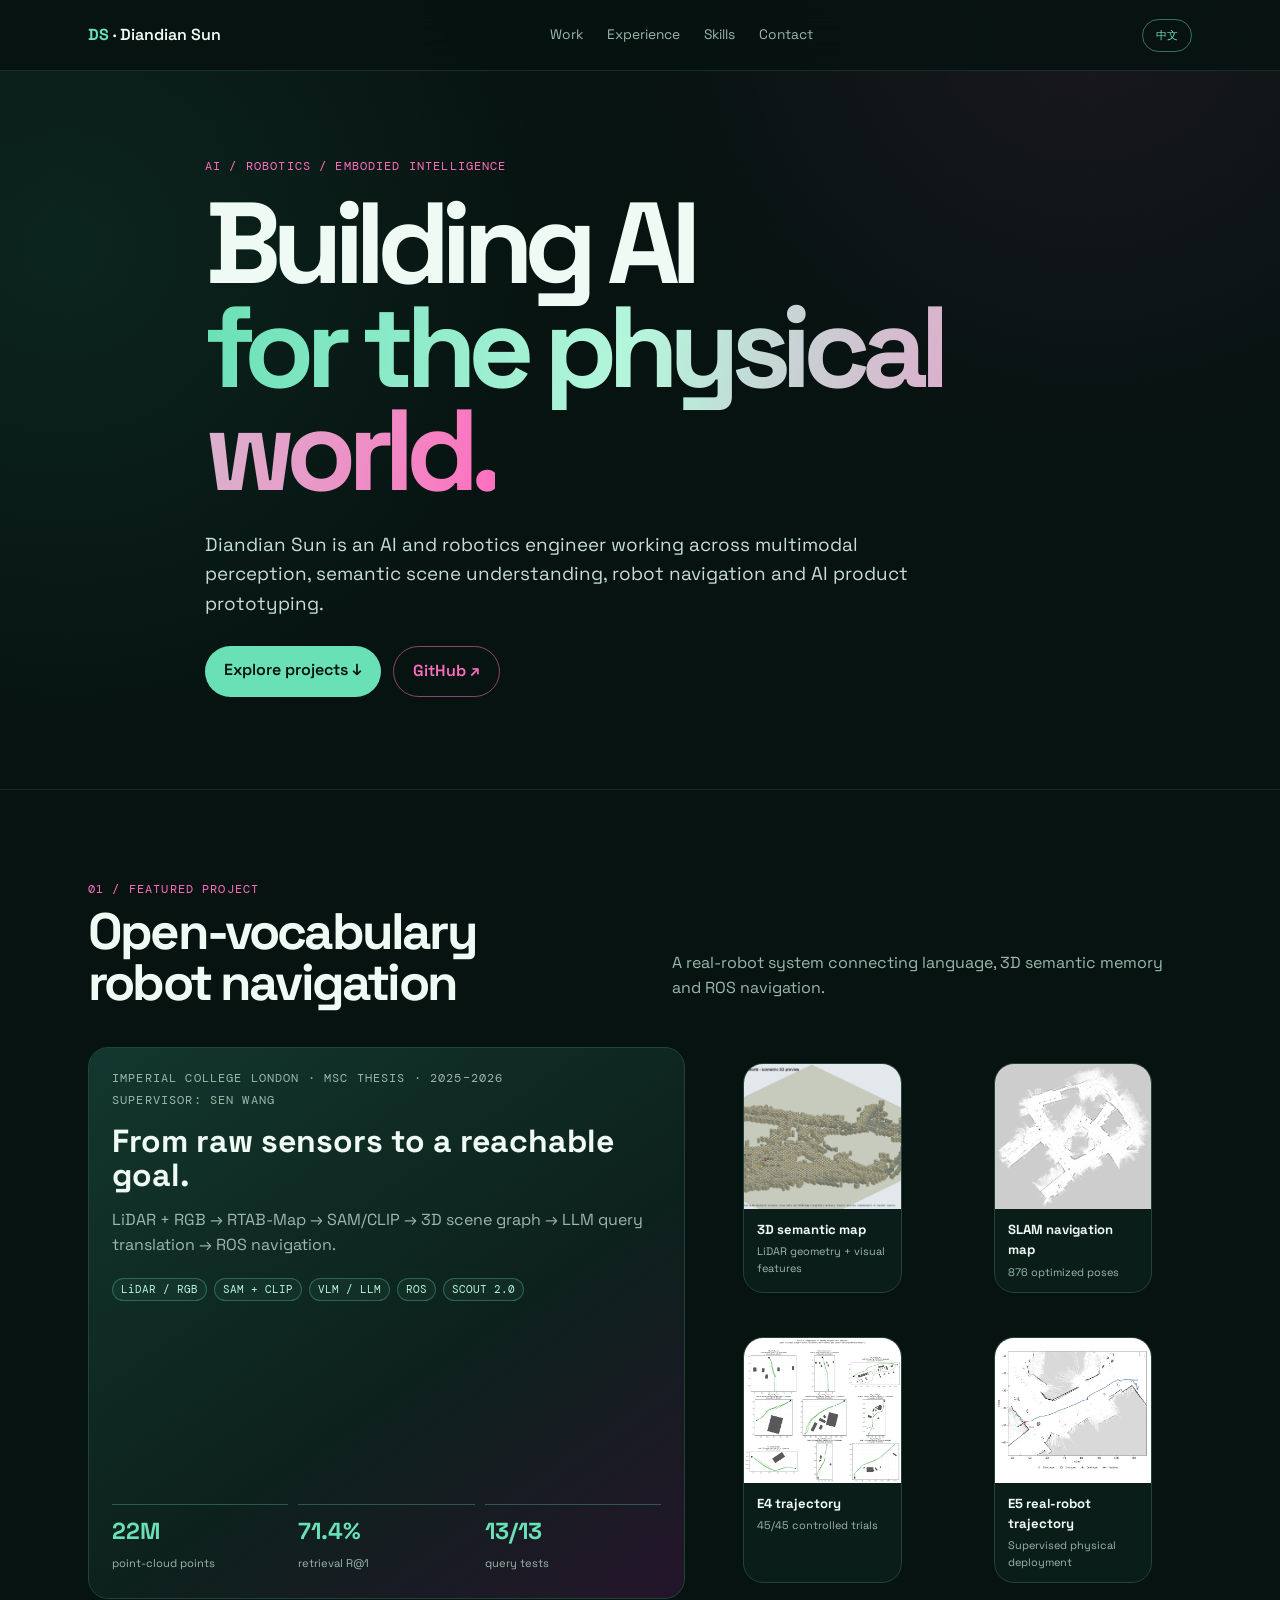
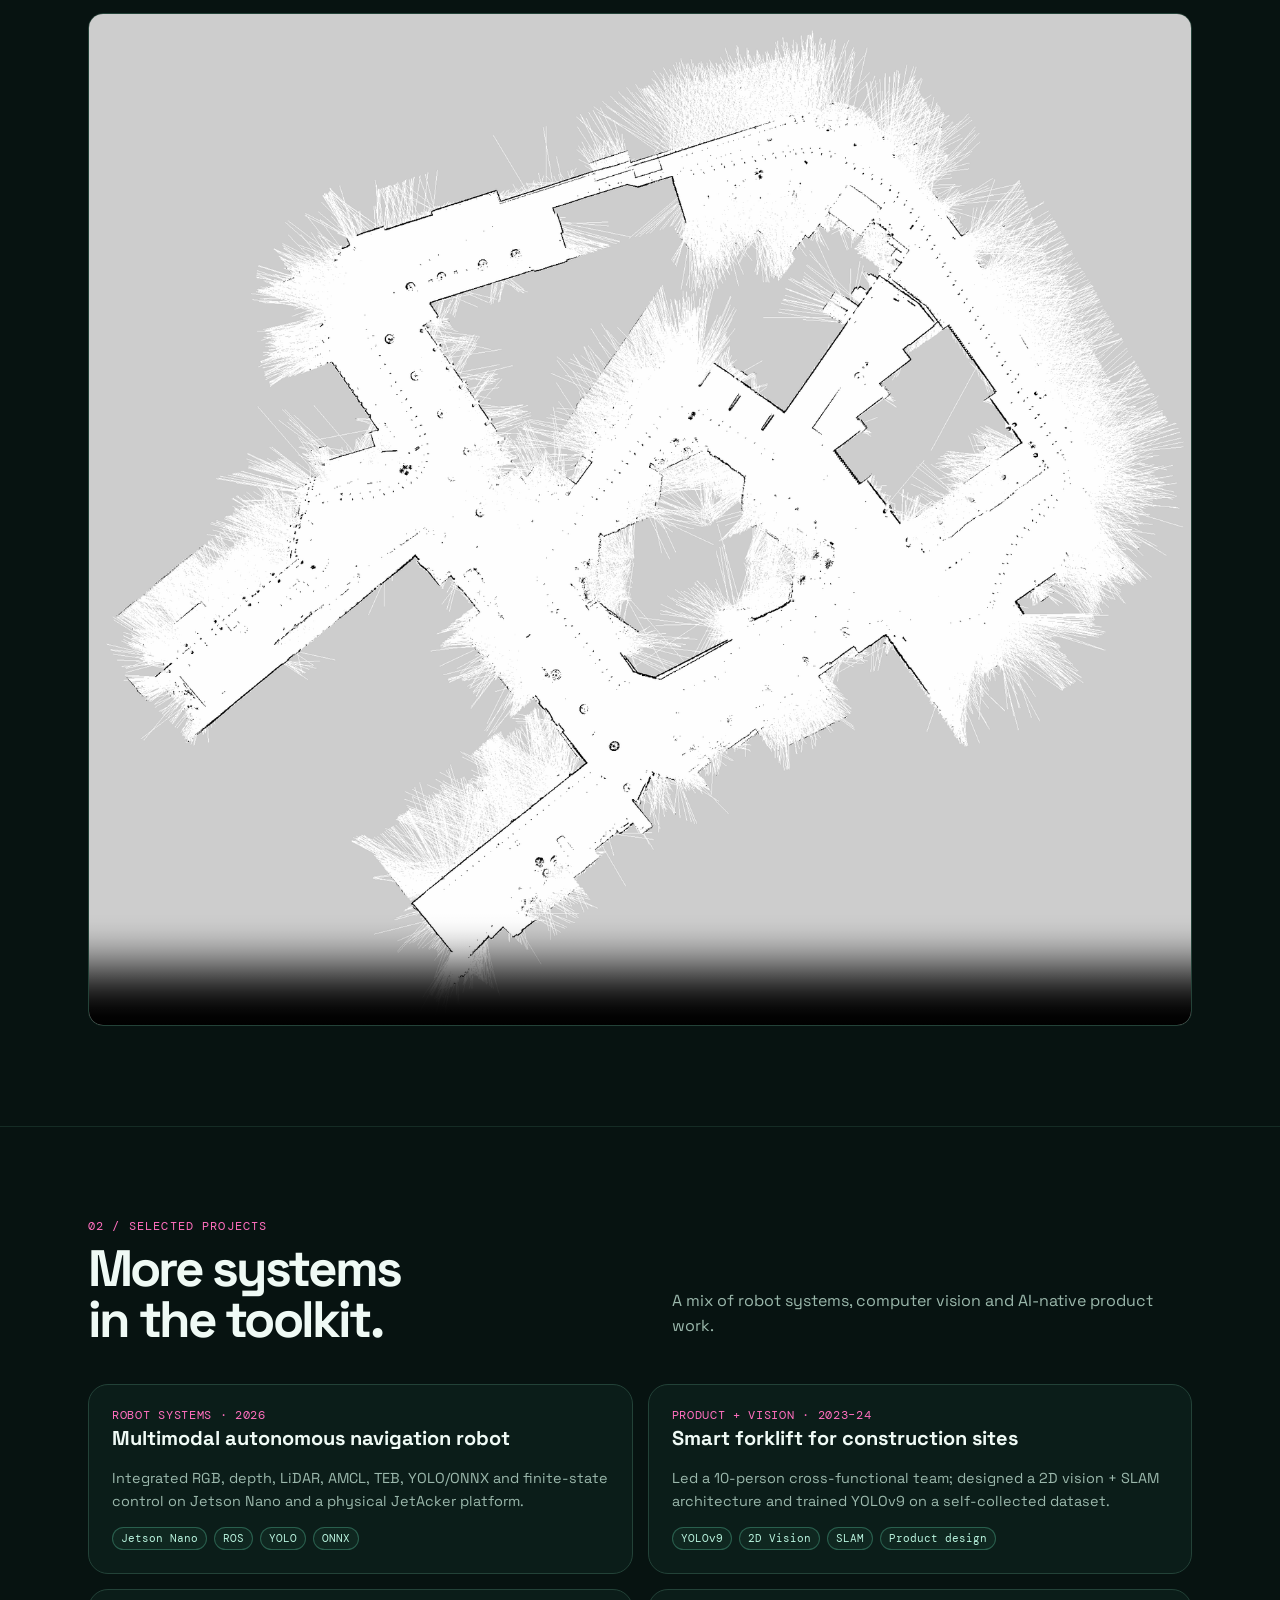
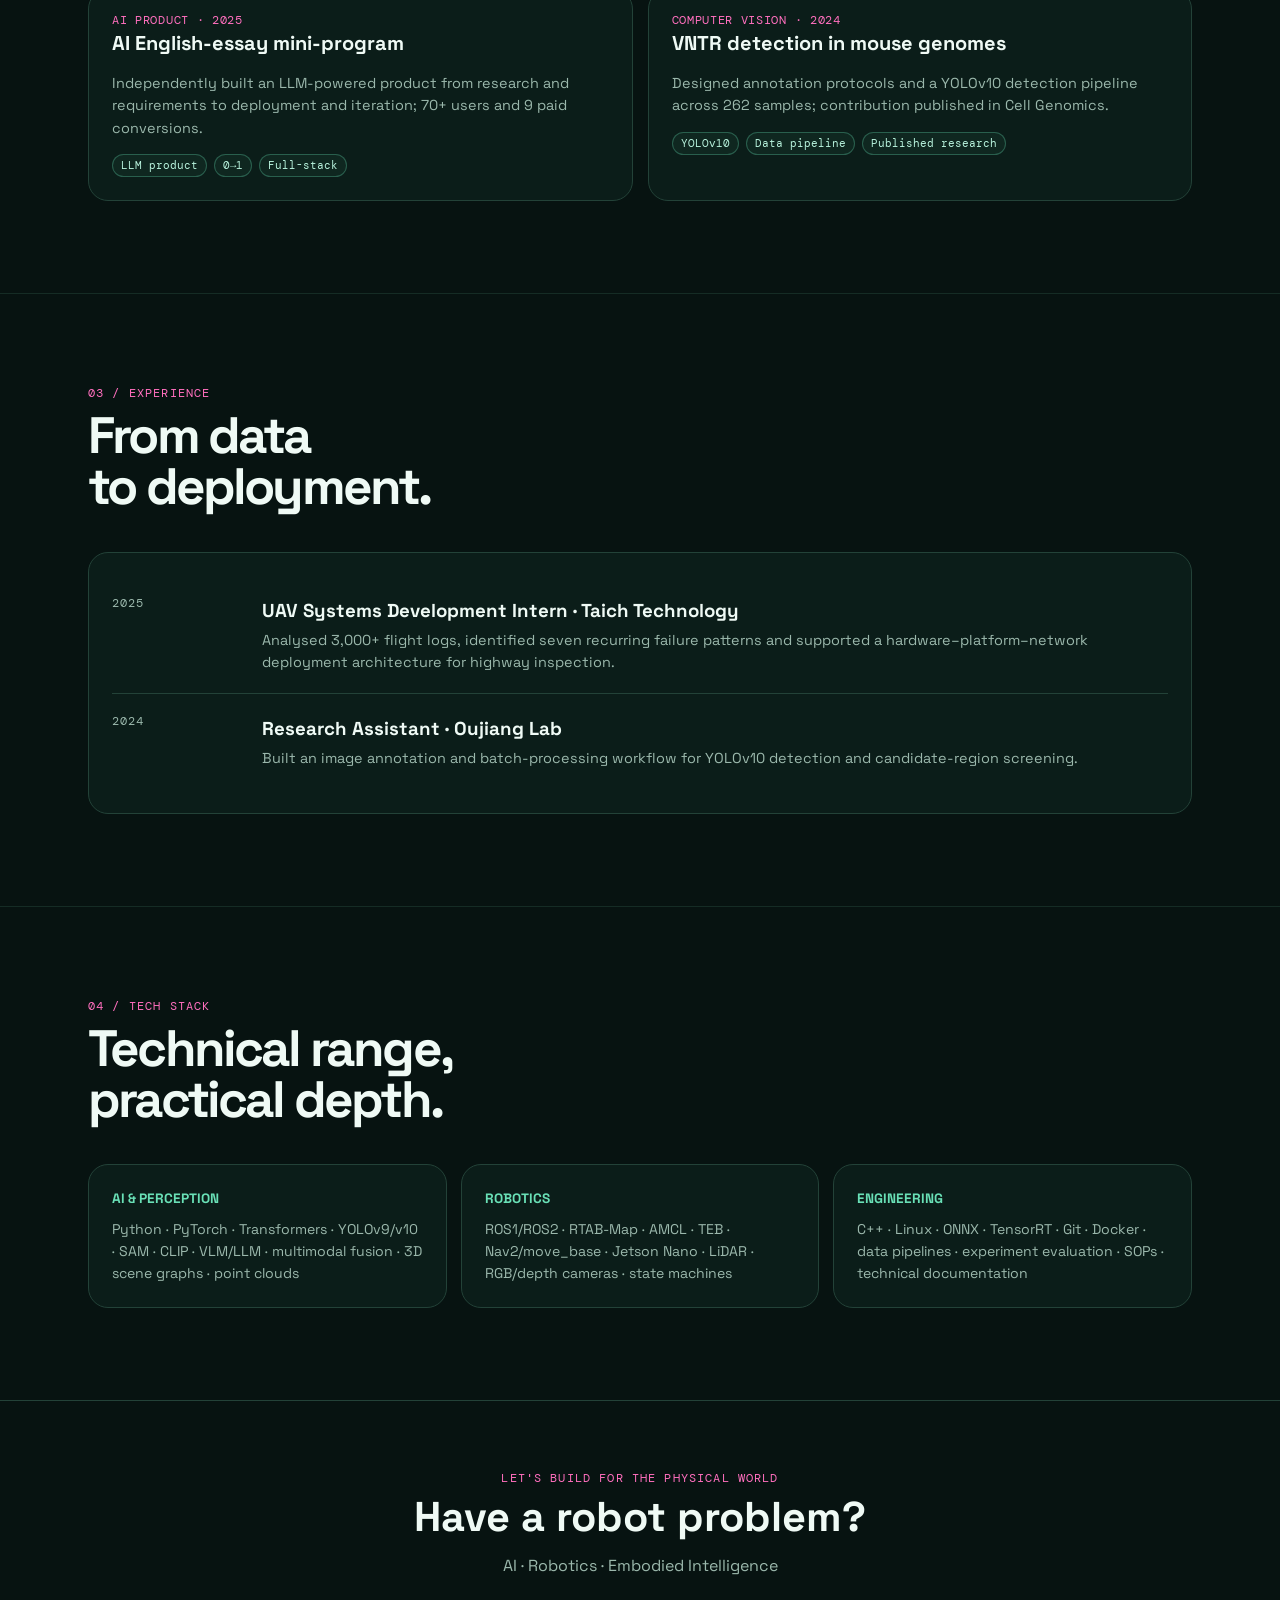
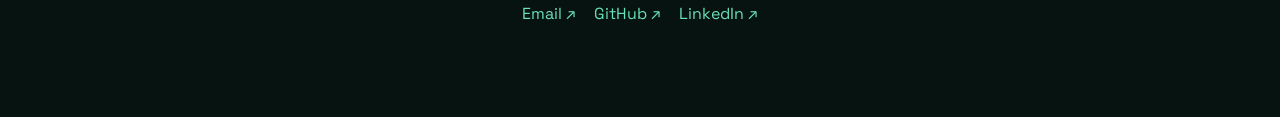
==== commit e5fd7dc6: "Update embodied AI robotics portfolio" ====
--- a/index.html
+++ b/index.html
@@ -1,21 +1,26 @@
 <!doctype html>
 <html lang="en">
-  <head>
-    <meta charset="UTF-8" />
-    <link rel="icon" type="image/svg+xml" href="/Diana.github.io/favicon.svg" />
-    <meta name="viewport" content="width=device-width, initial-scale=1.0" />
-    <meta name="description" content="Diandian (Diana) Sun — Robotics & Embodied AI Engineer / Product Manager. Multimodal perception, VLA, and robot navigation." />
-    <link rel="preconnect" href="https://fonts.googleapis.com" />
-    <link rel="preconnect" href="https://fonts.gstatic.com" crossorigin />
-    <link
-      href="https://fonts.googleapis.com/css2?family=Space+Grotesk:wght@400;500;600;700&family=Inter:wght@400;500;600;700;800&display=swap"
-      rel="stylesheet"
-    />
-    <title>Diandian Sun — Robotics & Embodied AI</title>
-    <script type="module" crossorigin src="/Diana.github.io/assets/index-MfFcMTG8.js"></script>
-    <link rel="stylesheet" crossorigin href="/Diana.github.io/assets/index-DX3ELVtF.css">
-  </head>
-  <body>
-    <div id="root"></div>
-  </body>
+<head>
+  <meta charset="UTF-8" /><meta name="viewport" content="width=device-width, initial-scale=1" />
+  <meta name="description" content="Diandian Sun — AI, robotics and embodied intelligence portfolio." />
+  <title>Diandian Sun — AI / Robotics</title>
+  <link rel="preconnect" href="https://fonts.googleapis.com"><link rel="preconnect" href="https://fonts.gstatic.com" crossorigin>
+  <link href="https://fonts.googleapis.com/css2?family=DM+Mono:wght@400;500&family=Space+Grotesk:wght@400;500;600;700&display=swap" rel="stylesheet">
+  <style>
+    :root{--bg:#071311;--panel:#0d211c;--ink:#effaf5;--muted:#9bb8ac;--line:#234238;--mint:#69e0b6;--pink:#ff6fbe;--mono:'DM Mono',monospace;--display:'Space Grotesk',sans-serif}
+    *{box-sizing:border-box}html{scroll-behavior:smooth}body{margin:0;background:radial-gradient(circle at 85% 0,#ff4fb014,transparent 28rem),radial-gradient(circle at 5% 5%,#3bce9e18,transparent 32rem),var(--bg);color:var(--ink);font-family:var(--display);line-height:1.55}a{color:inherit;text-decoration:none}.wrap{max-width:1160px;margin:auto;padding:0 28px}.mono{font:400 .72rem var(--mono);letter-spacing:.1em;text-transform:uppercase}.muted{color:var(--muted)}.zh{display:none}body.zh-mode .en{display:none}body.zh-mode .zh{display:inline}header{position:sticky;top:0;z-index:5;background:#071311e8;border-bottom:1px solid #23423899;backdrop-filter:blur(16px)}nav{height:70px;display:flex;align-items:center;justify-content:space-between}.brand{font-weight:600}.brand b{color:var(--mint)}.navlinks{display:flex;gap:24px;color:var(--muted);font-size:.86rem}.navlinks a:hover{color:var(--mint)}button,.pill{border:1px solid #69e0b677;border-radius:99px;background:transparent;color:var(--mint);padding:8px 13px;font:400 .7rem var(--mono);cursor:pointer}.hero{min-height:570px;display:flex;align-items:center;padding:88px 0 92px;position:relative;overflow:hidden}.grid{position:absolute;inset:0;opacity:.12;background-image:linear-gradient(#69e0b611 1px,transparent 1px),linear-gradient(90deg,#69e0b611 1px,transparent 1px);background-size:52px 52px;mask-image:linear-gradient(#000,transparent 82%)}.hero-inner{position:relative;max-width:870px}.kicker,.eyebrow{color:var(--pink)}h1{font-size:clamp(3.6rem,9vw,7.7rem);line-height:.9;letter-spacing:-.08em;margin:18px 0 27px}.gradient{background:linear-gradient(100deg,var(--mint),#b4f6dc 42%,var(--pink));background-clip:text;color:transparent}.hero p{max-width:740px;color:#c5ddd3;font-size:1.18rem}.actions{display:flex;flex-wrap:wrap;gap:12px;margin-top:28px}.button{background:var(--mint);color:var(--bg);padding:12px 19px;border-radius:99px;font-weight:600}.button.alt{background:transparent;color:var(--pink);border:1px solid #ff6fbe88}.section{padding:92px 0;border-top:1px solid #23423888}.section-head{display:flex;justify-content:space-between;gap:35px;align-items:end;margin-bottom:30px}.section h2{font-size:clamp(2.1rem,4vw,3.4rem);line-height:1;letter-spacing:-.055em;margin:9px 0}.intro{max-width:520px;color:var(--muted)}.card{border:1px solid var(--line);background:#0d211cbb;border-radius:20px;padding:23px}.featured{display:grid;grid-template-columns:1.1fr .9fr;gap:18px}.feature-copy{background:linear-gradient(145deg,#12372d,#0d211c 58%,#24152a);min-height:310px;display:flex;flex-direction:column;justify-content:space-between}.feature-copy h3{font-size:2rem;line-height:1.05;margin:17px 0 12px}.tags{display:flex;flex-wrap:wrap;gap:7px;margin-top:20px}.tag{border:1px solid #69e0b64d;background:#69e0b60d;color:#b8f3dd;border-radius:99px;padding:4px 8px;font:400 .66rem var(--mono)}.metrics{display:grid;grid-template-columns:repeat(3,1fr);gap:10px;margin-top:23px}.metric{border-top:1px solid #69e0b64d;padding-top:9px}.metric strong{display:block;color:var(--mint);font-size:1.45rem}.metric small{color:var(--muted);font-size:.7rem}.visuals{display:grid;grid-template-columns:1fr 1fr;gap:12px}.visual{padding:0;overflow:hidden}.visual img{display:block;width:100%;height:145px;object-fit:cover}.visual figcaption{padding:11px 13px;font-size:.82rem}.visual small{display:block;color:var(--muted);margin-top:3px}.video{width:100%;margin-top:14px;border:1px solid var(--line);border-radius:15px;background:#000}.project-grid{display:grid;grid-template-columns:repeat(2,1fr);gap:15px}.project h3{margin:0 0 5px;font-size:1.25rem}.project .role{color:var(--pink);font:400 .72rem var(--mono);text-transform:uppercase;letter-spacing:.06em}.project p{color:var(--muted);font-size:.9rem;margin:13px 0 0}.project .tags{margin-top:15px}.experience{display:grid;grid-template-columns:130px 1fr;gap:20px;border-top:1px solid var(--line);padding:20px 0}.experience:first-child{border-top:0}.experience h3{margin:0 0 4px}.experience p{margin:0;color:var(--muted);font-size:.9rem}.skill-grid{display:grid;grid-template-columns:repeat(3,1fr);gap:14px}.skill h3{color:var(--mint);font-size:.85rem;margin:0 0 10px}.skill p{color:var(--muted);margin:0;font-size:.88rem}.footer{text-align:center;padding:70px 0 90px;border-top:1px solid var(--line)}.footer h2{font-size:2.6rem;line-height:1;margin:10px 0}.footer-links{display:flex;justify-content:center;gap:18px;flex-wrap:wrap;margin-top:23px;color:var(--mint)}.fade{opacity:0;transform:translateY(13px);transition:.7s ease}.fade.on{opacity:1;transform:none}@media(max-width:800px){.wrap{padding:0 20px}.navlinks{display:none}.hero{padding:72px 0}.featured{grid-template-columns:1fr}.section-head{display:block}.intro{margin-top:17px}.skill-grid{grid-template-columns:1fr 1fr}.experience{grid-template-columns:1fr;gap:5px}}@media(max-width:540px){.project-grid,.skill-grid,.visuals{grid-template-columns:1fr}.metrics{grid-template-columns:1fr 1fr}.metric:last-child{grid-column:span 2}}
+  </style>
+</head>
+<body>
+  <header><div class="wrap"><nav><a class="brand" href="#top"><b>DS</b> · Diandian Sun</a><div class="navlinks"><a href="#work"><span class="en">Work</span><span class="zh">项目</span></a><a href="#experience"><span class="en">Experience</span><span class="zh">经历</span></a><a href="#skills"><span class="en">Skills</span><span class="zh">技能</span></a><a href="#contact"><span class="en">Contact</span><span class="zh">联系</span></a></div><button id="lang">中文</button></nav></div></header>
+  <main id="top">
+    <section class="hero"><div class="grid"></div><div class="wrap"><div class="hero-inner fade"><div class="mono kicker">AI / ROBOTICS / EMBODIED INTELLIGENCE</div><h1><span class="en">Building AI<br><span class="gradient">for the physical world.</span></span><span class="zh">让 AI<br><span class="gradient">真正进入物理世界。</span></span></h1><p><span class="en">Diandian Sun is an AI and robotics engineer working across multimodal perception, semantic scene understanding, robot navigation and AI product prototyping.</span><span class="zh">孙点点是一名人工智能与机器人方向工程师，关注多模态感知、语义场景理解、机器人导航与 AI 产品原型。</span></p><div class="actions"><a class="button" href="#work"><span class="en">Explore projects ↓</span><span class="zh">查看项目 ↓</span></a><a class="button alt" href="https://github.com/ds825Diana" target="_blank">GitHub ↗</a></div></div></div></section>
+    <section class="section" id="work"><div class="wrap"><div class="section-head fade"><div><div class="mono eyebrow">01 / FEATURED PROJECT</div><h2><span class="en">Open-vocabulary<br>robot navigation</span><span class="zh">开放词汇<br>机器人导航</span></h2></div><p class="intro"><span class="en">A real-robot system connecting language, 3D semantic memory and ROS navigation.</span><span class="zh">在真实机器人上连接自然语言、三维语义记忆与 ROS 导航的完整系统。</span></p></div><div class="featured"><article class="card feature-copy fade"><div><div class="mono muted">Imperial College London · MSc Thesis · 2025–2026</div><div class="mono muted" style="margin-top:7px"><span class="en">Supervisor: Sen Wang</span><span class="zh">导师：Sen Wang</span></div><h3><span class="en">From raw sensors to a reachable goal.</span><span class="zh">从原始传感器数据到可执行导航目标。</span></h3><p class="muted"><span class="en">LiDAR + RGB → RTAB-Map → SAM/CLIP → 3D scene graph → LLM query translation → ROS navigation.</span><span class="zh">LiDAR + RGB → RTAB-Map → SAM/CLIP → 三维场景图 → LLM 查询翻译 → ROS 导航。</span></p><div class="tags"><span class="tag">LiDAR / RGB</span><span class="tag">SAM + CLIP</span><span class="tag">VLM / LLM</span><span class="tag">ROS</span><span class="tag">SCOUT 2.0</span></div></div><div class="metrics"><div class="metric"><strong>22M</strong><small>point-cloud points</small></div><div class="metric"><strong>71.4%</strong><small>retrieval R@1</small></div><div class="metric"><strong>13/13</strong><small>query tests</small></div></div></article><div class="visuals"><figure class="card visual fade"><img src="assets/projects/evidence/slam-3d-map.png" alt="3D semantic map"><figcaption><b><span class="en">3D semantic map</span><span class="zh">三维语义地图</span></b><small>LiDAR geometry + visual features</small></figcaption></figure><figure class="card visual fade"><img src="assets/projects/evidence/slam-map.png" alt="SLAM map"><figcaption><b><span class="en">SLAM navigation map</span><span class="zh">SLAM 导航地图</span></b><small>876 optimized poses</small></figcaption></figure><figure class="card visual fade"><img src="assets/projects/evidence/e4-trajectories.png" alt="E4 trajectories"><figcaption><b>E4 trajectory</b><small>45/45 controlled trials</small></figcaption></figure><figure class="card visual fade"><img src="assets/projects/evidence/e5-real-robot-success.png" alt="E5 trajectory"><figcaption><b>E5 real-robot trajectory</b><small>Supervised physical deployment</small></figcaption></figure></div></div><video class="video fade" controls preload="metadata" poster="assets/projects/evidence/slam-map.png"><source src="assets/projects/evidence/scout2-featured-demo-720.m4v" type="video/mp4"></video></div></section>
+    <section class="section"><div class="wrap"><div class="section-head fade"><div><div class="mono eyebrow">02 / SELECTED PROJECTS</div><h2><span class="en">More systems<br>in the toolkit.</span><span class="zh">更多系统<br>与产品实践。</span></h2></div><p class="intro"><span class="en">A mix of robot systems, computer vision and AI-native product work.</span><span class="zh">覆盖机器人系统、计算机视觉和 AI 原生产品实践。</span></p></div><div class="project-grid"><article class="card project fade"><div class="role">Robot systems · 2026</div><h3><span class="en">Multimodal autonomous navigation robot</span><span class="zh">多模态感知自动驾驶机器人</span></h3><p><span class="en">Integrated RGB, depth, LiDAR, AMCL, TEB, YOLO/ONNX and finite-state control on Jetson Nano and a physical JetAcker platform.</span><span class="zh">在 Jetson Nano 与真实 JetAcker 平台集成 RGB、深度、LiDAR、AMCL、TEB、YOLO/ONNX 与有限状态机。</span></p><div class="tags"><span class="tag">Jetson Nano</span><span class="tag">ROS</span><span class="tag">YOLO</span><span class="tag">ONNX</span></div></article><article class="card project fade"><div class="role">Product + vision · 2023–24</div><h3><span class="en">Smart forklift for construction sites</span><span class="zh">智慧小叉：施工现场智能叉车</span></h3><p><span class="en">Led a 10-person cross-functional team; designed a 2D vision + SLAM architecture and trained YOLOv9 on a self-collected dataset.</span><span class="zh">主导 10 人跨职能团队，设计 2D 视觉 + SLAM 架构，并在自采集数据集上训练 YOLOv9。</span></p><div class="tags"><span class="tag">YOLOv9</span><span class="tag">2D Vision</span><span class="tag">SLAM</span><span class="tag">Product design</span></div></article><article class="card project fade"><div class="role">AI product · 2025</div><h3><span class="en">AI English-essay mini-program</span><span class="zh">AI 英语作文评估小程序</span></h3><p><span class="en">Independently built an LLM-powered product from research and requirements to deployment and iteration; 70+ users and 9 paid conversions.</span><span class="zh">独立完成大模型英语学习产品从调研、需求、开发到上线迭代，获得 70+ 用户和 9 个付费转化。</span></p><div class="tags"><span class="tag">LLM product</span><span class="tag">0→1</span><span class="tag">Full-stack</span></div></article><article class="card project fade"><div class="role">Computer vision · 2024</div><h3><span class="en">VNTR detection in mouse genomes</span><span class="zh">小鼠基因组 VNTR 检测</span></h3><p><span class="en">Designed annotation protocols and a YOLOv10 detection pipeline across 262 samples; contribution published in Cell Genomics.</span><span class="zh">设计标注规范与 YOLOv10 检测流程，处理 262 个样本；相关贡献发表于 Cell Genomics。</span></p><div class="tags"><span class="tag">YOLOv10</span><span class="tag">Data pipeline</span><span class="tag">Published research</span></div></article></div></div></section>
+    <section class="section" id="experience"><div class="wrap"><div class="section-head fade"><div><div class="mono eyebrow">03 / EXPERIENCE</div><h2><span class="en">From data<br>to deployment.</span><span class="zh">从数据<br>到落地。</span></h2></div></div><div class="card fade"><div class="experience"><div class="mono muted">2025</div><div><h3>UAV Systems Development Intern · Taich Technology</h3><p><span class="en">Analysed 3,000+ flight logs, identified seven recurring failure patterns and supported a hardware–platform–network deployment architecture for highway inspection.</span><span class="zh">分析 3000+ 条飞行日志，识别 7 类重复故障，并参与高速公路巡检硬件–平台–网络部署架构。</span></p></div></div><div class="experience"><div class="mono muted">2024</div><div><h3>Research Assistant · Oujiang Lab</h3><p><span class="en">Built an image annotation and batch-processing workflow for YOLOv10 detection and candidate-region screening.</span><span class="zh">搭建图像标注、批处理和 YOLOv10 候选区域筛选流程。</span></p></div></div></div></div></section>
+    <section class="section" id="skills"><div class="wrap"><div class="section-head fade"><div><div class="mono eyebrow">04 / TECH STACK</div><h2><span class="en">Technical range,<br>practical depth.</span><span class="zh">技术栈广度，<br>工程实践深度。</span></h2></div></div><div class="skill-grid"><div class="card skill fade"><h3>AI & PERCEPTION</h3><p>Python · PyTorch · Transformers · YOLOv9/v10 · SAM · CLIP · VLM/LLM · multimodal fusion · 3D scene graphs · point clouds</p></div><div class="card skill fade"><h3>ROBOTICS</h3><p>ROS1/ROS2 · RTAB-Map · AMCL · TEB · Nav2/move_base · Jetson Nano · LiDAR · RGB/depth cameras · state machines</p></div><div class="card skill fade"><h3>ENGINEERING</h3><p>C++ · Linux · ONNX · TensorRT · Git · Docker · data pipelines · experiment evaluation · SOPs · technical documentation</p></div></div></div></section>
+  </main>
+  <footer class="footer" id="contact"><div class="wrap fade"><div class="mono eyebrow">LET'S BUILD FOR THE PHYSICAL WORLD</div><h2><span class="en">Have a robot problem?</span><span class="zh">一起做点真正跑起来的东西？</span></h2><p class="muted">AI · Robotics · Embodied Intelligence</p><div class="footer-links"><a href="mailto:diaanasun@gmail.com">Email ↗</a><a href="https://github.com/ds825Diana" target="_blank">GitHub ↗</a><a href="https://www.linkedin.com/in/diana-sun-070961377" target="_blank">LinkedIn ↗</a></div></div></footer>
+  <script>const lang=document.getElementById('lang');lang.addEventListener('click',()=>{document.body.classList.toggle('zh-mode');lang.textContent=document.body.classList.contains('zh-mode')?'EN':'中文';document.documentElement.lang=document.body.classList.contains('zh-mode')?'zh':'en'});const io=new IntersectionObserver(es=>es.forEach(e=>e.isIntersecting&&e.target.classList.add('on')),{threshold:.1});document.querySelectorAll('.fade').forEach(e=>io.observe(e));</script>
+</body>
 </html>
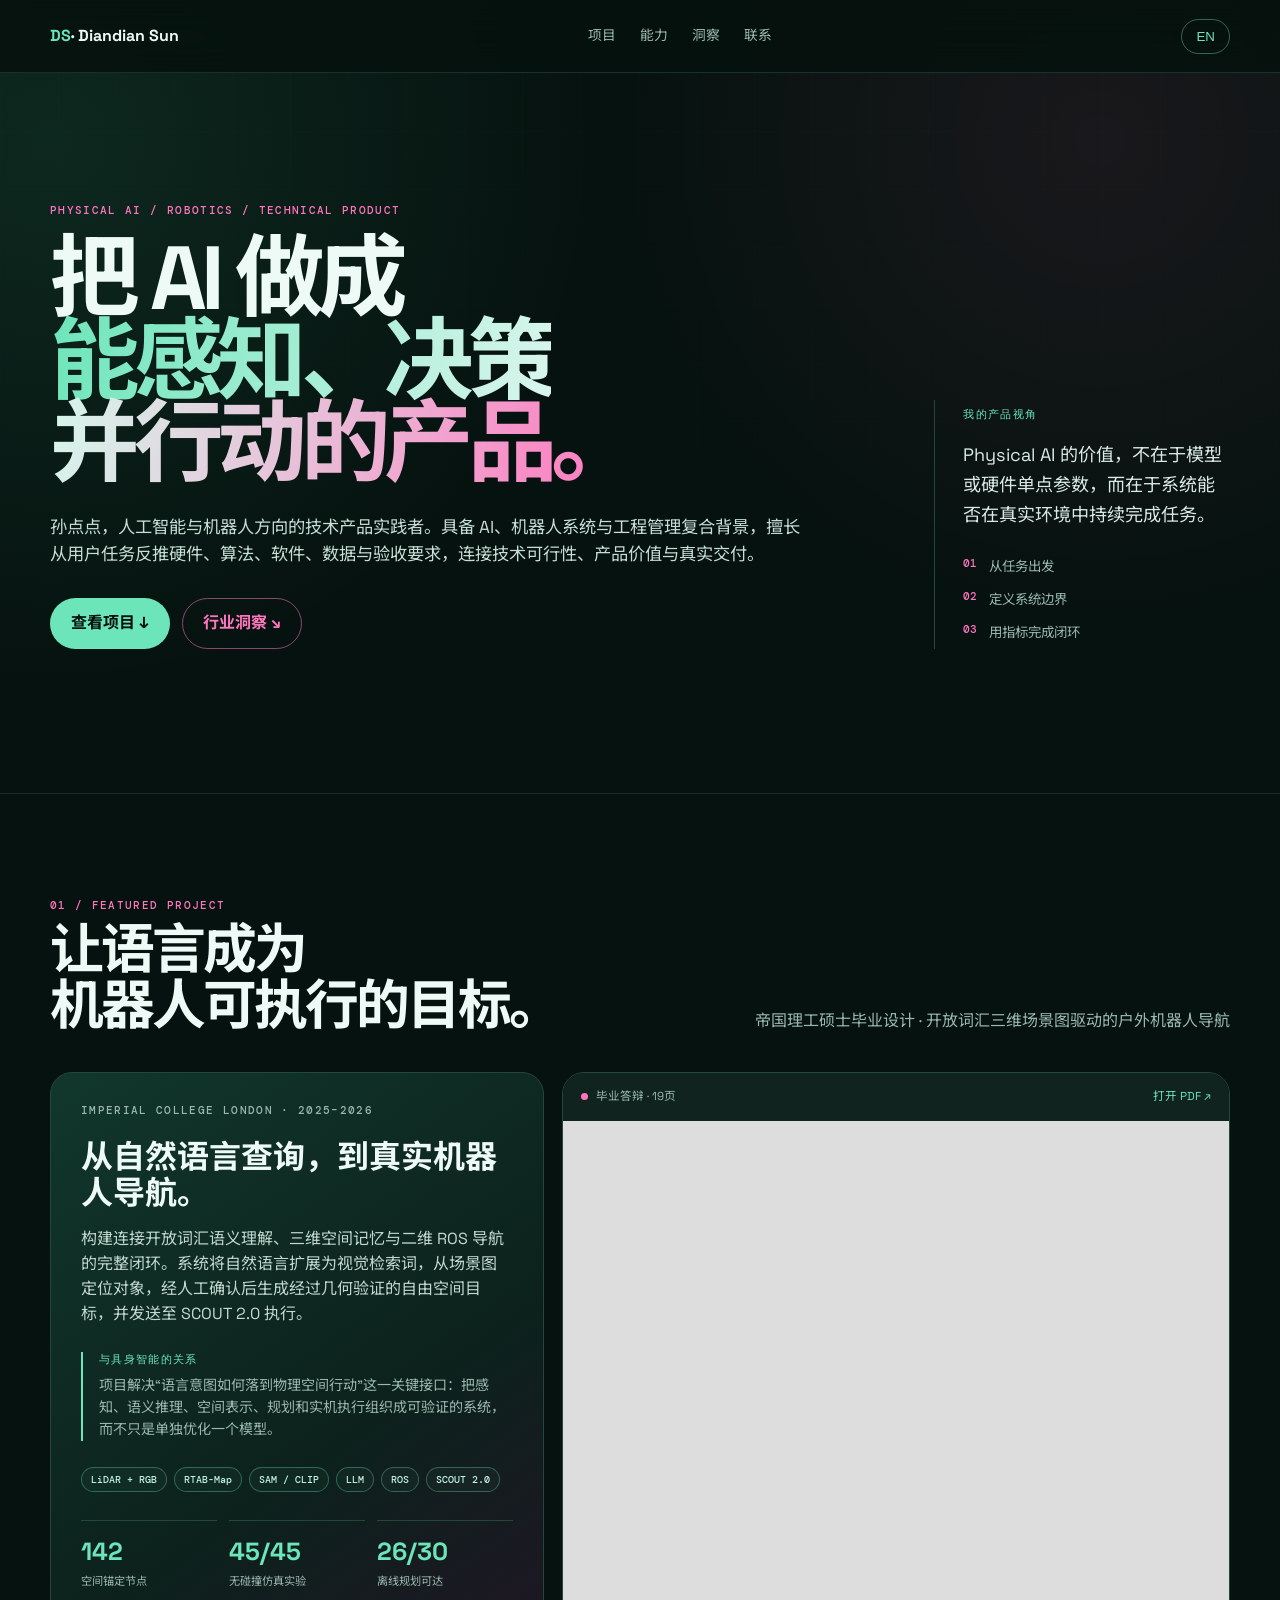
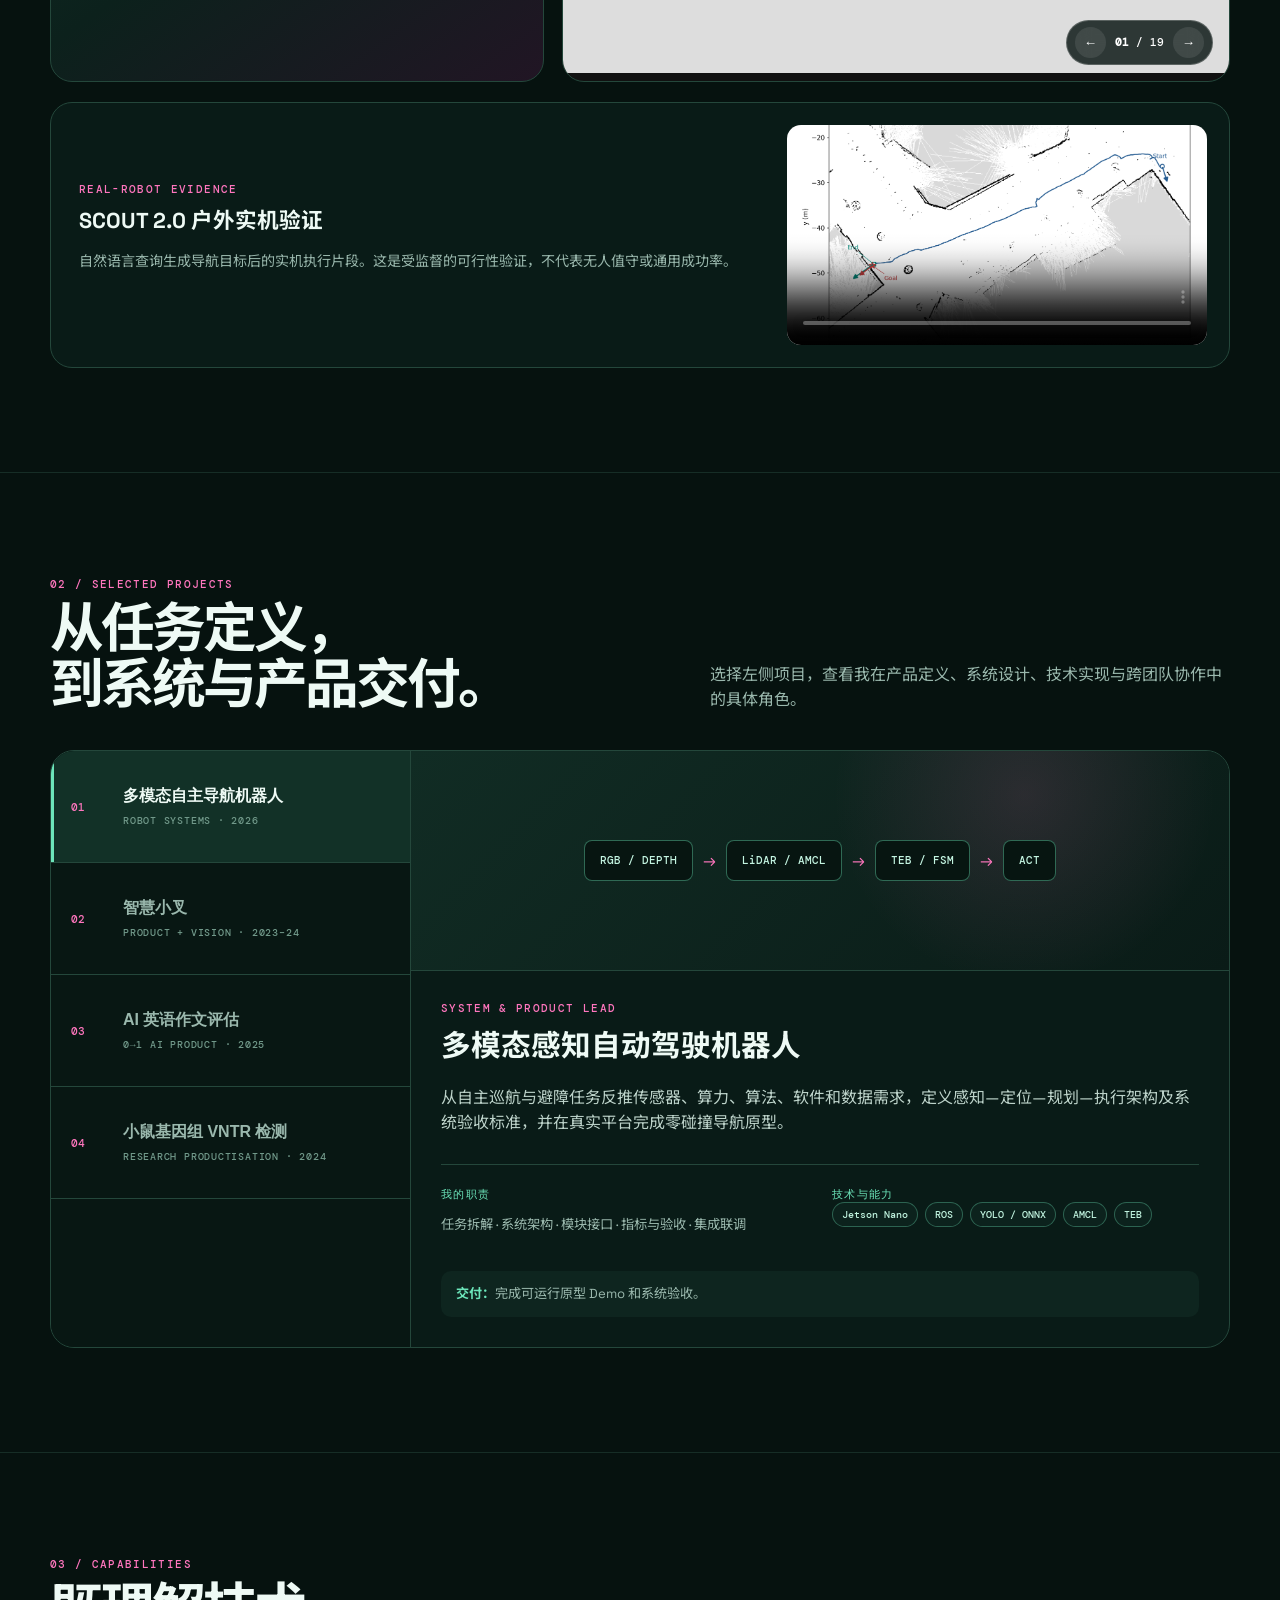
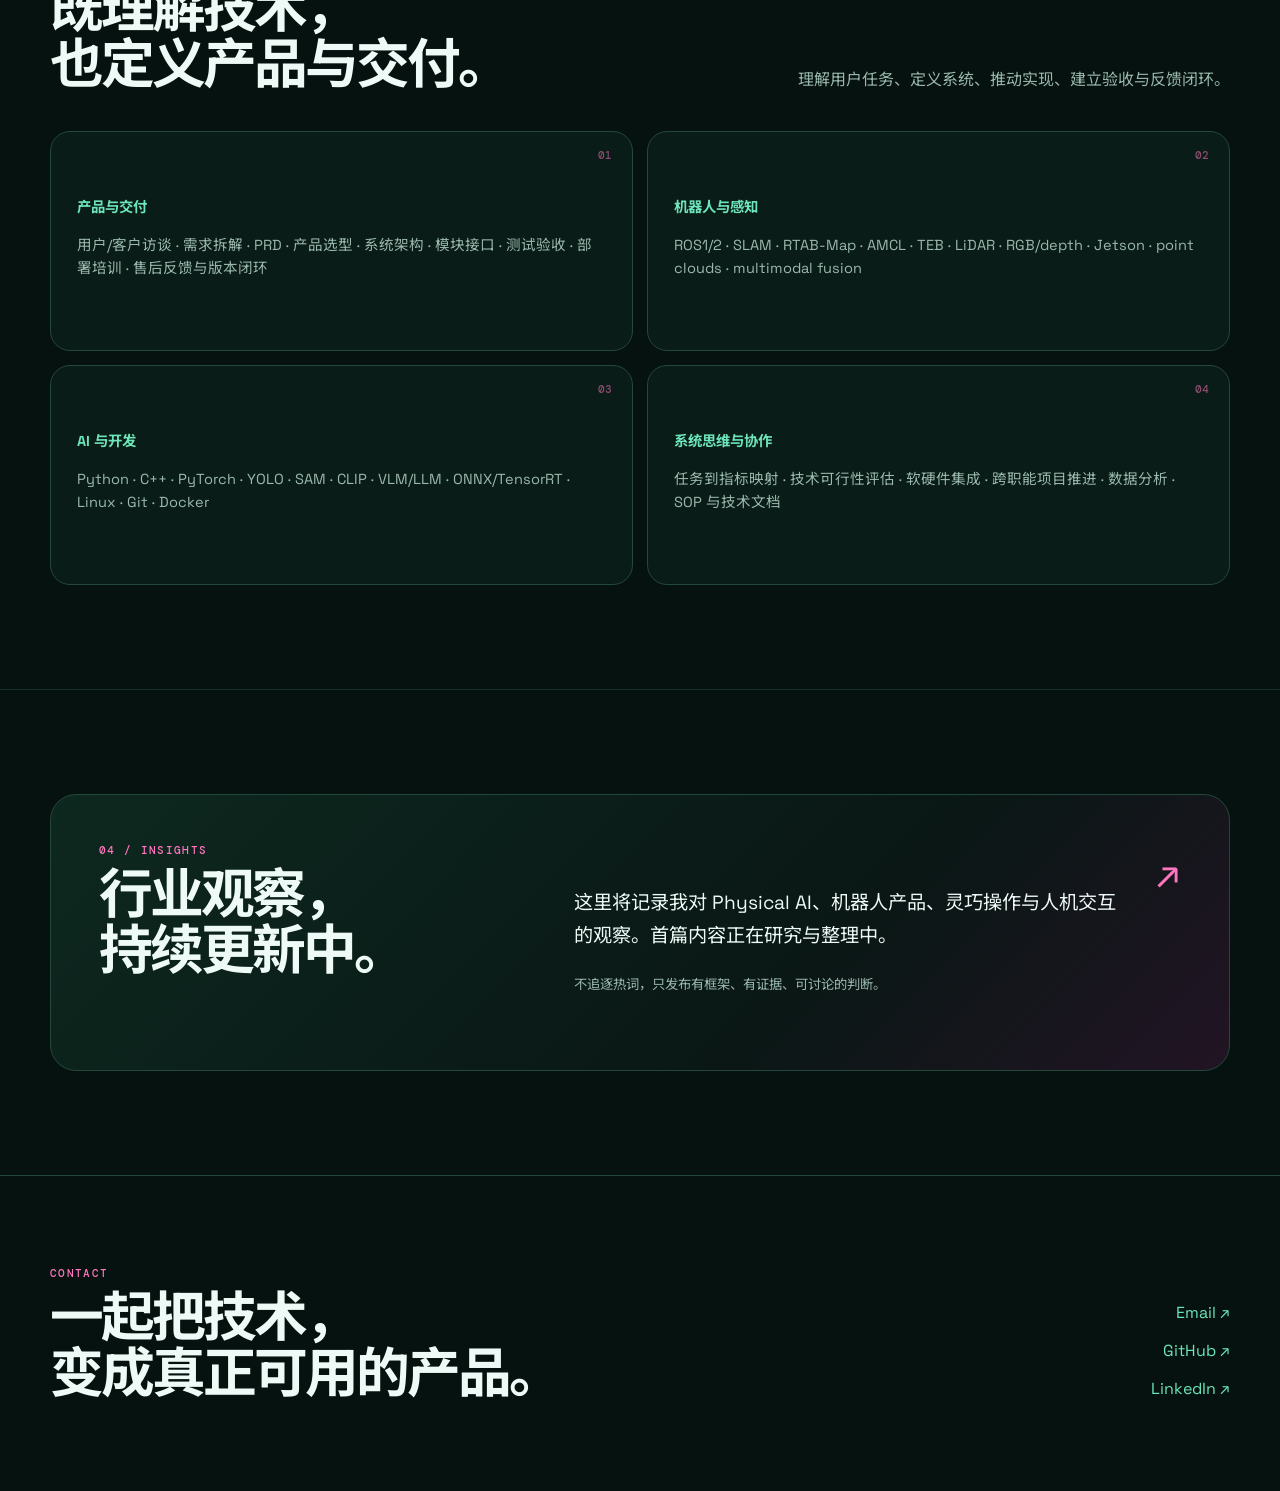
==== commit cc31a8f2: "Refocus portfolio on Physical AI product work" ====
--- a/index.html
+++ b/index.html
@@ -1,26 +1,33 @@
 <!doctype html>
-<html lang="en">
+<html lang="zh-CN">
 <head>
-  <meta charset="UTF-8" /><meta name="viewport" content="width=device-width, initial-scale=1" />
-  <meta name="description" content="Diandian Sun — AI, robotics and embodied intelligence portfolio." />
-  <title>Diandian Sun — AI / Robotics</title>
+  <meta charset="UTF-8"><meta name="viewport" content="width=device-width,initial-scale=1">
+  <meta name="description" content="Diandian Sun — Physical AI, robotics systems and technical product portfolio.">
+  <title>Diandian Sun — Physical AI / Robotics Product</title>
   <link rel="preconnect" href="https://fonts.googleapis.com"><link rel="preconnect" href="https://fonts.gstatic.com" crossorigin>
-  <link href="https://fonts.googleapis.com/css2?family=DM+Mono:wght@400;500&family=Space+Grotesk:wght@400;500;600;700&display=swap" rel="stylesheet">
-  <style>
-    :root{--bg:#071311;--panel:#0d211c;--ink:#effaf5;--muted:#9bb8ac;--line:#234238;--mint:#69e0b6;--pink:#ff6fbe;--mono:'DM Mono',monospace;--display:'Space Grotesk',sans-serif}
-    *{box-sizing:border-box}html{scroll-behavior:smooth}body{margin:0;background:radial-gradient(circle at 85% 0,#ff4fb014,transparent 28rem),radial-gradient(circle at 5% 5%,#3bce9e18,transparent 32rem),var(--bg);color:var(--ink);font-family:var(--display);line-height:1.55}a{color:inherit;text-decoration:none}.wrap{max-width:1160px;margin:auto;padding:0 28px}.mono{font:400 .72rem var(--mono);letter-spacing:.1em;text-transform:uppercase}.muted{color:var(--muted)}.zh{display:none}body.zh-mode .en{display:none}body.zh-mode .zh{display:inline}header{position:sticky;top:0;z-index:5;background:#071311e8;border-bottom:1px solid #23423899;backdrop-filter:blur(16px)}nav{height:70px;display:flex;align-items:center;justify-content:space-between}.brand{font-weight:600}.brand b{color:var(--mint)}.navlinks{display:flex;gap:24px;color:var(--muted);font-size:.86rem}.navlinks a:hover{color:var(--mint)}button,.pill{border:1px solid #69e0b677;border-radius:99px;background:transparent;color:var(--mint);padding:8px 13px;font:400 .7rem var(--mono);cursor:pointer}.hero{min-height:570px;display:flex;align-items:center;padding:88px 0 92px;position:relative;overflow:hidden}.grid{position:absolute;inset:0;opacity:.12;background-image:linear-gradient(#69e0b611 1px,transparent 1px),linear-gradient(90deg,#69e0b611 1px,transparent 1px);background-size:52px 52px;mask-image:linear-gradient(#000,transparent 82%)}.hero-inner{position:relative;max-width:870px}.kicker,.eyebrow{color:var(--pink)}h1{font-size:clamp(3.6rem,9vw,7.7rem);line-height:.9;letter-spacing:-.08em;margin:18px 0 27px}.gradient{background:linear-gradient(100deg,var(--mint),#b4f6dc 42%,var(--pink));background-clip:text;color:transparent}.hero p{max-width:740px;color:#c5ddd3;font-size:1.18rem}.actions{display:flex;flex-wrap:wrap;gap:12px;margin-top:28px}.button{background:var(--mint);color:var(--bg);padding:12px 19px;border-radius:99px;font-weight:600}.button.alt{background:transparent;color:var(--pink);border:1px solid #ff6fbe88}.section{padding:92px 0;border-top:1px solid #23423888}.section-head{display:flex;justify-content:space-between;gap:35px;align-items:end;margin-bottom:30px}.section h2{font-size:clamp(2.1rem,4vw,3.4rem);line-height:1;letter-spacing:-.055em;margin:9px 0}.intro{max-width:520px;color:var(--muted)}.card{border:1px solid var(--line);background:#0d211cbb;border-radius:20px;padding:23px}.featured{display:grid;grid-template-columns:1.1fr .9fr;gap:18px}.feature-copy{background:linear-gradient(145deg,#12372d,#0d211c 58%,#24152a);min-height:310px;display:flex;flex-direction:column;justify-content:space-between}.feature-copy h3{font-size:2rem;line-height:1.05;margin:17px 0 12px}.tags{display:flex;flex-wrap:wrap;gap:7px;margin-top:20px}.tag{border:1px solid #69e0b64d;background:#69e0b60d;color:#b8f3dd;border-radius:99px;padding:4px 8px;font:400 .66rem var(--mono)}.metrics{display:grid;grid-template-columns:repeat(3,1fr);gap:10px;margin-top:23px}.metric{border-top:1px solid #69e0b64d;padding-top:9px}.metric strong{display:block;color:var(--mint);font-size:1.45rem}.metric small{color:var(--muted);font-size:.7rem}.visuals{display:grid;grid-template-columns:1fr 1fr;gap:12px}.visual{padding:0;overflow:hidden}.visual img{display:block;width:100%;height:145px;object-fit:cover}.visual figcaption{padding:11px 13px;font-size:.82rem}.visual small{display:block;color:var(--muted);margin-top:3px}.video{width:100%;margin-top:14px;border:1px solid var(--line);border-radius:15px;background:#000}.project-grid{display:grid;grid-template-columns:repeat(2,1fr);gap:15px}.project h3{margin:0 0 5px;font-size:1.25rem}.project .role{color:var(--pink);font:400 .72rem var(--mono);text-transform:uppercase;letter-spacing:.06em}.project p{color:var(--muted);font-size:.9rem;margin:13px 0 0}.project .tags{margin-top:15px}.experience{display:grid;grid-template-columns:130px 1fr;gap:20px;border-top:1px solid var(--line);padding:20px 0}.experience:first-child{border-top:0}.experience h3{margin:0 0 4px}.experience p{margin:0;color:var(--muted);font-size:.9rem}.skill-grid{display:grid;grid-template-columns:repeat(3,1fr);gap:14px}.skill h3{color:var(--mint);font-size:.85rem;margin:0 0 10px}.skill p{color:var(--muted);margin:0;font-size:.88rem}.footer{text-align:center;padding:70px 0 90px;border-top:1px solid var(--line)}.footer h2{font-size:2.6rem;line-height:1;margin:10px 0}.footer-links{display:flex;justify-content:center;gap:18px;flex-wrap:wrap;margin-top:23px;color:var(--mint)}.fade{opacity:0;transform:translateY(13px);transition:.7s ease}.fade.on{opacity:1;transform:none}@media(max-width:800px){.wrap{padding:0 20px}.navlinks{display:none}.hero{padding:72px 0}.featured{grid-template-columns:1fr}.section-head{display:block}.intro{margin-top:17px}.skill-grid{grid-template-columns:1fr 1fr}.experience{grid-template-columns:1fr;gap:5px}}@media(max-width:540px){.project-grid,.skill-grid,.visuals{grid-template-columns:1fr}.metrics{grid-template-columns:1fr 1fr}.metric:last-child{grid-column:span 2}}
-  </style>
+  <link href="https://fonts.googleapis.com/css2?family=DM+Mono:wght@400;500&family=Noto+Sans+SC:wght@400;500;600;700;800&family=Space+Grotesk:wght@400;500;600;700&display=swap" rel="stylesheet">
+  <link rel="stylesheet" href="styles.css"><link rel="icon" href="favicon.svg">
 </head>
-<body>
-  <header><div class="wrap"><nav><a class="brand" href="#top"><b>DS</b> · Diandian Sun</a><div class="navlinks"><a href="#work"><span class="en">Work</span><span class="zh">项目</span></a><a href="#experience"><span class="en">Experience</span><span class="zh">经历</span></a><a href="#skills"><span class="en">Skills</span><span class="zh">技能</span></a><a href="#contact"><span class="en">Contact</span><span class="zh">联系</span></a></div><button id="lang">中文</button></nav></div></header>
+<body class="zh-mode">
+  <header><div class="wrap"><nav><a class="brand" href="#top"><b>DS</b><span>· Diandian Sun</span></a><div class="navlinks"><a href="#work"><i class="en">Work</i><i class="zh">项目</i></a><a href="#skills"><i class="en">Capabilities</i><i class="zh">能力</i></a><a href="#insights"><i class="en">Insights</i><i class="zh">洞察</i></a><a href="#contact"><i class="en">Contact</i><i class="zh">联系</i></a></div><button id="lang">EN</button></nav></div></header>
   <main id="top">
-    <section class="hero"><div class="grid"></div><div class="wrap"><div class="hero-inner fade"><div class="mono kicker">AI / ROBOTICS / EMBODIED INTELLIGENCE</div><h1><span class="en">Building AI<br><span class="gradient">for the physical world.</span></span><span class="zh">让 AI<br><span class="gradient">真正进入物理世界。</span></span></h1><p><span class="en">Diandian Sun is an AI and robotics engineer working across multimodal perception, semantic scene understanding, robot navigation and AI product prototyping.</span><span class="zh">孙点点是一名人工智能与机器人方向工程师，关注多模态感知、语义场景理解、机器人导航与 AI 产品原型。</span></p><div class="actions"><a class="button" href="#work"><span class="en">Explore projects ↓</span><span class="zh">查看项目 ↓</span></a><a class="button alt" href="https://github.com/ds825Diana" target="_blank">GitHub ↗</a></div></div></div></section>
-    <section class="section" id="work"><div class="wrap"><div class="section-head fade"><div><div class="mono eyebrow">01 / FEATURED PROJECT</div><h2><span class="en">Open-vocabulary<br>robot navigation</span><span class="zh">开放词汇<br>机器人导航</span></h2></div><p class="intro"><span class="en">A real-robot system connecting language, 3D semantic memory and ROS navigation.</span><span class="zh">在真实机器人上连接自然语言、三维语义记忆与 ROS 导航的完整系统。</span></p></div><div class="featured"><article class="card feature-copy fade"><div><div class="mono muted">Imperial College London · MSc Thesis · 2025–2026</div><div class="mono muted" style="margin-top:7px"><span class="en">Supervisor: Sen Wang</span><span class="zh">导师：Sen Wang</span></div><h3><span class="en">From raw sensors to a reachable goal.</span><span class="zh">从原始传感器数据到可执行导航目标。</span></h3><p class="muted"><span class="en">LiDAR + RGB → RTAB-Map → SAM/CLIP → 3D scene graph → LLM query translation → ROS navigation.</span><span class="zh">LiDAR + RGB → RTAB-Map → SAM/CLIP → 三维场景图 → LLM 查询翻译 → ROS 导航。</span></p><div class="tags"><span class="tag">LiDAR / RGB</span><span class="tag">SAM + CLIP</span><span class="tag">VLM / LLM</span><span class="tag">ROS</span><span class="tag">SCOUT 2.0</span></div></div><div class="metrics"><div class="metric"><strong>22M</strong><small>point-cloud points</small></div><div class="metric"><strong>71.4%</strong><small>retrieval R@1</small></div><div class="metric"><strong>13/13</strong><small>query tests</small></div></div></article><div class="visuals"><figure class="card visual fade"><img src="assets/projects/evidence/slam-3d-map.png" alt="3D semantic map"><figcaption><b><span class="en">3D semantic map</span><span class="zh">三维语义地图</span></b><small>LiDAR geometry + visual features</small></figcaption></figure><figure class="card visual fade"><img src="assets/projects/evidence/slam-map.png" alt="SLAM map"><figcaption><b><span class="en">SLAM navigation map</span><span class="zh">SLAM 导航地图</span></b><small>876 optimized poses</small></figcaption></figure><figure class="card visual fade"><img src="assets/projects/evidence/e4-trajectories.png" alt="E4 trajectories"><figcaption><b>E4 trajectory</b><small>45/45 controlled trials</small></figcaption></figure><figure class="card visual fade"><img src="assets/projects/evidence/e5-real-robot-success.png" alt="E5 trajectory"><figcaption><b>E5 real-robot trajectory</b><small>Supervised physical deployment</small></figcaption></figure></div></div><video class="video fade" controls preload="metadata" poster="assets/projects/evidence/slam-map.png"><source src="assets/projects/evidence/scout2-featured-demo-720.m4v" type="video/mp4"></video></div></section>
-    <section class="section"><div class="wrap"><div class="section-head fade"><div><div class="mono eyebrow">02 / SELECTED PROJECTS</div><h2><span class="en">More systems<br>in the toolkit.</span><span class="zh">更多系统<br>与产品实践。</span></h2></div><p class="intro"><span class="en">A mix of robot systems, computer vision and AI-native product work.</span><span class="zh">覆盖机器人系统、计算机视觉和 AI 原生产品实践。</span></p></div><div class="project-grid"><article class="card project fade"><div class="role">Robot systems · 2026</div><h3><span class="en">Multimodal autonomous navigation robot</span><span class="zh">多模态感知自动驾驶机器人</span></h3><p><span class="en">Integrated RGB, depth, LiDAR, AMCL, TEB, YOLO/ONNX and finite-state control on Jetson Nano and a physical JetAcker platform.</span><span class="zh">在 Jetson Nano 与真实 JetAcker 平台集成 RGB、深度、LiDAR、AMCL、TEB、YOLO/ONNX 与有限状态机。</span></p><div class="tags"><span class="tag">Jetson Nano</span><span class="tag">ROS</span><span class="tag">YOLO</span><span class="tag">ONNX</span></div></article><article class="card project fade"><div class="role">Product + vision · 2023–24</div><h3><span class="en">Smart forklift for construction sites</span><span class="zh">智慧小叉：施工现场智能叉车</span></h3><p><span class="en">Led a 10-person cross-functional team; designed a 2D vision + SLAM architecture and trained YOLOv9 on a self-collected dataset.</span><span class="zh">主导 10 人跨职能团队，设计 2D 视觉 + SLAM 架构，并在自采集数据集上训练 YOLOv9。</span></p><div class="tags"><span class="tag">YOLOv9</span><span class="tag">2D Vision</span><span class="tag">SLAM</span><span class="tag">Product design</span></div></article><article class="card project fade"><div class="role">AI product · 2025</div><h3><span class="en">AI English-essay mini-program</span><span class="zh">AI 英语作文评估小程序</span></h3><p><span class="en">Independently built an LLM-powered product from research and requirements to deployment and iteration; 70+ users and 9 paid conversions.</span><span class="zh">独立完成大模型英语学习产品从调研、需求、开发到上线迭代，获得 70+ 用户和 9 个付费转化。</span></p><div class="tags"><span class="tag">LLM product</span><span class="tag">0→1</span><span class="tag">Full-stack</span></div></article><article class="card project fade"><div class="role">Computer vision · 2024</div><h3><span class="en">VNTR detection in mouse genomes</span><span class="zh">小鼠基因组 VNTR 检测</span></h3><p><span class="en">Designed annotation protocols and a YOLOv10 detection pipeline across 262 samples; contribution published in Cell Genomics.</span><span class="zh">设计标注规范与 YOLOv10 检测流程，处理 262 个样本；相关贡献发表于 Cell Genomics。</span></p><div class="tags"><span class="tag">YOLOv10</span><span class="tag">Data pipeline</span><span class="tag">Published research</span></div></article></div></div></section>
-    <section class="section" id="experience"><div class="wrap"><div class="section-head fade"><div><div class="mono eyebrow">03 / EXPERIENCE</div><h2><span class="en">From data<br>to deployment.</span><span class="zh">从数据<br>到落地。</span></h2></div></div><div class="card fade"><div class="experience"><div class="mono muted">2025</div><div><h3>UAV Systems Development Intern · Taich Technology</h3><p><span class="en">Analysed 3,000+ flight logs, identified seven recurring failure patterns and supported a hardware–platform–network deployment architecture for highway inspection.</span><span class="zh">分析 3000+ 条飞行日志，识别 7 类重复故障，并参与高速公路巡检硬件–平台–网络部署架构。</span></p></div></div><div class="experience"><div class="mono muted">2024</div><div><h3>Research Assistant · Oujiang Lab</h3><p><span class="en">Built an image annotation and batch-processing workflow for YOLOv10 detection and candidate-region screening.</span><span class="zh">搭建图像标注、批处理和 YOLOv10 候选区域筛选流程。</span></p></div></div></div></div></section>
-    <section class="section" id="skills"><div class="wrap"><div class="section-head fade"><div><div class="mono eyebrow">04 / TECH STACK</div><h2><span class="en">Technical range,<br>practical depth.</span><span class="zh">技术栈广度，<br>工程实践深度。</span></h2></div></div><div class="skill-grid"><div class="card skill fade"><h3>AI & PERCEPTION</h3><p>Python · PyTorch · Transformers · YOLOv9/v10 · SAM · CLIP · VLM/LLM · multimodal fusion · 3D scene graphs · point clouds</p></div><div class="card skill fade"><h3>ROBOTICS</h3><p>ROS1/ROS2 · RTAB-Map · AMCL · TEB · Nav2/move_base · Jetson Nano · LiDAR · RGB/depth cameras · state machines</p></div><div class="card skill fade"><h3>ENGINEERING</h3><p>C++ · Linux · ONNX · TensorRT · Git · Docker · data pipelines · experiment evaluation · SOPs · technical documentation</p></div></div></div></section>
+    <section class="hero"><div class="grid"></div><div class="wrap hero-layout"><div class="hero-copy fade"><div class="mono kicker">PHYSICAL AI / ROBOTICS / TECHNICAL PRODUCT</div><h1><span class="zh">把 AI 做成<br><span class="gradient">能感知、决策<br>并行动的产品。</span></span><span class="en">Turning AI into<br><span class="gradient">systems that perceive,<br>decide and act.</span></span></h1><p class="hero-summary"><span class="zh">孙点点，人工智能与机器人方向的技术产品实践者。具备 AI、机器人系统与工程管理复合背景，擅长从用户任务反推硬件、算法、软件、数据与验收要求，连接技术可行性、产品价值与真实交付。</span><span class="en">Diandian Sun is a technical product practitioner in AI and robotics, translating user tasks into hardware, algorithms, software, data and acceptance criteria—and connecting technical feasibility with product value and delivery.</span></p><div class="actions"><a class="button" href="#work"><i class="zh">查看项目 ↓</i><i class="en">Explore work ↓</i></a><a class="button alt" href="#insights"><i class="zh">行业洞察 ↘</i><i class="en">Industry notes ↘</i></a></div></div><aside class="principles fade"><div class="mono mint"><i class="zh">我的产品视角</i><i class="en">PRODUCT LENS</i></div><blockquote><i class="zh">Physical AI 的价值，不在于模型或硬件单点参数，而在于系统能否在真实环境中持续完成任务。</i><i class="en">Physical AI creates value when a complete system can repeatedly finish real-world tasks—not when one component wins on a single metric.</i></blockquote><div class="principle-list"><div><b>01</b><span><i class="zh">从任务出发</i><i class="en">Start from the task</i></span></div><div><b>02</b><span><i class="zh">定义系统边界</i><i class="en">Define the system</i></span></div><div><b>03</b><span><i class="zh">用指标完成闭环</i><i class="en">Close with evidence</i></span></div></div></aside></div></section>
+
+    <section class="section" id="work"><div class="wrap"><div class="section-head fade"><div><div class="mono eyebrow">01 / FEATURED PROJECT</div><h2><i class="zh">让语言成为<br>机器人可执行的目标。</i><i class="en">Turning language into<br>reachable robot goals.</i></h2></div><p class="intro"><i class="zh">帝国理工硕士毕业设计 · 开放词汇三维场景图驱动的户外机器人导航</i><i class="en">Imperial College MSc thesis · Open-vocabulary 3D scene graphs for outdoor robot navigation</i></p></div>
+      <div class="thesis-grid"><article class="project-brief card fade"><div class="mono muted">IMPERIAL COLLEGE LONDON · 2025–2026</div><h3><i class="zh">从自然语言查询，到真实机器人导航。</i><i class="en">From a natural-language query to supervised real-robot navigation.</i></h3><p><i class="zh">构建连接开放词汇语义理解、三维空间记忆与二维 ROS 导航的完整闭环。系统将自然语言扩展为视觉检索词，从场景图定位对象，经人工确认后生成经过几何验证的自由空间目标，并发送至 SCOUT 2.0 执行。</i><i class="en">Built an end-to-end pipeline connecting open-vocabulary semantics, 3D spatial memory and 2D ROS navigation. A query is grounded to a scene-graph node, converted into a validated free-space goal and executed on SCOUT 2.0.</i></p><div class="value-note"><div class="mono mint"><i class="zh">与具身智能的关系</i><i class="en">WHY IT MATTERS FOR EMBODIED AI</i></div><p><i class="zh">项目解决“语言意图如何落到物理空间行动”这一关键接口：把感知、语义推理、空间表示、规划和实机执行组织成可验证的系统，而不只是单独优化一个模型。</i><i class="en">The work grounds language intent into physical action by orchestrating perception, reasoning, spatial representation, planning and execution as one testable system.</i></p></div><div class="tags"><span>LiDAR + RGB</span><span>RTAB-Map</span><span>SAM / CLIP</span><span>LLM</span><span>ROS</span><span>SCOUT 2.0</span></div><dl class="metrics"><div><dt>142</dt><dd><i class="zh">空间锚定节点</i><i class="en">grounded nodes</i></dd></div><div><dt>45/45</dt><dd><i class="zh">无碰撞仿真实验</i><i class="en">collision-free trials</i></dd></div><div><dt>26/30</dt><dd><i class="zh">离线规划可达</i><i class="en">planner-reachable</i></dd></div></dl></article>
+      <div class="slide-viewer fade"><div class="viewer-top"><div><span></span><i class="zh">毕业答辩 · 19页</i><i class="en">Thesis defence · 19 slides</i></div><a href="assets/documents/DiandianSun_thesis_defence_slides.pdf" target="_blank"><i class="zh">打开 PDF ↗</i><i class="en">Open PDF ↗</i></a></div><iframe id="slideFrame" title="Thesis defence slides" src="assets/documents/DiandianSun_thesis_defence_slides.pdf#page=1&view=FitH&toolbar=0&navpanes=0" loading="lazy"></iframe><div class="slide-controls"><button id="prevSlide">←</button><span><b id="currentSlide">01</b> / 19</span><button id="nextSlide">→</button></div></div></div>
+      <article class="demo-strip fade"><div><div class="mono eyebrow">REAL-ROBOT EVIDENCE</div><h3><i class="zh">SCOUT 2.0 户外实机验证</i><i class="en">SCOUT 2.0 outdoor deployment</i></h3><p><i class="zh">自然语言查询生成导航目标后的实机执行片段。这是受监督的可行性验证，不代表无人值守或通用成功率。</i><i class="en">A supervised deployment after a language query is grounded to a navigation goal—feasibility evidence, not a claim of general autonomy.</i></p></div><video controls preload="metadata" poster="assets/projects/evidence/e5-real-robot-success.png"><source src="assets/projects/evidence/scout2-featured-demo-720.m4v" type="video/mp4"></video></article>
+    </div></section>
+
+    <section class="section" id="projects"><div class="wrap"><div class="section-head fade"><div><div class="mono eyebrow">02 / SELECTED PROJECTS</div><h2><i class="zh">从任务定义，<br>到系统与产品交付。</i><i class="en">From task definition<br>to systems and products.</i></h2></div><p class="intro"><i class="zh">选择左侧项目，查看我在产品定义、系统设计、技术实现与跨团队协作中的具体角色。</i><i class="en">Select a project to see my role across product definition, system design, implementation and delivery.</i></p></div>
+      <div class="project-explorer fade"><div class="project-tabs" role="tablist"><button class="project-tab active" data-project="robot"><b>01</b><span><strong><i class="zh">多模态自主导航机器人</i><i class="en">Multimodal navigation robot</i></strong><small>ROBOT SYSTEMS · 2026</small></span></button><button class="project-tab" data-project="forklift"><b>02</b><span><strong><i class="zh">智慧小叉</i><i class="en">Smart construction forklift</i></strong><small>PRODUCT + VISION · 2023–24</small></span></button><button class="project-tab" data-project="essay"><b>03</b><span><strong><i class="zh">AI 英语作文评估</i><i class="en">AI essay assessment</i></strong><small>0→1 AI PRODUCT · 2025</small></span></button><button class="project-tab" data-project="vntr"><b>04</b><span><strong><i class="zh">小鼠基因组 VNTR 检测</i><i class="en">Mouse-genome VNTR detection</i></strong><small>RESEARCH PRODUCTISATION · 2024</small></span></button></div>
+      <div class="project-detail"><div class="system-diagram" id="systemDiagram"><span>RGB / DEPTH</span><i>→</i><span>LiDAR / AMCL</span><i>→</i><span>TEB / FSM</span><i>→</i><span>ACT</span></div><div class="detail-body"><div class="mono eyebrow" id="detailRole">SYSTEM & PRODUCT LEAD</div><h3 id="detailTitle"><i class="zh">多模态感知自动驾驶机器人</i><i class="en">Multimodal autonomous navigation robot</i></h3><p id="detailSummary"><i class="zh">从自主巡航与避障任务反推传感器、算力、算法、软件和数据需求，定义感知—定位—规划—执行架构及系统验收标准，并在真实平台完成零碰撞导航原型。</i><i class="en">Translated autonomous patrol and obstacle-avoidance tasks into system requirements, architecture and acceptance criteria; delivered a collision-free physical prototype.</i></p><div class="detail-columns"><div><div class="mono mint"><i class="zh">我的职责</i><i class="en">MY ROLE</i></div><p id="detailContribution"><i class="zh">任务拆解 · 系统架构 · 模块接口 · 指标与验收 · 集成联调</i><i class="en">Task breakdown · architecture · interfaces · metrics · integration</i></p></div><div><div class="mono mint"><i class="zh">技术与能力</i><i class="en">STACK & CAPABILITIES</i></div><div class="tags" id="detailTags"><span>Jetson Nano</span><span>ROS</span><span>YOLO / ONNX</span><span>AMCL</span><span>TEB</span></div></div></div><div class="outcome" id="detailOutcome"><b><i class="zh">交付：</i><i class="en">DELIVERED: </i></b><i class="zh">完成可运行原型 Demo 和系统验收。</i><i class="en">A working prototype demo with system-level acceptance.</i></div></div></div></div>
+    </div></section>
+
+    <section class="section" id="skills"><div class="wrap"><div class="section-head fade"><div><div class="mono eyebrow">03 / CAPABILITIES</div><h2><i class="zh">既理解技术，<br>也定义产品与交付。</i><i class="en">Technical depth,<br>product judgement.</i></h2></div><p class="intro"><i class="zh">理解用户任务、定义系统、推动实现、建立验收与反馈闭环。</i><i class="en">Understand the task, define the system, drive implementation, validate and learn.</i></p></div><div class="capability-grid"><article class="capability fade"><b>01</b><h3><i class="zh">产品与交付</i><i class="en">PRODUCT & DELIVERY</i></h3><p><i class="zh">用户/客户访谈 · 需求拆解 · PRD · 产品选型 · 系统架构 · 模块接口 · 测试验收 · 部署培训 · 售后反馈与版本闭环</i><i class="en">Interviews · requirements · PRDs · product selection · architecture · interfaces · acceptance · deployment · feedback loops</i></p></article><article class="capability fade"><b>02</b><h3><i class="zh">机器人与感知</i><i class="en">ROBOTICS & PERCEPTION</i></h3><p>ROS1/2 · SLAM · RTAB-Map · AMCL · TEB · LiDAR · RGB/depth · Jetson · point clouds · multimodal fusion</p></article><article class="capability fade"><b>03</b><h3><i class="zh">AI 与开发</i><i class="en">AI & DEVELOPMENT</i></h3><p>Python · C++ · PyTorch · YOLO · SAM · CLIP · VLM/LLM · ONNX/TensorRT · Linux · Git · Docker</p></article><article class="capability fade"><b>04</b><h3><i class="zh">系统思维与协作</i><i class="en">SYSTEMS & COLLABORATION</i></h3><p><i class="zh">任务到指标映射 · 技术可行性评估 · 软硬件集成 · 跨职能项目推进 · 数据分析 · SOP 与技术文档</i><i class="en">Task-to-metric mapping · feasibility · integration · cross-functional delivery · analytics · SOPs</i></p></article></div></div></section>
+
+    <section class="section" id="insights"><div class="wrap"><div class="insight-shell fade"><div><div class="mono eyebrow">04 / INSIGHTS</div><h2><i class="zh">行业观察，<br>持续更新中。</i><i class="en">Field notes,<br>coming soon.</i></h2></div><div class="insight-empty"><span>↗</span><p><i class="zh">这里将记录我对 Physical AI、机器人产品、灵巧操作与人机交互的观察。首篇内容正在研究与整理中。</i><i class="en">A home for observations on Physical AI, robotics products, dexterous manipulation and human–robot interaction.</i></p><small><i class="zh">不追逐热词，只发布有框架、有证据、可讨论的判断。</i><i class="en">Frameworks and evidence over trend-chasing.</i></small></div></div></div></section>
   </main>
-  <footer class="footer" id="contact"><div class="wrap fade"><div class="mono eyebrow">LET'S BUILD FOR THE PHYSICAL WORLD</div><h2><span class="en">Have a robot problem?</span><span class="zh">一起做点真正跑起来的东西？</span></h2><p class="muted">AI · Robotics · Embodied Intelligence</p><div class="footer-links"><a href="mailto:diaanasun@gmail.com">Email ↗</a><a href="https://github.com/ds825Diana" target="_blank">GitHub ↗</a><a href="https://www.linkedin.com/in/diana-sun-070961377" target="_blank">LinkedIn ↗</a></div></div></footer>
-  <script>const lang=document.getElementById('lang');lang.addEventListener('click',()=>{document.body.classList.toggle('zh-mode');lang.textContent=document.body.classList.contains('zh-mode')?'EN':'中文';document.documentElement.lang=document.body.classList.contains('zh-mode')?'zh':'en'});const io=new IntersectionObserver(es=>es.forEach(e=>e.isIntersecting&&e.target.classList.add('on')),{threshold:.1});document.querySelectorAll('.fade').forEach(e=>io.observe(e));</script>
-</body>
-</html>
+  <footer id="contact"><div class="wrap footer-inner fade"><div><div class="mono eyebrow">CONTACT</div><h2><i class="zh">一起把技术，<br>变成真正可用的产品。</i><i class="en">Let’s turn technology<br>into usable products.</i></h2></div><div class="footer-links"><a href="mailto:diaanasun@gmail.com">Email ↗</a><a href="https://github.com/ds825Diana" target="_blank">GitHub ↗</a><a href="https://www.linkedin.com/in/diana-sun-070961377" target="_blank">LinkedIn ↗</a></div></div></footer>
+  <script src="script.js"></script>
+</body></html>
--- a/styles.css
+++ b/styles.css
@@ -0,0 +1 @@
+:root{--bg:#06120f;--panel:#0c211b;--ink:#eefaf5;--muted:#9ab8ad;--line:#24473b;--mint:#6ce5ba;--pink:#ff76be;--mono:'DM Mono',monospace;--display:'Space Grotesk','Noto Sans SC',sans-serif}*{box-sizing:border-box}html{scroll-behavior:smooth}body{margin:0;background:radial-gradient(circle at 86% 3%,#ff5daf14,transparent 30rem),radial-gradient(circle at 4% 3%,#46dca01c,transparent 34rem),var(--bg);color:var(--ink);font-family:var(--display);line-height:1.55}a{color:inherit;text-decoration:none}i{font-style:normal}.wrap{width:min(1180px,calc(100% - 48px));margin:auto}.mono{font:500 .7rem var(--mono);letter-spacing:.12em;text-transform:uppercase}.muted{color:var(--muted)}.mint{color:var(--mint)}.en{display:inline}.zh{display:none}body.zh-mode .en{display:none}body.zh-mode .zh{display:inline}header{position:sticky;top:0;z-index:20;background:#06120ee8;border-bottom:1px solid #24473b99;backdrop-filter:blur(18px)}nav{height:72px;display:flex;align-items:center;justify-content:space-between}.brand{font-weight:700}.brand b{color:var(--mint)}.navlinks{display:flex;gap:24px;color:var(--muted);font-size:.86rem}.navlinks a:hover{color:var(--ink)}#lang,.button{border:1px solid #6ce5ba66;border-radius:99px;background:transparent;color:var(--mint);padding:9px 14px;cursor:pointer}.hero{min-height:720px;display:flex;align-items:center;position:relative;overflow:hidden}.grid{position:absolute;inset:0;opacity:.16;background-image:linear-gradient(#6ce5ba12 1px,transparent 1px),linear-gradient(90deg,#6ce5ba12 1px,transparent 1px);background-size:58px 58px;mask-image:linear-gradient(#000,transparent 88%)}.hero-layout{position:relative;display:grid;grid-template-columns:minmax(0,1.5fr) minmax(290px,.55fr);gap:78px;align-items:end;padding:96px 0 110px}.kicker,.eyebrow{color:var(--pink)}h1{font-size:clamp(3.4rem,7vw,6.75rem);line-height:.92;letter-spacing:-.072em;margin:20px 0 30px}.gradient{background:linear-gradient(105deg,var(--mint),#d7f5eb 46%,var(--pink));background-clip:text;color:transparent}.hero-summary{max-width:760px;color:#c5ddd3;font-size:1.08rem}.actions{display:flex;gap:12px;margin-top:30px}.button{padding:12px 20px;background:var(--mint);color:var(--bg);font-weight:700}.button.alt{background:transparent;color:var(--pink);border-color:#ff76be88}.principles{border-left:1px solid var(--line);padding:7px 0 5px 28px}.principles blockquote{font-size:1.13rem;line-height:1.65;margin:18px 0 28px;color:#d7e9e2}.principle-list{display:grid;gap:12px}.principle-list div{display:flex;gap:12px;color:var(--muted);font-size:.84rem}.principle-list b{font:500 .66rem var(--mono);color:var(--pink)}.section{padding:104px 0;border-top:1px solid #24473b88}.compact{padding:84px 0}.section-head{display:flex;align-items:end;justify-content:space-between;gap:40px;margin-bottom:38px}.section h2,footer h2{font-size:clamp(2.2rem,4.2vw,3.7rem);line-height:1.04;letter-spacing:-.055em;margin:10px 0 0}.intro{max-width:520px;color:var(--muted);margin:0}.card{border:1px solid var(--line);border-radius:22px;background:#0c211cc4}.thesis-grid{display:grid;grid-template-columns:.85fr 1.15fr;gap:18px}.project-brief{padding:30px;background:linear-gradient(145deg,#11372c,#0c211c 60%,#211524)}.project-brief h3{font-size:2rem;line-height:1.13;margin:22px 0 14px}.project-brief>p{color:#c2d8cf}.value-note{border-left:2px solid var(--mint);padding-left:16px;margin:26px 0}.value-note p{color:var(--muted);font-size:.88rem;margin:8px 0}.tags{display:flex;gap:7px;flex-wrap:wrap}.tags span{border:1px solid #6ce5ba55;border-radius:99px;padding:5px 9px;color:#c0f3df;background:#6ce5ba0a;font:500 .65rem var(--mono)}.metrics{display:grid;grid-template-columns:repeat(3,1fr);gap:12px;margin:28px 0 0}.metrics div{border-top:1px solid var(--line);padding-top:12px}.metrics dt{font-size:1.55rem;font-weight:700;color:var(--mint)}.metrics dd{font-size:.7rem;color:var(--muted);margin:2px 0}.slide-viewer{min-height:600px;position:relative;border:1px solid var(--line);border-radius:22px;overflow:hidden;background:#111}.viewer-top{height:48px;padding:0 18px;display:flex;align-items:center;justify-content:space-between;background:#10231f;color:var(--muted);font-size:.72rem}.viewer-top>div span{display:inline-block;width:7px;height:7px;border-radius:50%;background:var(--pink);margin-right:8px}.viewer-top a{color:var(--mint)}.slide-viewer iframe{width:100%;height:552px;border:0;background:#ddd}.slide-controls{position:absolute;right:16px;bottom:16px;display:flex;align-items:center;gap:9px;padding:6px 8px;border:1px solid #ffffff38;border-radius:99px;background:#06120fd0;color:#fff;backdrop-filter:blur(12px);font:500 .7rem var(--mono)}.slide-controls button{width:31px;height:31px;border:0;border-radius:50%;color:#fff;background:#ffffff18;cursor:pointer}.demo-strip{display:grid;grid-template-columns:1fr 420px;gap:30px;align-items:center;margin-top:20px;padding:22px 22px 22px 28px;border:1px solid var(--line);border-radius:22px;background:#091b17}.demo-strip h3{font-size:1.35rem;margin:8px 0}.demo-strip p{color:var(--muted);font-size:.88rem}.demo-strip video{width:100%;height:220px;object-fit:cover;border-radius:14px;background:#000}.project-explorer{display:grid;grid-template-columns:360px 1fr;min-height:590px;border:1px solid var(--line);border-radius:24px;overflow:hidden;background:#091b17}.project-tabs{border-right:1px solid var(--line);background:#081713}.project-tab{width:100%;min-height:112px;display:grid;grid-template-columns:40px 1fr;gap:12px;align-items:center;text-align:left;padding:20px;border:0;border-bottom:1px solid var(--line);background:transparent;color:var(--muted);cursor:pointer}.project-tab:hover,.project-tab.active{background:#123127;color:var(--ink)}.project-tab.active{box-shadow:inset 3px 0 var(--mint)}.project-tab>b{font:500 .7rem var(--mono);color:var(--pink)}.project-tab strong{display:block;font-size:1rem}.project-tab small{display:block;margin-top:7px;font:500 .61rem var(--mono);letter-spacing:.08em;color:#71998a}.project-detail{display:grid;grid-template-rows:220px 1fr}.system-diagram{display:flex;align-items:center;justify-content:center;gap:10px;flex-wrap:wrap;padding:30px;background:radial-gradient(circle at 75% 20%,#ff76be20,transparent 30%),linear-gradient(135deg,#112c24,#0a1b17);border-bottom:1px solid var(--line)}.system-diagram span{padding:13px 15px;border:1px solid #6ce5ba66;border-radius:8px;background:#071511;color:#c3f4e1;font:500 .66rem var(--mono)}.system-diagram i{color:var(--pink)}.detail-body{padding:30px}.detail-body h3{font-size:1.85rem;margin:9px 0}.detail-body>p{color:#bdd3ca}.detail-columns{display:grid;grid-template-columns:1fr 1fr;gap:24px;margin-top:28px;padding-top:22px;border-top:1px solid var(--line)}.detail-columns p{color:var(--muted);font-size:.83rem}.outcome{margin-top:22px;padding:13px 15px;border-radius:10px;background:#6ce5ba0c;color:var(--muted);font-size:.82rem}.outcome b{color:var(--mint)}.experience-list{border-top:1px solid var(--line)}.experience-list article{display:grid;grid-template-columns:170px 1fr;gap:30px;padding:26px 0;border-bottom:1px solid var(--line)}.experience-list time{font:500 .7rem var(--mono);color:var(--pink);padding-top:5px}.experience-list h3{margin:0 0 7px;font-size:1.18rem}.experience-list em{font-style:normal;color:var(--muted);font-weight:400}.experience-list p{margin:0;color:var(--muted)}.capability-grid{display:grid;grid-template-columns:repeat(2,1fr);gap:14px}.capability{position:relative;min-height:220px;padding:26px;border:1px solid var(--line);border-radius:20px;background:#0c211caa}.capability>b{position:absolute;right:20px;top:16px;color:#ff76be88;font:500 .7rem var(--mono)}.capability h3{color:var(--mint);font-size:.9rem;margin:38px 0 16px}.capability p{color:var(--muted);font-size:.91rem}.insight-shell{display:grid;grid-template-columns:.8fr 1.2fr;gap:70px;padding:48px;border:1px solid var(--line);border-radius:26px;background:linear-gradient(135deg,#0d281f,#0a1715 65%,#221424)}.insight-empty{position:relative;padding:25px 55px 25px 0}.insight-empty>span{position:absolute;right:0;top:0;font-size:2.5rem;color:var(--pink)}.insight-empty p{font-size:1.2rem;line-height:1.7}.insight-empty small{color:var(--muted)}footer{border-top:1px solid var(--line);padding:90px 0}.footer-inner{display:flex;justify-content:space-between;align-items:end;gap:50px}.footer-links{display:flex;flex-direction:column;align-items:flex-end;gap:13px;color:var(--mint)}.fade{opacity:0;transform:translateY(14px);transition:.65s}.fade.on{opacity:1;transform:none}@media(max-width:920px){.hero-layout{grid-template-columns:1fr}.principles{max-width:600px}.thesis-grid{grid-template-columns:1fr}.project-explorer{grid-template-columns:280px 1fr}.demo-strip{grid-template-columns:1fr 320px}.insight-shell{grid-template-columns:1fr;gap:20px}}@media(max-width:720px){.wrap{width:min(100% - 34px,1180px)}.navlinks{display:none}.brand span{display:none}.hero{min-height:auto}.hero-layout{padding:78px 0 84px;gap:45px}h1{font-size:clamp(3.15rem,16vw,5.5rem)}.section{padding:76px 0}.section-head{display:block}.intro{margin-top:18px}.slide-viewer{min-height:480px}.slide-viewer iframe{height:432px}.demo-strip{grid-template-columns:1fr}.project-explorer{display:block}.project-tabs{border-right:0;display:flex;overflow:auto}.project-tab{min-width:245px;min-height:96px;border-right:1px solid var(--line)}.project-detail{grid-template-rows:180px 1fr}.detail-columns,.capability-grid{grid-template-columns:1fr}.experience-list article{grid-template-columns:1fr;gap:7px}.insight-shell{padding:30px}.footer-inner{display:block}.footer-links{align-items:flex-start;margin-top:35px}}@media(max-width:470px){.project-brief{padding:22px}.metrics{grid-template-columns:1fr}.slide-viewer{min-height:390px}.slide-viewer iframe{height:342px}.demo-strip{padding:18px}.detail-body{padding:22px}.insight-empty{padding-right:0}.insight-empty>span{display:none}}
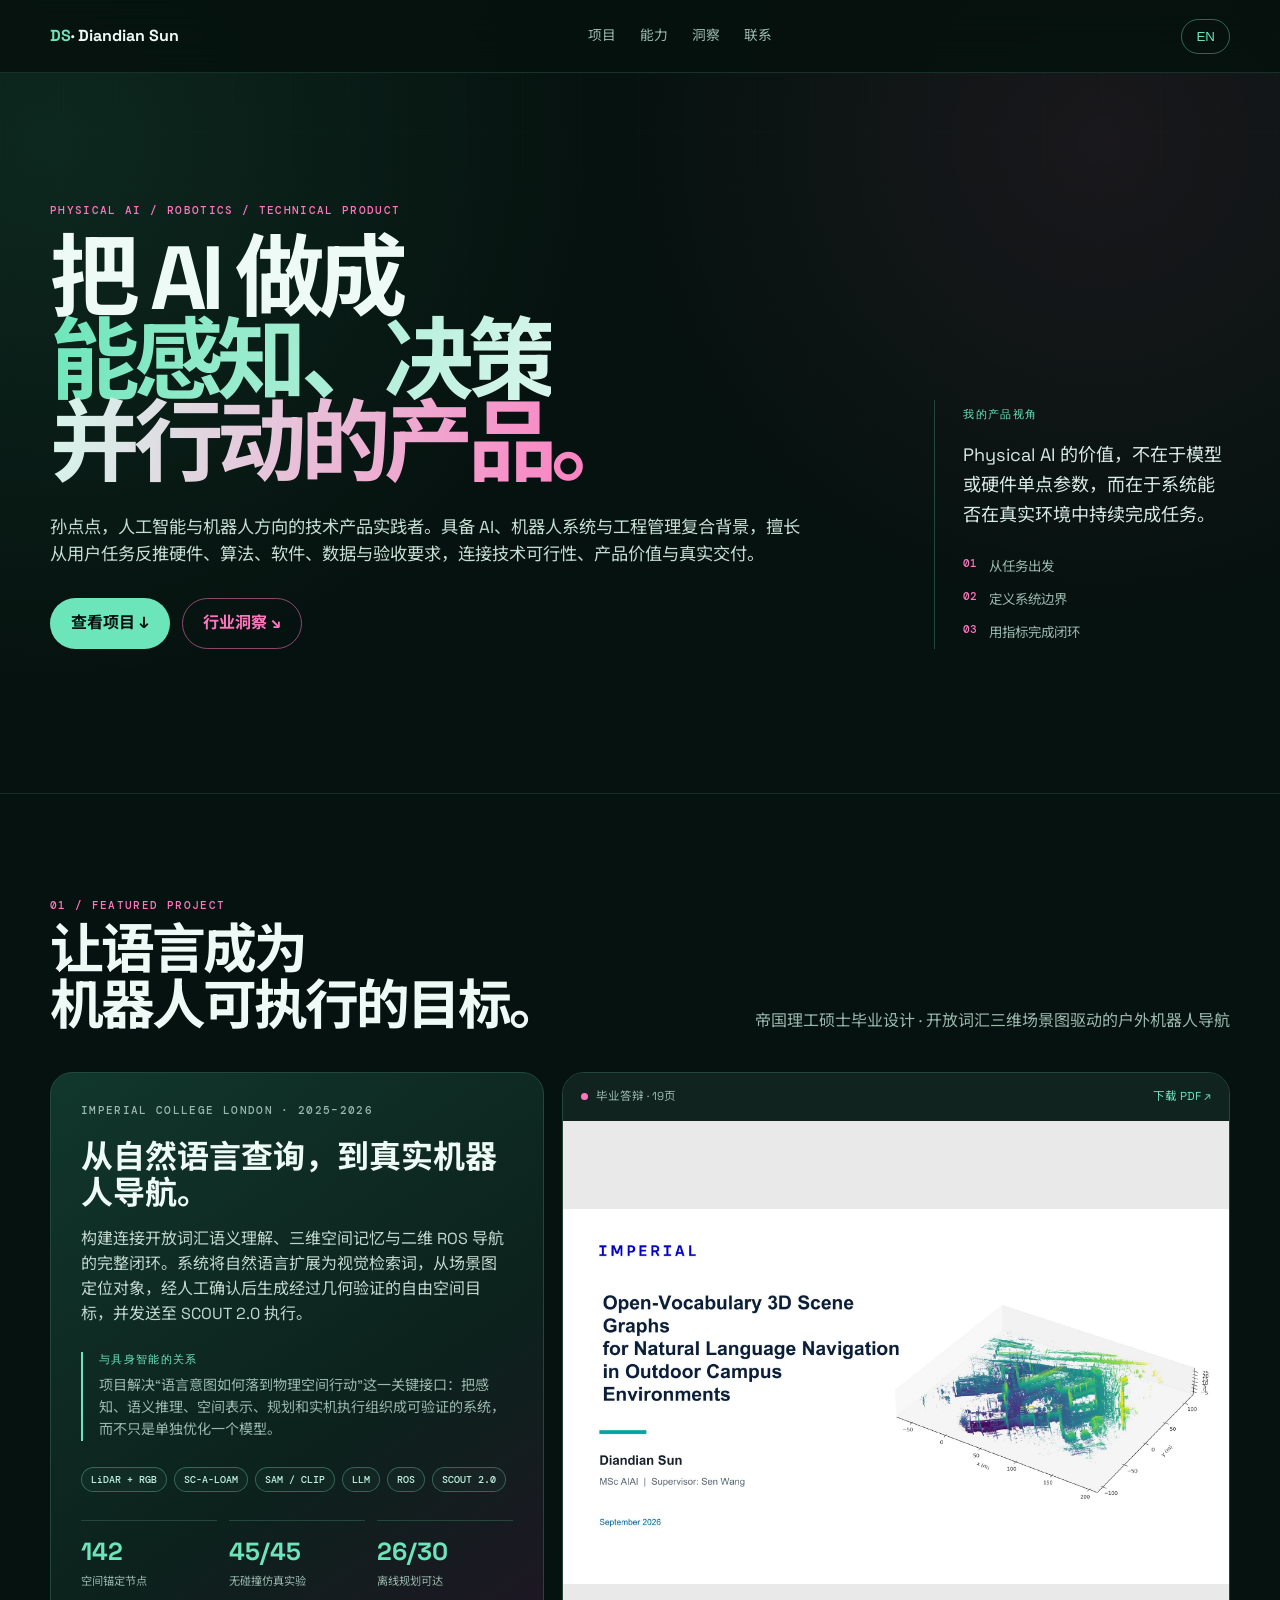
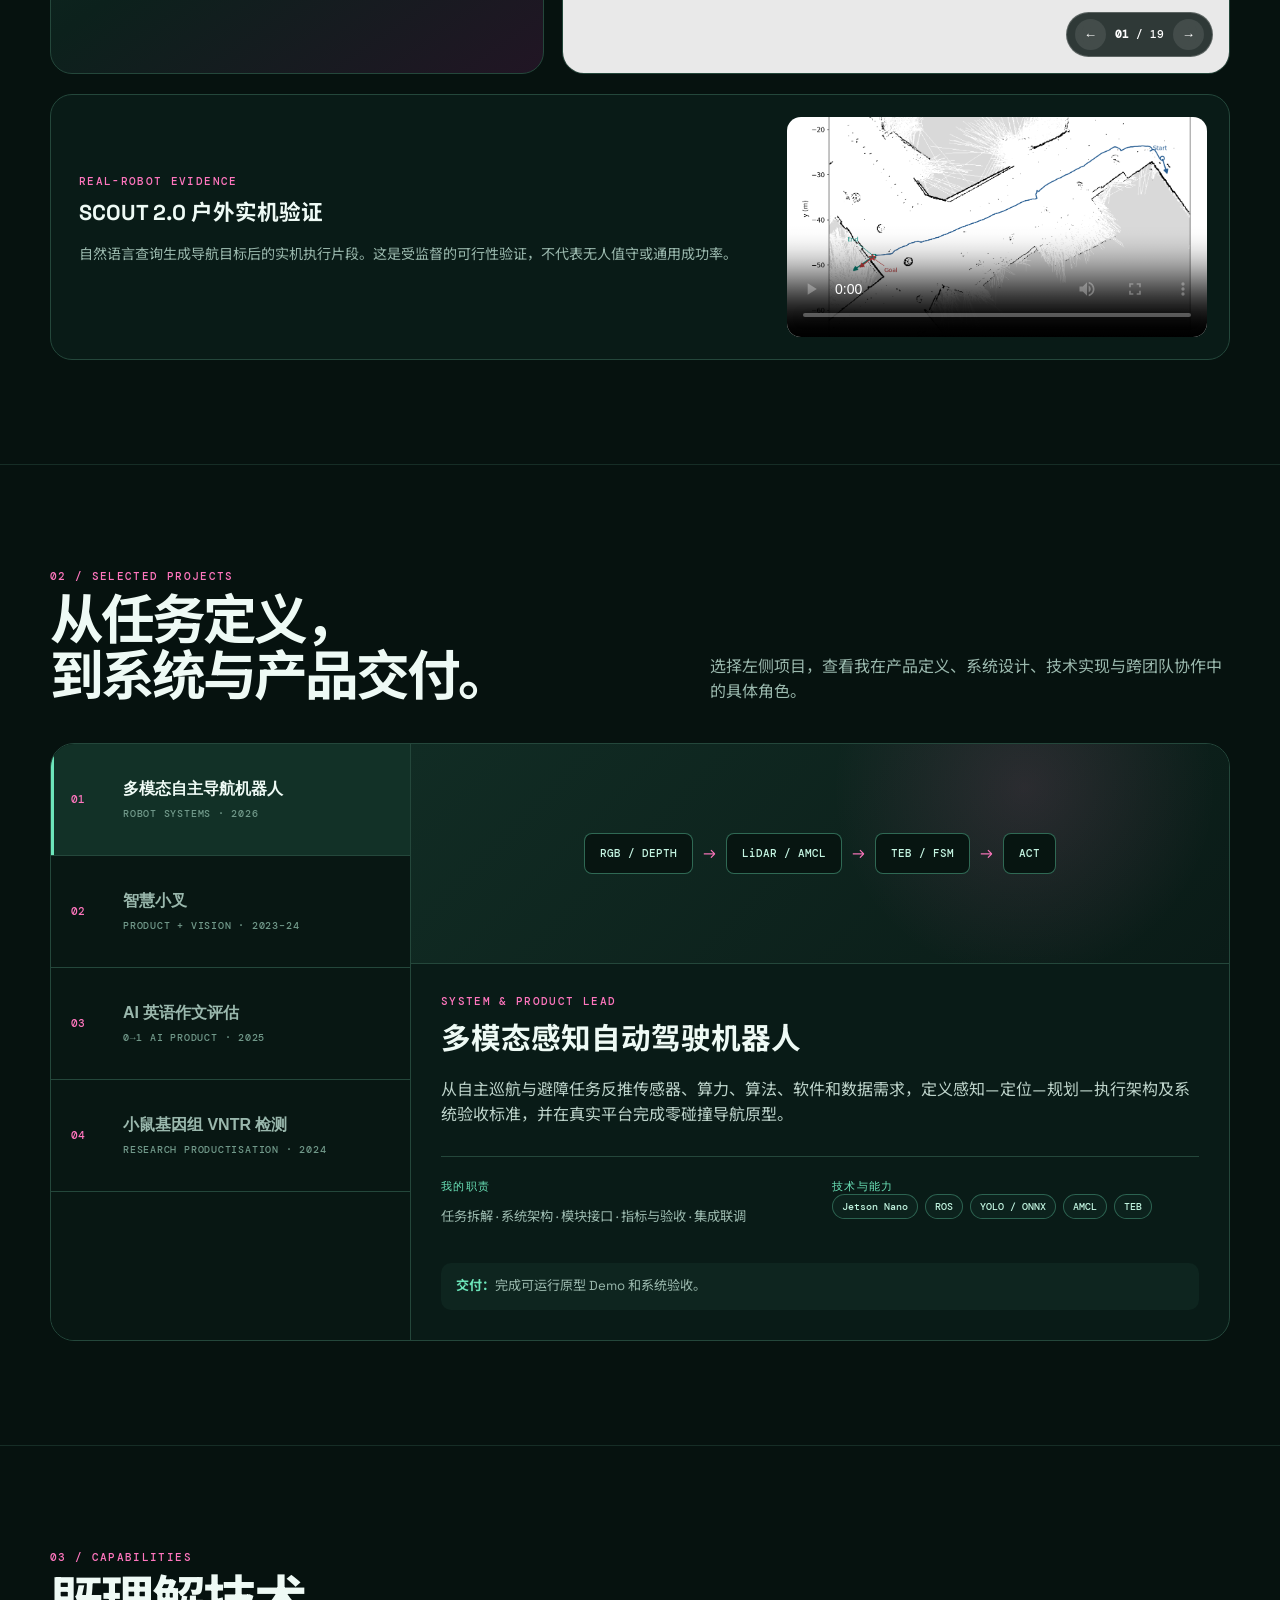
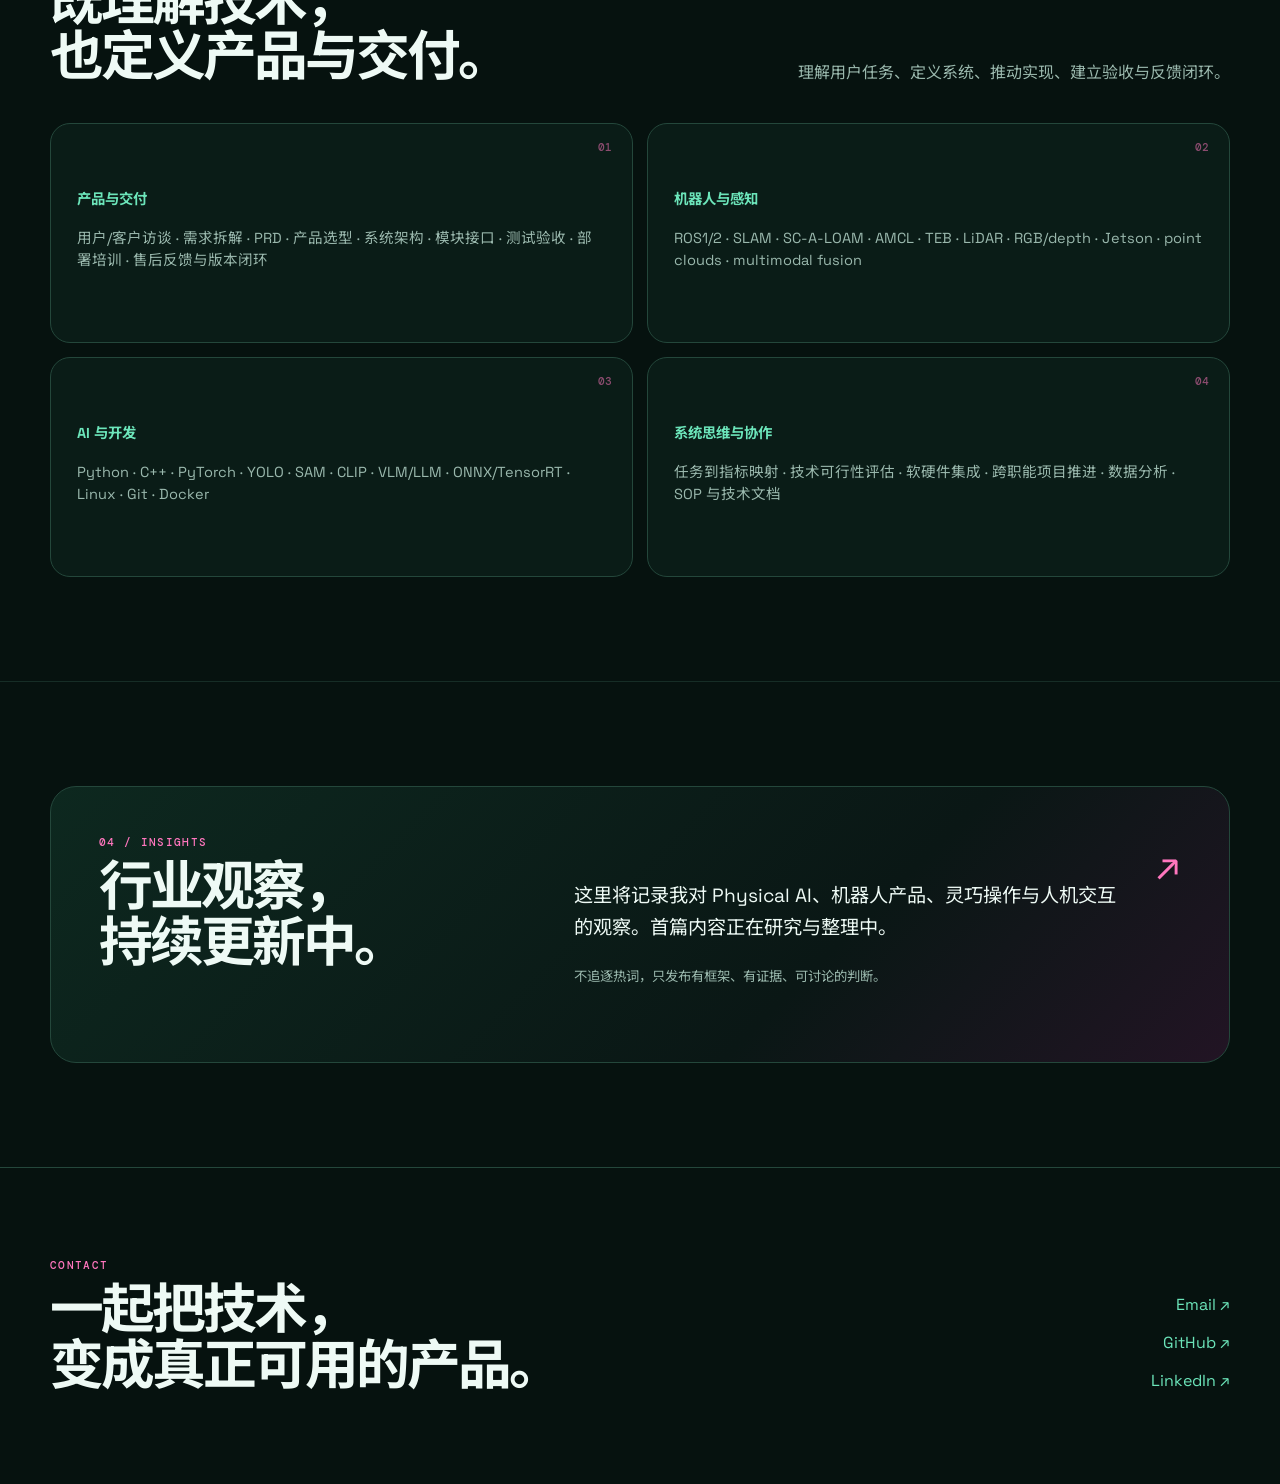
==== commit dd5593e5: "Render thesis slides directly in portfolio" ====
--- a/index.html
+++ b/index.html
@@ -6,7 +6,7 @@
   <title>Diandian Sun — Physical AI / Robotics Product</title>
   <link rel="preconnect" href="https://fonts.googleapis.com"><link rel="preconnect" href="https://fonts.gstatic.com" crossorigin>
   <link href="https://fonts.googleapis.com/css2?family=DM+Mono:wght@400;500&family=Noto+Sans+SC:wght@400;500;600;700;800&family=Space+Grotesk:wght@400;500;600;700&display=swap" rel="stylesheet">
-  <link rel="stylesheet" href="styles.css"><link rel="icon" href="favicon.svg">
+  <link rel="stylesheet" href="styles.css"><link rel="stylesheet" href="slides.css"><link rel="icon" href="favicon.svg">
 </head>
 <body class="zh-mode">
   <header><div class="wrap"><nav><a class="brand" href="#top"><b>DS</b><span>· Diandian Sun</span></a><div class="navlinks"><a href="#work"><i class="en">Work</i><i class="zh">项目</i></a><a href="#skills"><i class="en">Capabilities</i><i class="zh">能力</i></a><a href="#insights"><i class="en">Insights</i><i class="zh">洞察</i></a><a href="#contact"><i class="en">Contact</i><i class="zh">联系</i></a></div><button id="lang">EN</button></nav></div></header>
@@ -14,8 +14,8 @@
     <section class="hero"><div class="grid"></div><div class="wrap hero-layout"><div class="hero-copy fade"><div class="mono kicker">PHYSICAL AI / ROBOTICS / TECHNICAL PRODUCT</div><h1><span class="zh">把 AI 做成<br><span class="gradient">能感知、决策<br>并行动的产品。</span></span><span class="en">Turning AI into<br><span class="gradient">systems that perceive,<br>decide and act.</span></span></h1><p class="hero-summary"><span class="zh">孙点点，人工智能与机器人方向的技术产品实践者。具备 AI、机器人系统与工程管理复合背景，擅长从用户任务反推硬件、算法、软件、数据与验收要求，连接技术可行性、产品价值与真实交付。</span><span class="en">Diandian Sun is a technical product practitioner in AI and robotics, translating user tasks into hardware, algorithms, software, data and acceptance criteria—and connecting technical feasibility with product value and delivery.</span></p><div class="actions"><a class="button" href="#work"><i class="zh">查看项目 ↓</i><i class="en">Explore work ↓</i></a><a class="button alt" href="#insights"><i class="zh">行业洞察 ↘</i><i class="en">Industry notes ↘</i></a></div></div><aside class="principles fade"><div class="mono mint"><i class="zh">我的产品视角</i><i class="en">PRODUCT LENS</i></div><blockquote><i class="zh">Physical AI 的价值，不在于模型或硬件单点参数，而在于系统能否在真实环境中持续完成任务。</i><i class="en">Physical AI creates value when a complete system can repeatedly finish real-world tasks—not when one component wins on a single metric.</i></blockquote><div class="principle-list"><div><b>01</b><span><i class="zh">从任务出发</i><i class="en">Start from the task</i></span></div><div><b>02</b><span><i class="zh">定义系统边界</i><i class="en">Define the system</i></span></div><div><b>03</b><span><i class="zh">用指标完成闭环</i><i class="en">Close with evidence</i></span></div></div></aside></div></section>
 
     <section class="section" id="work"><div class="wrap"><div class="section-head fade"><div><div class="mono eyebrow">01 / FEATURED PROJECT</div><h2><i class="zh">让语言成为<br>机器人可执行的目标。</i><i class="en">Turning language into<br>reachable robot goals.</i></h2></div><p class="intro"><i class="zh">帝国理工硕士毕业设计 · 开放词汇三维场景图驱动的户外机器人导航</i><i class="en">Imperial College MSc thesis · Open-vocabulary 3D scene graphs for outdoor robot navigation</i></p></div>
-      <div class="thesis-grid"><article class="project-brief card fade"><div class="mono muted">IMPERIAL COLLEGE LONDON · 2025–2026</div><h3><i class="zh">从自然语言查询，到真实机器人导航。</i><i class="en">From a natural-language query to supervised real-robot navigation.</i></h3><p><i class="zh">构建连接开放词汇语义理解、三维空间记忆与二维 ROS 导航的完整闭环。系统将自然语言扩展为视觉检索词，从场景图定位对象，经人工确认后生成经过几何验证的自由空间目标，并发送至 SCOUT 2.0 执行。</i><i class="en">Built an end-to-end pipeline connecting open-vocabulary semantics, 3D spatial memory and 2D ROS navigation. A query is grounded to a scene-graph node, converted into a validated free-space goal and executed on SCOUT 2.0.</i></p><div class="value-note"><div class="mono mint"><i class="zh">与具身智能的关系</i><i class="en">WHY IT MATTERS FOR EMBODIED AI</i></div><p><i class="zh">项目解决“语言意图如何落到物理空间行动”这一关键接口：把感知、语义推理、空间表示、规划和实机执行组织成可验证的系统，而不只是单独优化一个模型。</i><i class="en">The work grounds language intent into physical action by orchestrating perception, reasoning, spatial representation, planning and execution as one testable system.</i></p></div><div class="tags"><span>LiDAR + RGB</span><span>RTAB-Map</span><span>SAM / CLIP</span><span>LLM</span><span>ROS</span><span>SCOUT 2.0</span></div><dl class="metrics"><div><dt>142</dt><dd><i class="zh">空间锚定节点</i><i class="en">grounded nodes</i></dd></div><div><dt>45/45</dt><dd><i class="zh">无碰撞仿真实验</i><i class="en">collision-free trials</i></dd></div><div><dt>26/30</dt><dd><i class="zh">离线规划可达</i><i class="en">planner-reachable</i></dd></div></dl></article>
-      <div class="slide-viewer fade"><div class="viewer-top"><div><span></span><i class="zh">毕业答辩 · 19页</i><i class="en">Thesis defence · 19 slides</i></div><a href="assets/documents/DiandianSun_thesis_defence_slides.pdf" target="_blank"><i class="zh">打开 PDF ↗</i><i class="en">Open PDF ↗</i></a></div><iframe id="slideFrame" title="Thesis defence slides" src="assets/documents/DiandianSun_thesis_defence_slides.pdf#page=1&view=FitH&toolbar=0&navpanes=0" loading="lazy"></iframe><div class="slide-controls"><button id="prevSlide">←</button><span><b id="currentSlide">01</b> / 19</span><button id="nextSlide">→</button></div></div></div>
+      <div class="thesis-grid"><article class="project-brief card fade"><div class="mono muted">IMPERIAL COLLEGE LONDON · 2025–2026</div><h3><i class="zh">从自然语言查询，到真实机器人导航。</i><i class="en">From a natural-language query to supervised real-robot navigation.</i></h3><p><i class="zh">构建连接开放词汇语义理解、三维空间记忆与二维 ROS 导航的完整闭环。系统将自然语言扩展为视觉检索词，从场景图定位对象，经人工确认后生成经过几何验证的自由空间目标，并发送至 SCOUT 2.0 执行。</i><i class="en">Built an end-to-end pipeline connecting open-vocabulary semantics, 3D spatial memory and 2D ROS navigation. A query is grounded to a scene-graph node, converted into a validated free-space goal and executed on SCOUT 2.0.</i></p><div class="value-note"><div class="mono mint"><i class="zh">与具身智能的关系</i><i class="en">WHY IT MATTERS FOR EMBODIED AI</i></div><p><i class="zh">项目解决“语言意图如何落到物理空间行动”这一关键接口：把感知、语义推理、空间表示、规划和实机执行组织成可验证的系统，而不只是单独优化一个模型。</i><i class="en">The work grounds language intent into physical action by orchestrating perception, reasoning, spatial representation, planning and execution as one testable system.</i></p></div><div class="tags"><span>LiDAR + RGB</span><span>SC-A-LOAM</span><span>SAM / CLIP</span><span>LLM</span><span>ROS</span><span>SCOUT 2.0</span></div><dl class="metrics"><div><dt>142</dt><dd><i class="zh">空间锚定节点</i><i class="en">grounded nodes</i></dd></div><div><dt>45/45</dt><dd><i class="zh">无碰撞仿真实验</i><i class="en">collision-free trials</i></dd></div><div><dt>26/30</dt><dd><i class="zh">离线规划可达</i><i class="en">planner-reachable</i></dd></div></dl></article>
+      <div class="slide-viewer fade"><div class="viewer-top"><div><span></span><i class="zh">毕业答辩 · 19页</i><i class="en">Thesis defence · 19 slides</i></div><a href="assets/documents/DiandianSun_thesis_defence_slides.pdf" target="_blank"><i class="zh">下载 PDF ↗</i><i class="en">Download PDF ↗</i></a></div><div class="slide-stage"><img id="slideImage" src="assets/projects/thesis-slides/slide-01.jpg" alt="毕业答辩第1页"></div><div class="slide-controls"><button id="prevSlide" aria-label="上一页">←</button><span><b id="currentSlide">01</b> / 19</span><button id="nextSlide" aria-label="下一页">→</button></div></div></div>
       <article class="demo-strip fade"><div><div class="mono eyebrow">REAL-ROBOT EVIDENCE</div><h3><i class="zh">SCOUT 2.0 户外实机验证</i><i class="en">SCOUT 2.0 outdoor deployment</i></h3><p><i class="zh">自然语言查询生成导航目标后的实机执行片段。这是受监督的可行性验证，不代表无人值守或通用成功率。</i><i class="en">A supervised deployment after a language query is grounded to a navigation goal—feasibility evidence, not a claim of general autonomy.</i></p></div><video controls preload="metadata" poster="assets/projects/evidence/e5-real-robot-success.png"><source src="assets/projects/evidence/scout2-featured-demo-720.m4v" type="video/mp4"></video></article>
     </div></section>
 
@@ -24,7 +24,7 @@
       <div class="project-detail"><div class="system-diagram" id="systemDiagram"><span>RGB / DEPTH</span><i>→</i><span>LiDAR / AMCL</span><i>→</i><span>TEB / FSM</span><i>→</i><span>ACT</span></div><div class="detail-body"><div class="mono eyebrow" id="detailRole">SYSTEM & PRODUCT LEAD</div><h3 id="detailTitle"><i class="zh">多模态感知自动驾驶机器人</i><i class="en">Multimodal autonomous navigation robot</i></h3><p id="detailSummary"><i class="zh">从自主巡航与避障任务反推传感器、算力、算法、软件和数据需求，定义感知—定位—规划—执行架构及系统验收标准，并在真实平台完成零碰撞导航原型。</i><i class="en">Translated autonomous patrol and obstacle-avoidance tasks into system requirements, architecture and acceptance criteria; delivered a collision-free physical prototype.</i></p><div class="detail-columns"><div><div class="mono mint"><i class="zh">我的职责</i><i class="en">MY ROLE</i></div><p id="detailContribution"><i class="zh">任务拆解 · 系统架构 · 模块接口 · 指标与验收 · 集成联调</i><i class="en">Task breakdown · architecture · interfaces · metrics · integration</i></p></div><div><div class="mono mint"><i class="zh">技术与能力</i><i class="en">STACK & CAPABILITIES</i></div><div class="tags" id="detailTags"><span>Jetson Nano</span><span>ROS</span><span>YOLO / ONNX</span><span>AMCL</span><span>TEB</span></div></div></div><div class="outcome" id="detailOutcome"><b><i class="zh">交付：</i><i class="en">DELIVERED: </i></b><i class="zh">完成可运行原型 Demo 和系统验收。</i><i class="en">A working prototype demo with system-level acceptance.</i></div></div></div></div>
     </div></section>
 
-    <section class="section" id="skills"><div class="wrap"><div class="section-head fade"><div><div class="mono eyebrow">03 / CAPABILITIES</div><h2><i class="zh">既理解技术，<br>也定义产品与交付。</i><i class="en">Technical depth,<br>product judgement.</i></h2></div><p class="intro"><i class="zh">理解用户任务、定义系统、推动实现、建立验收与反馈闭环。</i><i class="en">Understand the task, define the system, drive implementation, validate and learn.</i></p></div><div class="capability-grid"><article class="capability fade"><b>01</b><h3><i class="zh">产品与交付</i><i class="en">PRODUCT & DELIVERY</i></h3><p><i class="zh">用户/客户访谈 · 需求拆解 · PRD · 产品选型 · 系统架构 · 模块接口 · 测试验收 · 部署培训 · 售后反馈与版本闭环</i><i class="en">Interviews · requirements · PRDs · product selection · architecture · interfaces · acceptance · deployment · feedback loops</i></p></article><article class="capability fade"><b>02</b><h3><i class="zh">机器人与感知</i><i class="en">ROBOTICS & PERCEPTION</i></h3><p>ROS1/2 · SLAM · RTAB-Map · AMCL · TEB · LiDAR · RGB/depth · Jetson · point clouds · multimodal fusion</p></article><article class="capability fade"><b>03</b><h3><i class="zh">AI 与开发</i><i class="en">AI & DEVELOPMENT</i></h3><p>Python · C++ · PyTorch · YOLO · SAM · CLIP · VLM/LLM · ONNX/TensorRT · Linux · Git · Docker</p></article><article class="capability fade"><b>04</b><h3><i class="zh">系统思维与协作</i><i class="en">SYSTEMS & COLLABORATION</i></h3><p><i class="zh">任务到指标映射 · 技术可行性评估 · 软硬件集成 · 跨职能项目推进 · 数据分析 · SOP 与技术文档</i><i class="en">Task-to-metric mapping · feasibility · integration · cross-functional delivery · analytics · SOPs</i></p></article></div></div></section>
+    <section class="section" id="skills"><div class="wrap"><div class="section-head fade"><div><div class="mono eyebrow">03 / CAPABILITIES</div><h2><i class="zh">既理解技术，<br>也定义产品与交付。</i><i class="en">Technical depth,<br>product judgement.</i></h2></div><p class="intro"><i class="zh">理解用户任务、定义系统、推动实现、建立验收与反馈闭环。</i><i class="en">Understand the task, define the system, drive implementation, validate and learn.</i></p></div><div class="capability-grid"><article class="capability fade"><b>01</b><h3><i class="zh">产品与交付</i><i class="en">PRODUCT & DELIVERY</i></h3><p><i class="zh">用户/客户访谈 · 需求拆解 · PRD · 产品选型 · 系统架构 · 模块接口 · 测试验收 · 部署培训 · 售后反馈与版本闭环</i><i class="en">Interviews · requirements · PRDs · product selection · architecture · interfaces · acceptance · deployment · feedback loops</i></p></article><article class="capability fade"><b>02</b><h3><i class="zh">机器人与感知</i><i class="en">ROBOTICS & PERCEPTION</i></h3><p>ROS1/2 · SLAM · SC-A-LOAM · AMCL · TEB · LiDAR · RGB/depth · Jetson · point clouds · multimodal fusion</p></article><article class="capability fade"><b>03</b><h3><i class="zh">AI 与开发</i><i class="en">AI & DEVELOPMENT</i></h3><p>Python · C++ · PyTorch · YOLO · SAM · CLIP · VLM/LLM · ONNX/TensorRT · Linux · Git · Docker</p></article><article class="capability fade"><b>04</b><h3><i class="zh">系统思维与协作</i><i class="en">SYSTEMS & COLLABORATION</i></h3><p><i class="zh">任务到指标映射 · 技术可行性评估 · 软硬件集成 · 跨职能项目推进 · 数据分析 · SOP 与技术文档</i><i class="en">Task-to-metric mapping · feasibility · integration · cross-functional delivery · analytics · SOPs</i></p></article></div></div></section>
 
     <section class="section" id="insights"><div class="wrap"><div class="insight-shell fade"><div><div class="mono eyebrow">04 / INSIGHTS</div><h2><i class="zh">行业观察，<br>持续更新中。</i><i class="en">Field notes,<br>coming soon.</i></h2></div><div class="insight-empty"><span>↗</span><p><i class="zh">这里将记录我对 Physical AI、机器人产品、灵巧操作与人机交互的观察。首篇内容正在研究与整理中。</i><i class="en">A home for observations on Physical AI, robotics products, dexterous manipulation and human–robot interaction.</i></p><small><i class="zh">不追逐热词，只发布有框架、有证据、可讨论的判断。</i><i class="en">Frameworks and evidence over trend-chasing.</i></small></div></div></div></section>
   </main>
--- a/slides.css
+++ b/slides.css
@@ -0,0 +1,23 @@
+.slide-stage {
+  width: 100%;
+  height: 552px;
+  display: grid;
+  place-items: center;
+  overflow: hidden;
+  background: #e9e9e9;
+}
+
+.slide-stage img {
+  display: block;
+  width: 100%;
+  height: 100%;
+  object-fit: contain;
+}
+
+@media (max-width: 720px) {
+  .slide-stage { height: 432px; }
+}
+
+@media (max-width: 470px) {
+  .slide-stage { height: 342px; }
+}
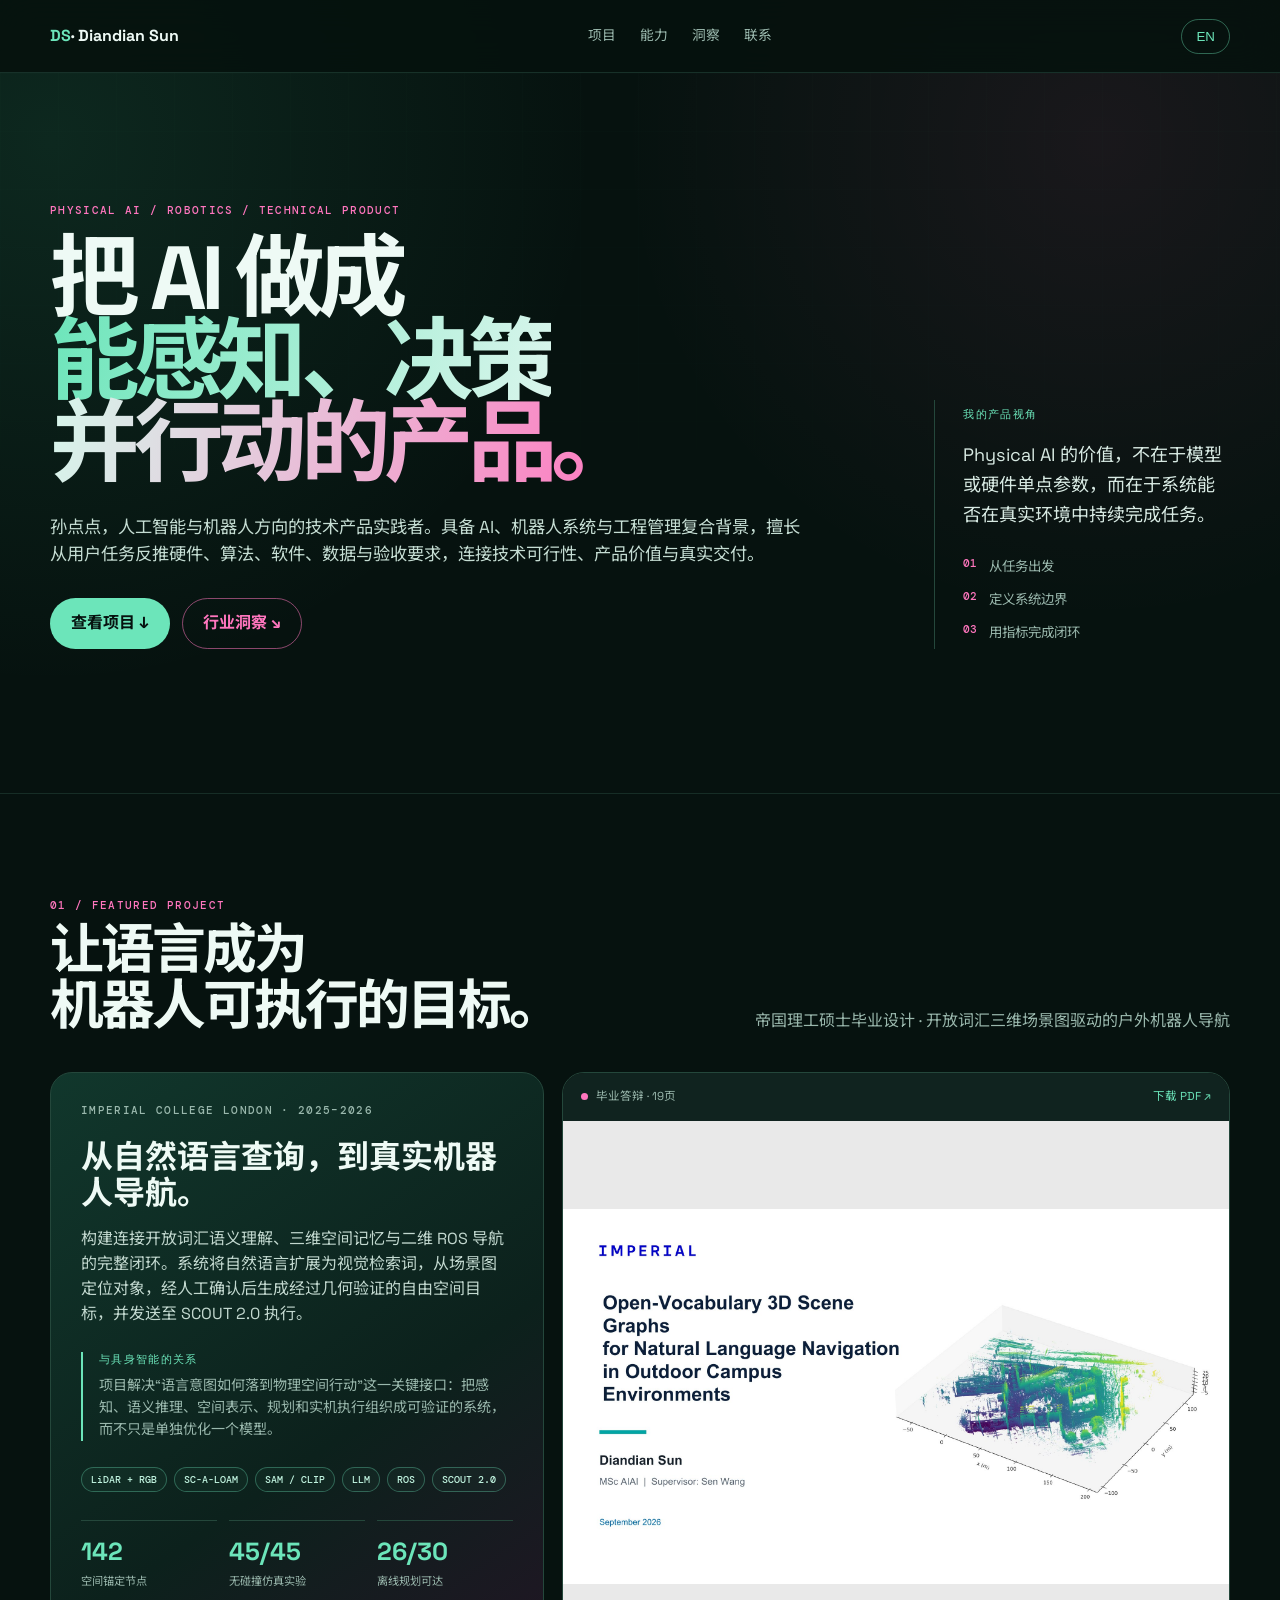
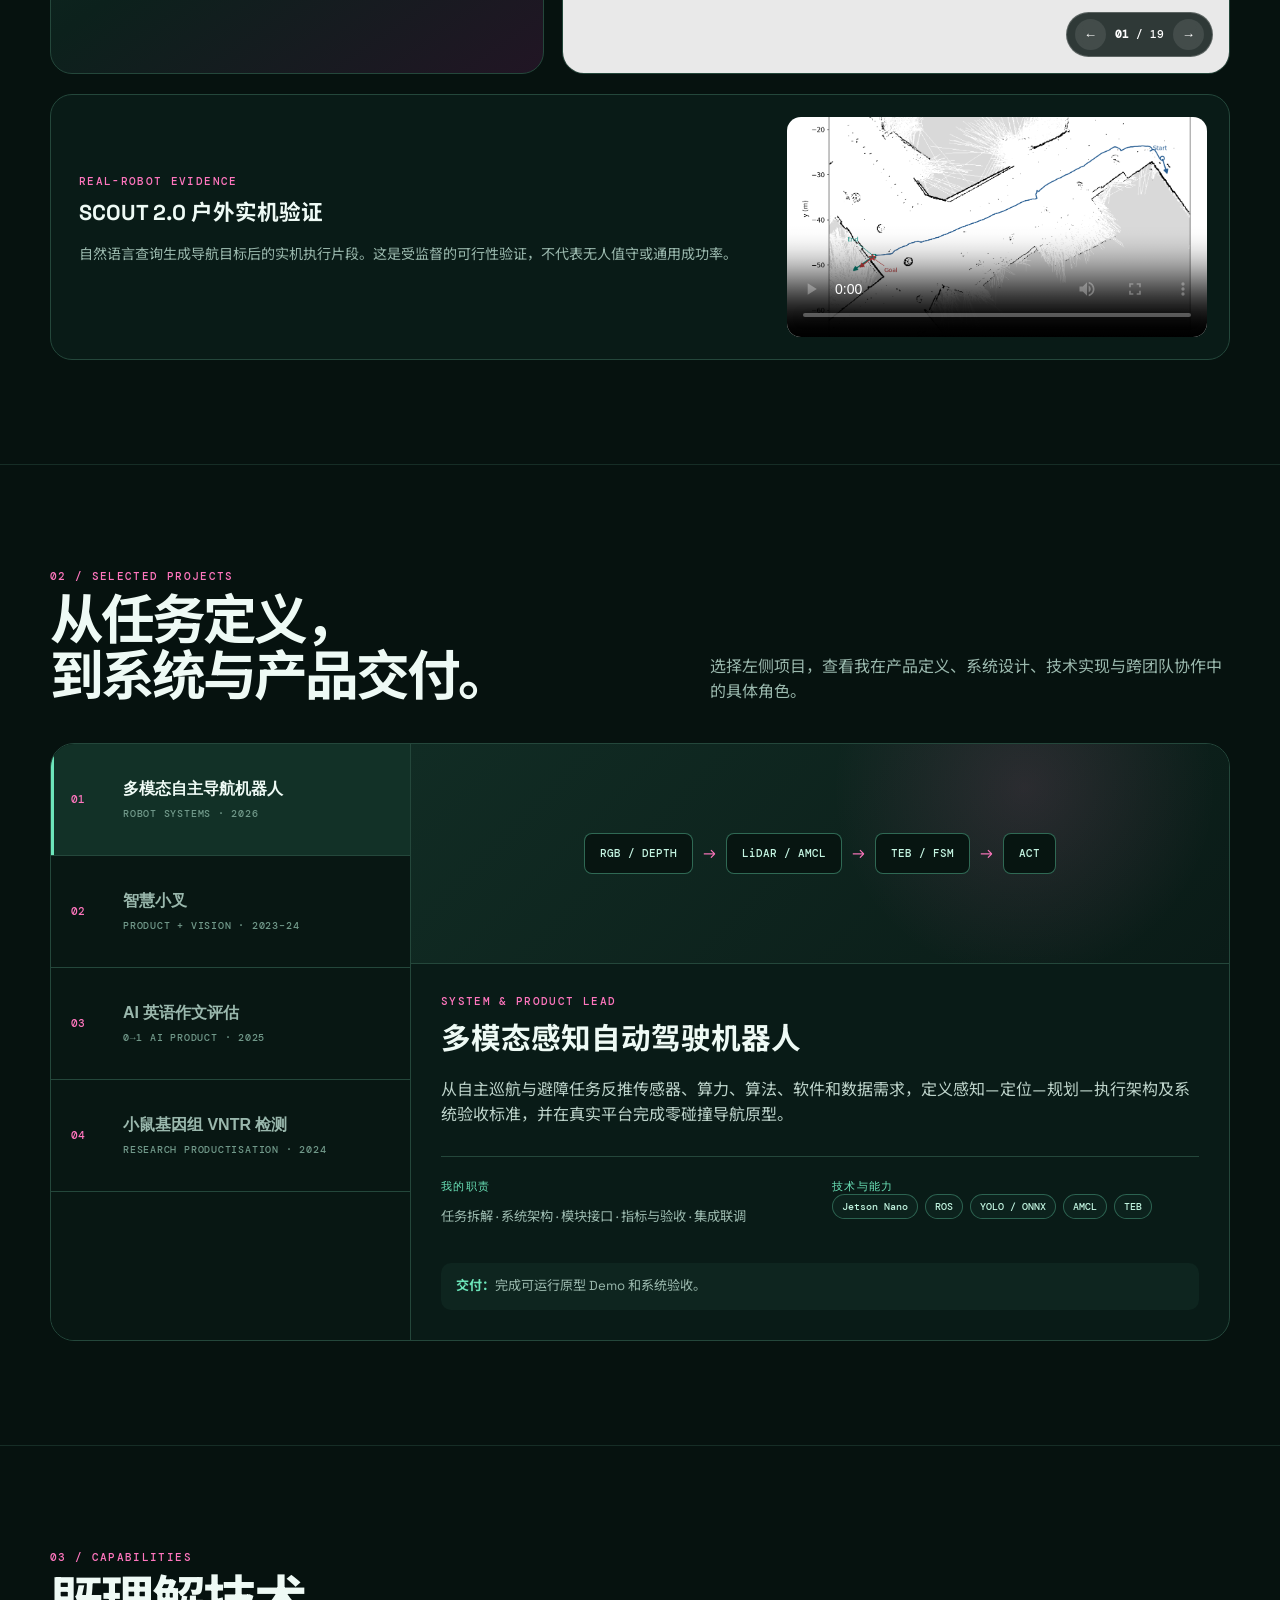
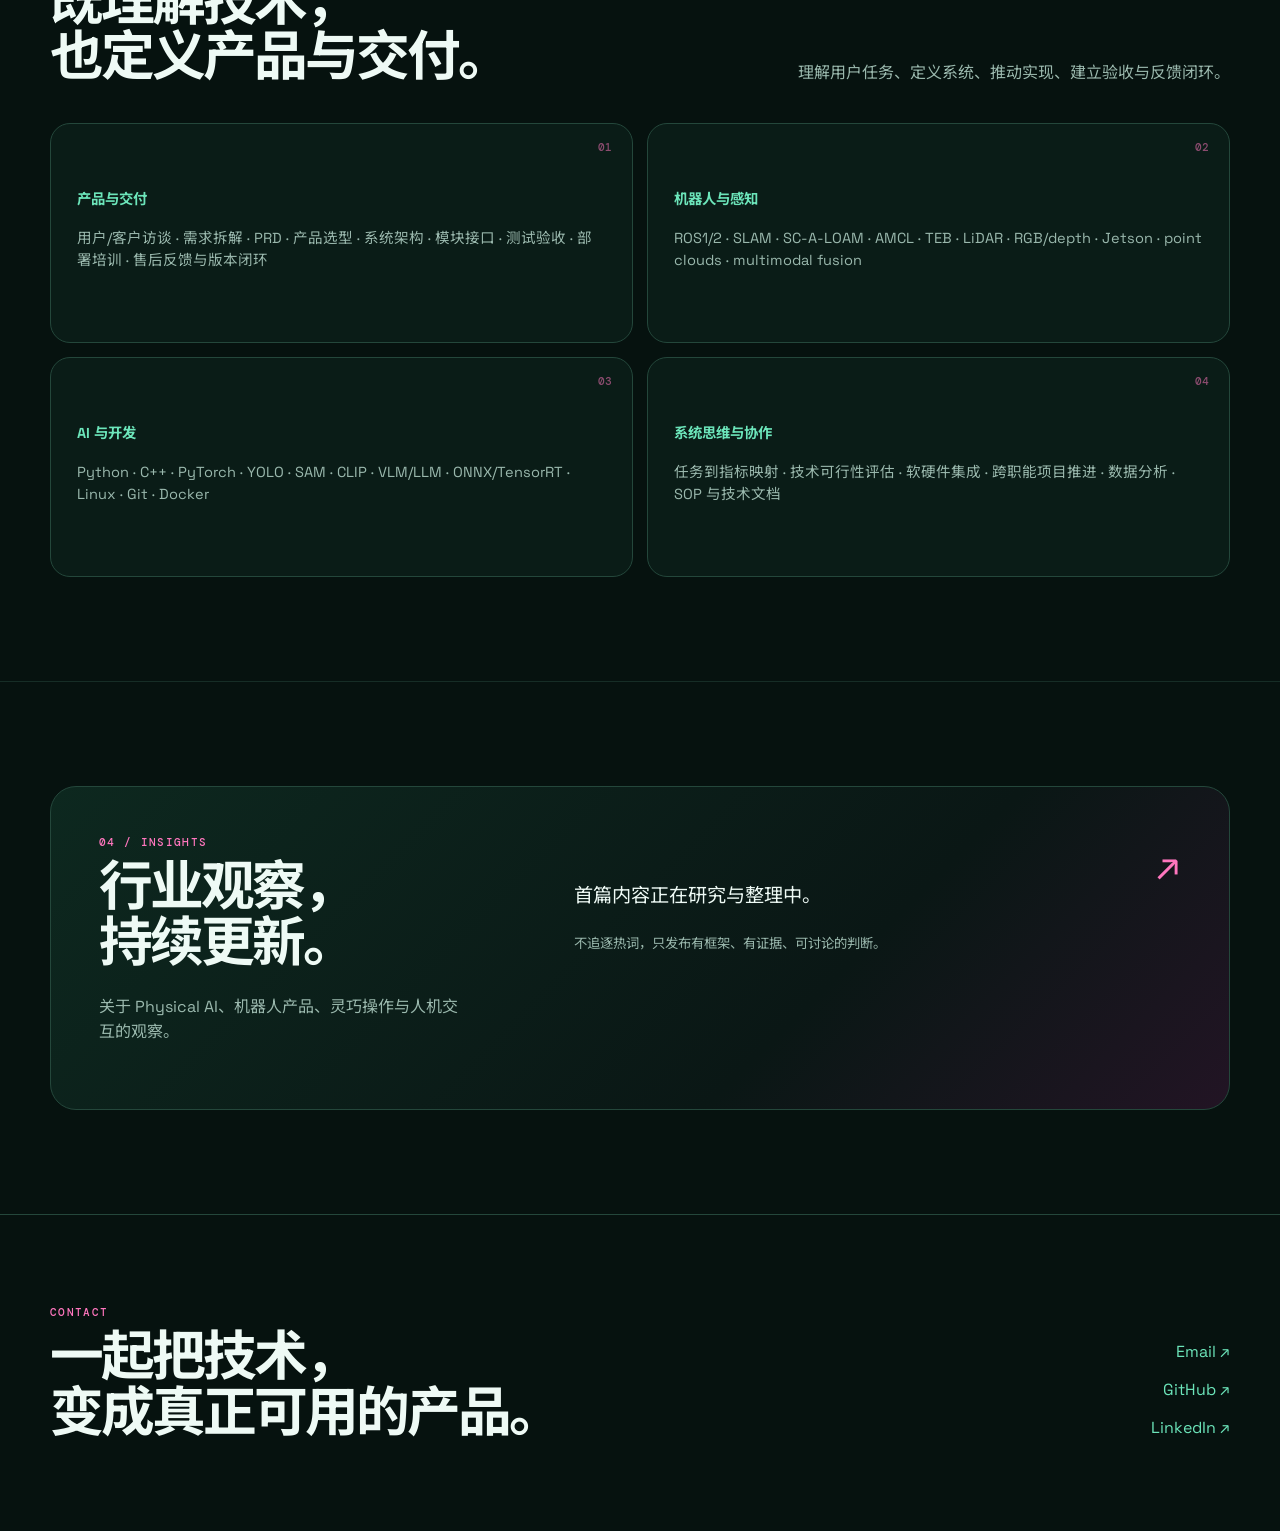
==== commit 231764d2: "Add auto-updating insights feed" ====
--- a/index.html
+++ b/index.html
@@ -6,7 +6,7 @@
   <title>Diandian Sun — Physical AI / Robotics Product</title>
   <link rel="preconnect" href="https://fonts.googleapis.com"><link rel="preconnect" href="https://fonts.gstatic.com" crossorigin>
   <link href="https://fonts.googleapis.com/css2?family=DM+Mono:wght@400;500&family=Noto+Sans+SC:wght@400;500;600;700;800&family=Space+Grotesk:wght@400;500;600;700&display=swap" rel="stylesheet">
-  <link rel="stylesheet" href="styles.css"><link rel="stylesheet" href="slides.css"><link rel="icon" href="favicon.svg">
+  <link rel="stylesheet" href="styles.css"><link rel="stylesheet" href="slides.css"><link rel="stylesheet" href="insights.css"><link rel="icon" href="favicon.svg">
 </head>
 <body class="zh-mode">
   <header><div class="wrap"><nav><a class="brand" href="#top"><b>DS</b><span>· Diandian Sun</span></a><div class="navlinks"><a href="#work"><i class="en">Work</i><i class="zh">项目</i></a><a href="#skills"><i class="en">Capabilities</i><i class="zh">能力</i></a><a href="#insights"><i class="en">Insights</i><i class="zh">洞察</i></a><a href="#contact"><i class="en">Contact</i><i class="zh">联系</i></a></div><button id="lang">EN</button></nav></div></header>
@@ -26,8 +26,8 @@
 
     <section class="section" id="skills"><div class="wrap"><div class="section-head fade"><div><div class="mono eyebrow">03 / CAPABILITIES</div><h2><i class="zh">既理解技术，<br>也定义产品与交付。</i><i class="en">Technical depth,<br>product judgement.</i></h2></div><p class="intro"><i class="zh">理解用户任务、定义系统、推动实现、建立验收与反馈闭环。</i><i class="en">Understand the task, define the system, drive implementation, validate and learn.</i></p></div><div class="capability-grid"><article class="capability fade"><b>01</b><h3><i class="zh">产品与交付</i><i class="en">PRODUCT & DELIVERY</i></h3><p><i class="zh">用户/客户访谈 · 需求拆解 · PRD · 产品选型 · 系统架构 · 模块接口 · 测试验收 · 部署培训 · 售后反馈与版本闭环</i><i class="en">Interviews · requirements · PRDs · product selection · architecture · interfaces · acceptance · deployment · feedback loops</i></p></article><article class="capability fade"><b>02</b><h3><i class="zh">机器人与感知</i><i class="en">ROBOTICS & PERCEPTION</i></h3><p>ROS1/2 · SLAM · SC-A-LOAM · AMCL · TEB · LiDAR · RGB/depth · Jetson · point clouds · multimodal fusion</p></article><article class="capability fade"><b>03</b><h3><i class="zh">AI 与开发</i><i class="en">AI & DEVELOPMENT</i></h3><p>Python · C++ · PyTorch · YOLO · SAM · CLIP · VLM/LLM · ONNX/TensorRT · Linux · Git · Docker</p></article><article class="capability fade"><b>04</b><h3><i class="zh">系统思维与协作</i><i class="en">SYSTEMS & COLLABORATION</i></h3><p><i class="zh">任务到指标映射 · 技术可行性评估 · 软硬件集成 · 跨职能项目推进 · 数据分析 · SOP 与技术文档</i><i class="en">Task-to-metric mapping · feasibility · integration · cross-functional delivery · analytics · SOPs</i></p></article></div></div></section>
 
-    <section class="section" id="insights"><div class="wrap"><div class="insight-shell fade"><div><div class="mono eyebrow">04 / INSIGHTS</div><h2><i class="zh">行业观察，<br>持续更新中。</i><i class="en">Field notes,<br>coming soon.</i></h2></div><div class="insight-empty"><span>↗</span><p><i class="zh">这里将记录我对 Physical AI、机器人产品、灵巧操作与人机交互的观察。首篇内容正在研究与整理中。</i><i class="en">A home for observations on Physical AI, robotics products, dexterous manipulation and human–robot interaction.</i></p><small><i class="zh">不追逐热词，只发布有框架、有证据、可讨论的判断。</i><i class="en">Frameworks and evidence over trend-chasing.</i></small></div></div></div></section>
+    <section class="section" id="insights"><div class="wrap"><div class="insight-shell fade"><div><div class="mono eyebrow">04 / INSIGHTS</div><h2><i class="zh">行业观察，<br>持续更新。</i><i class="en">Field notes,<br>continuously updated.</i></h2><p class="insight-intro"><i class="zh">关于 Physical AI、机器人产品、灵巧操作与人机交互的观察。</i><i class="en">Observations on Physical AI, robotics products, dexterous manipulation and human–robot interaction.</i></p></div><div class="insights-list" id="insightsList" aria-live="polite"><div class="insight-empty"><span>↗</span><p><i class="zh">首篇内容正在研究与整理中。</i><i class="en">The first note is in development.</i></p><small><i class="zh">不追逐热词，只发布有框架、有证据、可讨论的判断。</i><i class="en">Frameworks and evidence over trend-chasing.</i></small></div></div></div></div></section>
   </main>
   <footer id="contact"><div class="wrap footer-inner fade"><div><div class="mono eyebrow">CONTACT</div><h2><i class="zh">一起把技术，<br>变成真正可用的产品。</i><i class="en">Let’s turn technology<br>into usable products.</i></h2></div><div class="footer-links"><a href="mailto:diaanasun@gmail.com">Email ↗</a><a href="https://github.com/ds825Diana" target="_blank">GitHub ↗</a><a href="https://www.linkedin.com/in/diana-sun-070961377" target="_blank">LinkedIn ↗</a></div></div></footer>
-  <script src="script.js"></script>
+  <script src="script.js"></script><script src="insights-feed.js"></script>
 </body></html>
--- a/slides.css
+++ b/slides.css
@@ -14,6 +14,11 @@
   object-fit: contain;
 }
 
+.slide-controls button:disabled {
+  opacity: 0.35;
+  cursor: wait;
+}
+
 @media (max-width: 720px) {
   .slide-stage { height: 432px; }
 }
--- a/insights.css
+++ b/insights.css
@@ -0,0 +1 @@
+.insight-intro{max-width:360px;margin-top:24px;color:var(--muted)}.insights-list{display:grid;gap:12px}.insight-card{display:block;padding:20px 22px;border:1px solid var(--line);border-radius:16px;background:#07151199;transition:transform .2s ease,border-color .2s ease,background .2s ease}.insight-card:hover{transform:translateY(-2px);border-color:#6ce5ba77;background:#0d261f}.insight-meta{display:flex;justify-content:space-between;color:var(--pink);font:500 .65rem var(--mono);letter-spacing:.08em}.insight-card h3{margin:12px 0 8px;font-size:1.18rem}.insight-card p{margin:0;color:var(--muted);font-size:.85rem}.insight-card b{display:inline-block;margin-top:15px;color:var(--mint);font:500 .65rem var(--mono)}
